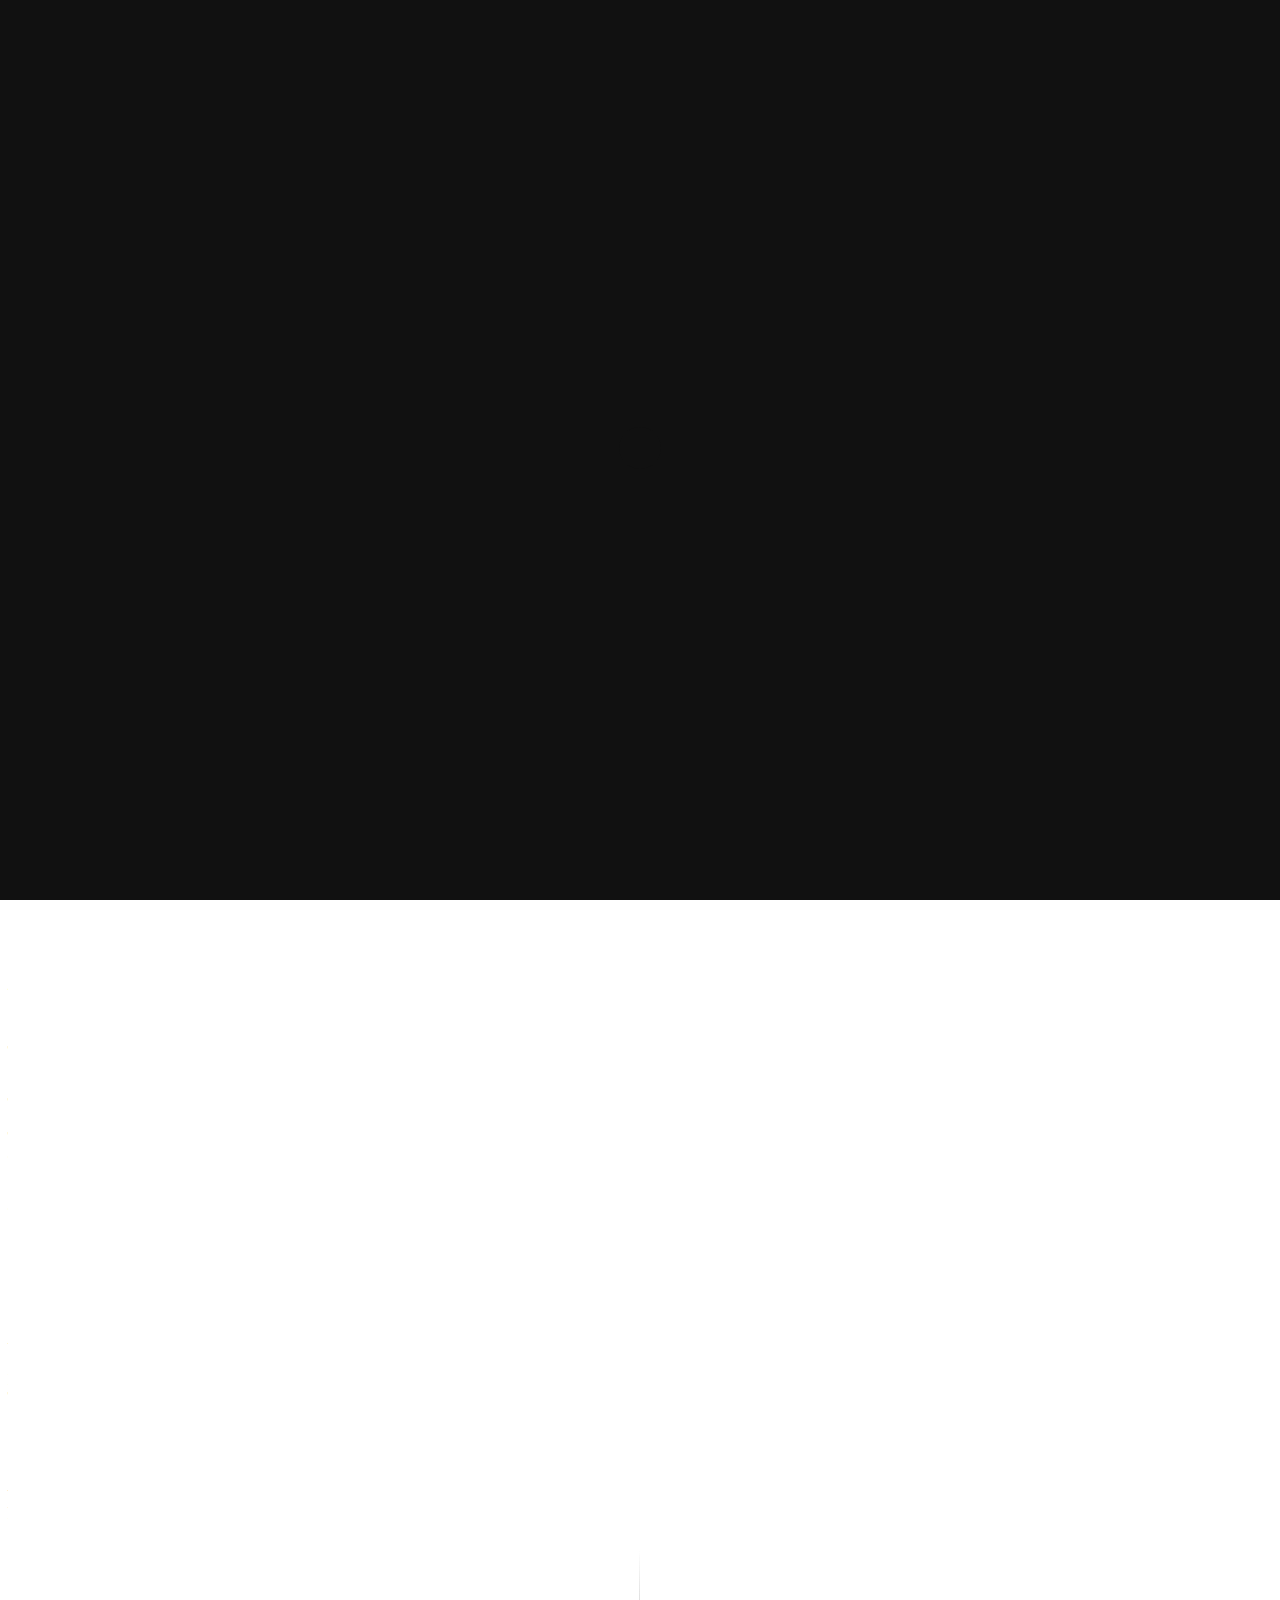
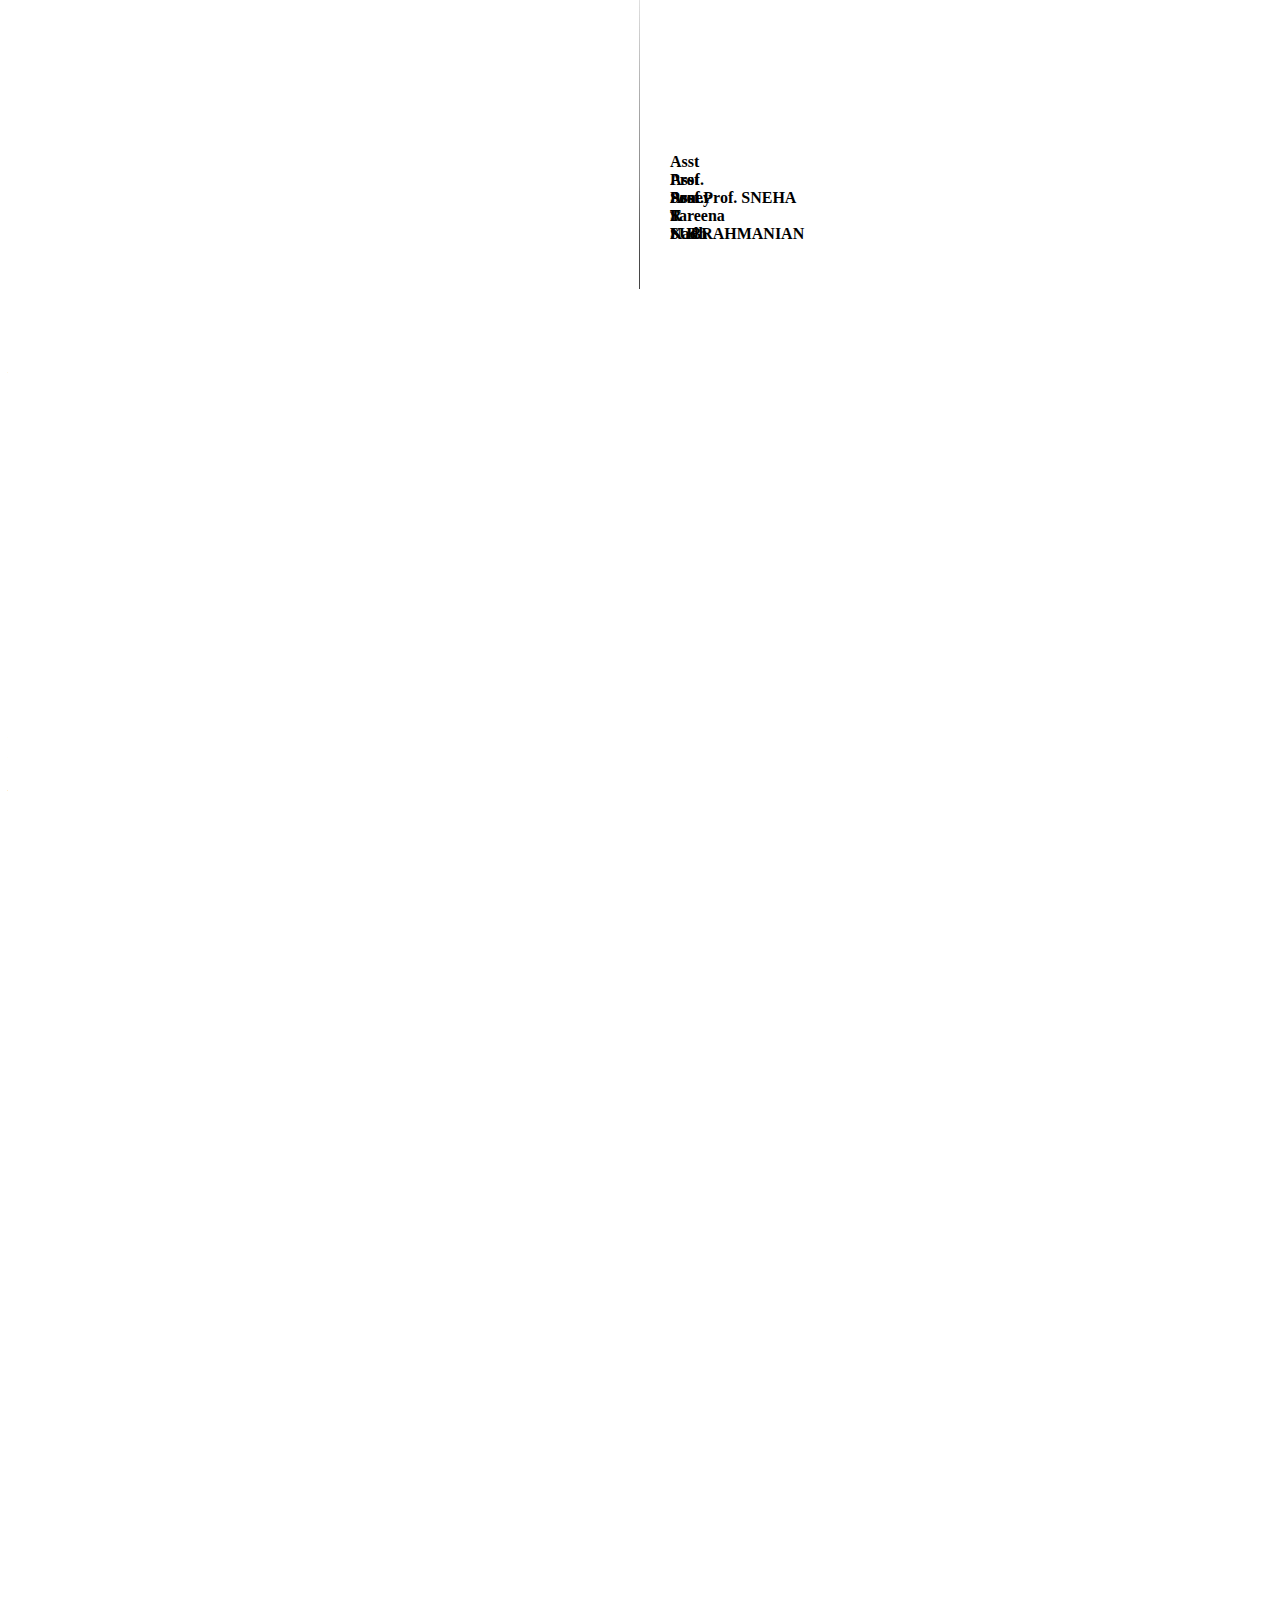
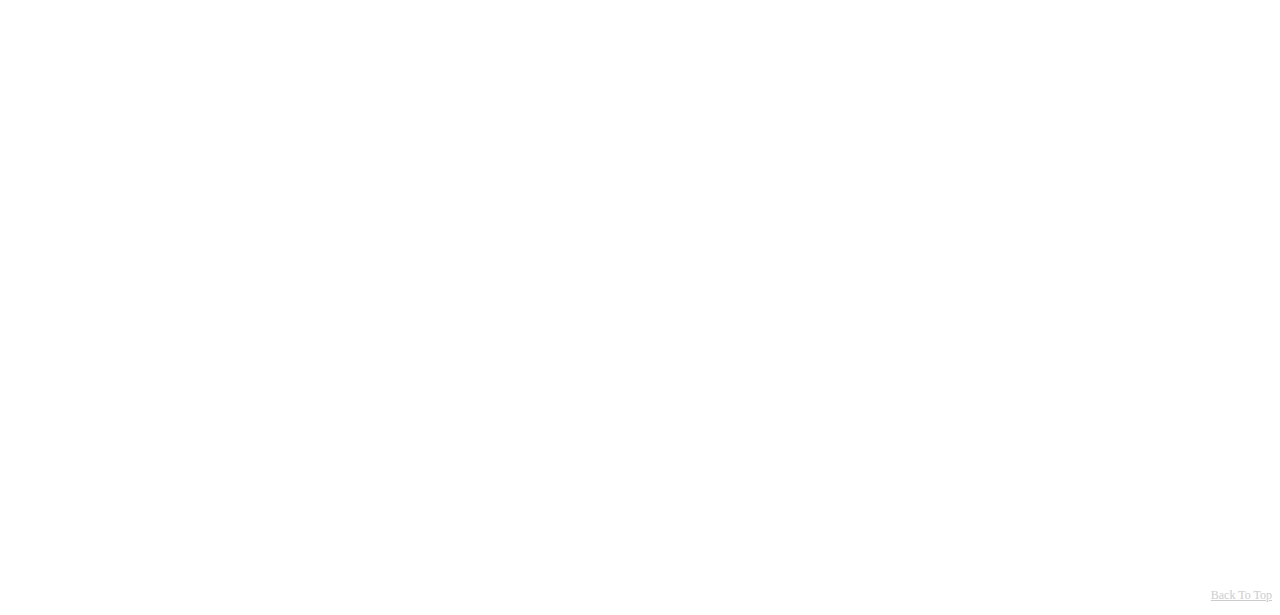
==== index.html @ 72e4f34d "Update index.html" ====
<!DOCTYPE html>
    <html lang="en">


    <head>
        <!-- Metas -->
        <meta charset="utf-8">
        <title>GURUTWA 2023</title>
        <meta name="description" content="GURUTWA PRESENTS HACKATHON|2023">
        <meta name="viewport" content="width=device-width, initial-scale=1.0">
        <meta name="google-site-verification" content="ntUFSe18AqnePAZFrbNZ5cSVRyXndF_cBrPCwZgZ4CY" />
        <!-- Css -->
        <link href="css/bootstrap.css" rel="stylesheet" type="text/css" media="all" />
        <link href="css/base.css" rel="stylesheet" type="text/css" media="all" />
        <link href="css/main.css" rel="stylesheet" type="text/css" media="all" />
        <link href="css/flexslider.css" rel="stylesheet" type="text/css" media="all" />
        <link href="css/venobox.css" rel="stylesheet" type="text/css" media="all" />
        <link href="css/fonts.css" rel="stylesheet" type="text/css" media="all" />
        <link rel="stylesheet" media="screen" href="https://fontlibrary.org//face/bebas-kai" type="text/css"/>
        <link href="https://fonts.googleapis.com/css?family=Work+Sans:300,400,500,600,700" rel="stylesheet">
        <link href="https://fonts.googleapis.com/css?family=Open+Sans:300,300i,400,700" rel="stylesheet">
        <link rel="icon" type="image/png" href="img/logo/MHACKS_logo.png">
        <link rel="preconnect" href="https://fonts.googleapis.com">
        <link rel="preconnect" href="https://fonts.gstatic.com" crossorigin>
        <link href="https://fonts.googleapis.com/css2?family=Comfortaa:wght@700&display=swap" rel="stylesheet">
        <link rel="stylesheet" href="leocheck.css">
        <style>
            espaniac{
                font-family: 'Comfortaa', cursive;
                font-size: 20px;
                white-space: nowrap;
                /* color: linear-gradient(to right, #871262, #0e8074); */
                /* color: -webkit-linear-gradient(#871262, #0e8074); */
                background: linear-gradient(to right, #871262, #0e8074);
                -webkit-background-clip: text;
                -webkit-text-fill-color: transparent;
            }
            h1leo{
                color: #ffff;
                font-size: xx-large;
                font-weight: bold;
                text-align: center;
            }
            pleo{
                color: #ffff;
                font-size: small;
                font-weight: bold;
            }
        </style>
    </head>

    <body>
        <!-- Preloader -->
        <div class="loader">
            <!-- Preloader inner -->
            <div class="loader-inner">
                <svg width="120" height="220" viewbox="0 0 100 100" class="loading-spinner" version="1.1" xmlns="http://www.w3.org/2000/svg">
                    <circle class="spinner" cx="50" cy="50" r="21" fill="#111111" stroke-width="1.5" />
                </svg>
            </div>
            <!-- End preloader inner -->
        </div>
        <!-- End preloader-->
        <!--Wrapper-->
        <div id="wrapper" class="wrapper">
            <!--Hero section-->
            <section class="hero overlay">
                <!--Main slider-->
                <div class="main-slider slider">
                    <ul class="slides">
                        <li>
                            <div class="background-img">
                                <video autoplay muted loop id="myVideo">
                                    <source src="backaground/moon.mp4">
                                  </video>
                            </div>
                        </li>
                    </ul>
                </div>
                <!--End main slider-->
                <!--Header-->
                <header class="header">
                    <!--Container-->
                    <div class="container ">
                        <!--Row-->
                        <div class="row">
                            <div class="col-md-2">
                                <a class="scroll logo" href="">
                                    <img class="logo-default" src="img/logo/Codathon Logo without Name.png" height="20px" width="35px" alt="" />
                                </a>
                            </div>
                            <div class="col-md-10 text-right">
                                <nav class="main-nav">
                                    <div class="toggle-mobile-but">
                                        <a href="#" class="mobile-but">
                                            <div class="lines"></div>
                                        </a>
                                    </div>
                                    <ul>
                                        <li><a class="scroll" href="#wrapper">Home</a></li>
                                        <li><a class="scroll" href="#about">About</a></li>
                                        <li><a class="scroll" href="https://docs.google.com/document/d/1RP4QHwI5sa4HPzfFymJHDdhez-4pf_lH35y48rcq3N8/edit?usp=sharing">Rules</a></li>
                                        <li><a class="scroll" href="#judges">Judges & Mentors</a></li>
                                        <li><a class="scroll" href="#workshop">Workshop</a></li>
                                        <li><a class="scroll" href="#prizes">Prizes</a></li>
                                    </ul>
                                </nav>
                            </div>
                        </div>
                        <!--End row-->
                    </div>
                    <!--End container-->
                </header>
                <!--End header-->
                <!--Inner hero-->
                <div class="inner-hero fade-out">
                    <!--Container-->
                    <div class="container hero-content">
                        <!--Row-->
                        <div class="row">
                            <img class="logo-default box" style="margin-top: 50px;" src="img/logo/Codathon Logo without Name.png" alt="logo" width="45%" height="50%"/>
                            <img class="logo-default box" style="margin-top: 50px;" src="backaground/Nortvis-new.png" alt="logo" width="45%" height="50%"/>
                            <br>
                            <br>
                            <h1><h1leo>C O D A T H O N</h1leo></h1>
                            <br>
                            <h3 style="font-style:normal;">Presents</h3>
                            <h4>MORE THAN A HACKATHON</h4>
                            <p class="gradient-text"><strong> Registrations are Open</strong></p>
                            <a href="https://forms.gle/WYFeBpmaUMt3XEjs5" class="but scroll "> Register Now</a>
                        </div>
                    </div>
                    <!--End row-->
                </div>
                <!--End container-->

                <!--End inner hero-->
            </section>
            <!--End hero section-->
            <!--About section-->
            <section id="about" class="about pt-120 pb-120 brd-bottom">
                <!--Container-->
                <div class="container">
                    <!--Row-->
                    <div class="row">
                        <div class="col-sm-8 col-sm-offset-2 mb-100 text-center">
                            <linearGradient id="SVGID_1_" gradientUnits="userSpaceOnUse" x1="5.1983" y1="28.1187" x2="43.4067" y2="11.702">
                                <stop offset="0" style="stop-color:#399BFF" />
                                <stop offset="1" style="stop-color:#EE71F9" />
                                <h1 class="title">About CODATHON</h1>
                            </linearGradient>
                            <!-- <p class="title-lead mt-20">

                            </p> -->
                            <p class="title-lead mt-20">CODATHON is a two-round all kerala competition hosted by the CS Department Association <espaniac>espaniac</espaniac> of SNM INSTITUTE OF MANAGEMENT AND TECHNOLOGY, MALIANKARA. This is a great opportunity for all coding enthusiasts out there to showcase their skills.</p>
                            <p class="title-lead mt-20">In the first round, participants will face a basic SQL question and a basic logical coding question. These questions are designed to test your fundamental knowledge and problem-solving abilities. The focus of this round is to identify the participants who have a strong foundation in coding and can think logically.</p>
                            <p class="title-lead mt-20">The second round is to provide solution to a real world problem. Participants will be challenged with a real life problem which will test their ability to think on their feet, code efficiently, and optimize their solutions.</p>
                            <p class="title-lead mt-20">Overall, this Codathon provides a great platform for all coding enthusiasts to come together, learn from each other, and showcase their skills. We encourage you to participate and make the most out of this opportunity.</p>
                        </div>
                    </div>
                    <!--End row-->
                </div>

                <!--End container-->
                <!--Container-->
                <div class="container aboutdate">
                    <!--Row-->
                    <div class="row">
                        <div class="col-md-3 col-sm-3">
                            <div class="block-info-1">
                                <svg version="1.1" id="Layer_1" xmlns="http://www.w3.org/2000/svg" xmlns:xlink="http://www.w3.org/1999/xlink" x="0px" y="0px" width="35px" height="25px" viewBox="0 0 42 32" enable-background="new 0 0 42 32"
                                xml:space="preserve">
                                    <linearGradient id="SVGID_1_" gradientUnits="userSpaceOnUse" x1="5.1983" y1="28.1187" x2="43.4067" y2="11.702">
                                        <stop offset="0" style="stop-color:#399BFF" />
                                        <stop offset="1" style="stop-color:#EE71F9" />
                                    </linearGradient>
                                    <path fill="url(#SVGID_1_)" d="M38,30.5v-19c0-0.276-0.224-0.5-0.5-0.5S37,11.224,37,11.5v19c0,0.276-0.224,0.5-0.5,0.5h-31
                                C5.224,31,5,30.776,5,30.5v-19C5,11.224,4.776,11,4.5,11S4,11.224,4,11.5v19C4,31.327,4.673,32,5.5,32h31
                                C37.327,32,38,31.327,38,30.5z" />
                                    <linearGradient id="SVGID_2_" gradientUnits="userSpaceOnUse" x1="4.7162" y1="26.9965" x2="42.9245" y2="10.5799">
                                        <stop offset="0" style="stop-color:#399BFF" />
                                        <stop offset="1" style="stop-color:#EE71F9" />
                                    </linearGradient>
                                    <path fill="url(#SVGID_2_)" d="M8.5,23C8.224,23,8,23.224,8,23.5S8.224,24,8.5,24H10v3.5c0,0.276,0.224,0.5,0.5,0.5
                                s0.5-0.224,0.5-0.5V24h6v3.5c0,0.276,0.224,0.5,0.5,0.5s0.5-0.224,0.5-0.5V24h6v3.5c0,0.276,0.224,0.5,0.5,0.5s0.5-0.224,0.5-0.5V24
                                h6v3.5c0,0.276,0.224,0.5,0.5,0.5s0.5-0.224,0.5-0.5V24h1.5c0.276,0,0.5-0.224,0.5-0.5S33.776,23,33.5,23H32v-5h1.5
                                c0.276,0,0.5-0.224,0.5-0.5S33.776,17,33.5,17H32v-4.5c0-0.276-0.224-0.5-0.5-0.5S31,12.224,31,12.5V17h-6v-4.5
                                c0-0.276-0.224-0.5-0.5-0.5S24,12.224,24,12.5V17h-6v-4.5c0-0.276-0.224-0.5-0.5-0.5S17,12.224,17,12.5V17h-6v-4.5
                                c0-0.276-0.224-0.5-0.5-0.5S10,12.224,10,12.5V17H8.5C8.224,17,8,17.224,8,17.5S8.224,18,8.5,18H10v5H8.5z M31,18v5h-6v-5H31z
                                M24,18v5h-6v-5H24z M11,18h6v5h-6V18z" />
                                    <linearGradient id="SVGID_3_" gradientUnits="userSpaceOnUse" x1="-0.4811" y1="14.9003" x2="37.7272" y2="-1.5164">
                                        <stop offset="0" style="stop-color:#399BFF" />
                                        <stop offset="1" style="stop-color:#EE71F9" />
                                    </linearGradient>
                                    <path fill="url(#SVGID_3_)" d="M32.5,3h4.25C36.837,3,37,3,37,3.5V8H5V3.5C5,3.224,5.224,3,5.5,3h4C9.776,3,10,2.776,10,2.5
                                S9.776,2,9.5,2h-4C4.673,2,4,2.673,4,3.5v5C4,8.776,4.224,9,4.5,9h33C37.776,9,38,8.776,38,8.5v-5C38,2.394,37.354,2,36.75,2H32.5
                                C32.224,2,32,2.224,32,2.5S32.224,3,32.5,3z" />
                                    <linearGradient id="SVGID_4_" gradientUnits="userSpaceOnUse" x1="-1.6311" y1="12.2237" x2="36.5772" y2="-4.1929">
                                        <stop offset="0" style="stop-color:#399BFF" />
                                        <stop offset="1" style="stop-color:#EE71F9" />
                                    </linearGradient>
                                    <path fill="url(#SVGID_4_)" d="M26.5,3C26.776,3,27,2.776,27,2.5S26.776,2,26.5,2h-11C15.224,2,15,2.224,15,2.5S15.224,3,15.5,3
                                H26.5z" />
                                    <linearGradient id="SVGID_5_" gradientUnits="userSpaceOnUse" x1="-2.9557" y1="9.1407" x2="35.2526" y2="-7.2759">
                                        <stop offset="0" style="stop-color:#399BFF" />
                                        <stop offset="1" style="stop-color:#EE71F9" />
                                    </linearGradient>
                                    <path fill="url(#SVGID_5_)" d="M13,4.5v-4C13,0.224,12.776,0,12.5,0S12,0.224,12,0.5v4C12,4.776,12.224,5,12.5,5S13,4.776,13,4.5z" />
                                    <linearGradient id="SVGID_6_" gradientUnits="userSpaceOnUse" x1="-0.3065" y1="15.3067" x2="37.9019" y2="-1.11">
                                        <stop offset="0" style="stop-color:#399BFF" />
                                        <stop offset="1" style="stop-color:#EE71F7" />
                                    </linearGradient>
                                    <path fill="url(#SVGID_6_)" d="M29.5,5C29.776,5,30,4.776,30,4.5v-4C30,0.224,29.776,0,29.5,0S29,0.224,29,0.5v4
                                C29,4.776,29.224,5,29.5,5z" />
                                </svg>
                                <p>
                                    <strong>DATE</strong>
                                    <span>First round: 26-04-2023</span>
                                    <span>Second round: 03-05-2023</span>
                                </p>
                            </div>
                        </div>
                        <div class="col-md-3 col-sm-3">
                            <div class="block-info-1">
                                <svg version="1.1" id="Layer_7" xmlns="http://www.w3.org/2000/svg" xmlns:xlink="http://www.w3.org/1999/xlink" x="0px" y="0px" width="35px" height="25px" viewBox="0 0 42 32" enable-background="new 0 0 42 32"
                                xml:space="preserve">
                                    <linearGradient id="SVGID_7_" gradientUnits="userSpaceOnUse" x1="4.511" y1="11.8158" x2="41.3229" y2="27.6695">
                                        <stop offset="0" style="stop-color:#399BFF" />
                                        <stop offset="1" style="stop-color:#EE71F9" />
                                    </linearGradient>
                                    <path fill="url(#SVGID_7_)" d="M10.239,31.926c0.009,0.006,0.021,0.003,0.03,0.009C10.341,31.973,10.418,32,10.499,32
                                c0.044,0,0.088-0.006,0.132-0.018l10.868-2.966l10.868,2.966C32.411,31.994,32.455,32,32.499,32c0.082,0,0.158-0.027,0.23-0.065
                                c0.01-0.005,0.021-0.003,0.03-0.009l9-5.5c0.191-0.117,0.281-0.348,0.22-0.563l-4.984-17.5c-0.041-0.147-0.148-0.267-0.29-0.326
                                c-0.142-0.057-0.301-0.048-0.436,0.026l-4.962,2.784c-0.24,0.135-0.326,0.44-0.191,0.681c0.135,0.242,0.439,0.327,0.682,0.191
                                l4.409-2.475l4.707,16.526l-8.015,4.898l-1.904-15.231c-0.034-0.275-0.293-0.466-0.559-0.434c-0.273,0.034-0.468,0.284-0.434,0.558
                                l1.907,15.259L22,28.115v-2.73c0-0.276-0.224-0.5-0.5-0.5s-0.5,0.224-0.5,0.5v2.73l-9.911,2.705l1.907-15.259
                                c0.034-0.274-0.16-0.524-0.434-0.558c-0.272-0.032-0.524,0.159-0.559,0.434l-1.904,15.231L2.084,25.77L6.791,9.244l4.409,2.475
                                c0.242,0.134,0.546,0.049,0.682-0.191c0.135-0.241,0.049-0.545-0.191-0.681L6.729,8.063C6.595,7.988,6.436,7.979,6.293,8.037
                                c-0.142,0.059-0.249,0.178-0.29,0.326l-4.984,17.5c-0.062,0.216,0.028,0.446,0.22,0.563L10.239,31.926z" />
                                    <linearGradient id="SVGID_8_" gradientUnits="userSpaceOnUse" x1="12.6241" y1="7.5582" x2="28.5468" y2="14.4156">
                                        <stop offset="0" style="stop-color:#399BFF" />
                                        <stop offset="1" style="stop-color:#EE71F9" />
                                    </linearGradient>
                                    <path fill="url(#SVGID_8_)" d="M21.161,23.367c0.096,0.088,0.217,0.132,0.339,0.132c0.12,0,0.24-0.043,0.336-0.129
                                C22.169,23.067,30,15.882,30,8.499c0-4.767-3.733-8.5-8.5-8.5S13,3.732,13,8.499C13,15.753,20.828,23.059,21.161,23.367z
                                M21.5,0.999c4.275,0,7.5,3.224,7.5,7.5c0,6.097-5.993,12.337-7.497,13.807C20.002,20.819,14,14.497,14,8.499
                                C14,4.223,17.225,0.999,21.5,0.999z" />
                                    <linearGradient id="SVGID_9_" gradientUnits="userSpaceOnUse" x1="17.3671" y1="6.7191" x2="25.6329" y2="10.2789">
                                        <stop offset="0" style="stop-color:#399BFF" />
                                        <stop offset="1" style="stop-color:#EE71F9" />
                                    </linearGradient>
                                    <path fill="url(#SVGID_9_)" d="M26,8.499c0-2.481-2.019-4.5-4.5-4.5S17,6.018,17,8.499s2.019,4.5,4.5,4.5S26,10.98,26,8.499z
                                M21.5,11.999c-1.93,0-3.5-1.57-3.5-3.5s1.57-3.5,3.5-3.5s3.5,1.57,3.5,3.5S23.43,11.999,21.5,11.999z" />
                                </svg>
                                <p>
                                    <strong>LOCATION</strong>
                                    <span>SNM INSTITUTE OF MANAGEMENT AND TECHNOLOGY,MALIANKARA</span>
                                </p>
                            </div>
                        </div>
                        <div class="col-md-3 col-sm-3">
                            <div class="block-info-1">
                                <svg version="1.1" id="Layer_10" xmlns="http://www.w3.org/2000/svg" xmlns:xlink="http://www.w3.org/1999/xlink" x="0px" y="0px" width="35px" height="25px" viewBox="0 0 42 32" enable-background="new 0 0 42 32"
                                xml:space="preserve">
                                    <linearGradient id="SVGID_10_" gradientUnits="userSpaceOnUse" x1="1.9027" y1="28.6566" x2="55.9027" y2="10.9483">
                                        <stop offset="0" style="stop-color:#399BFF" />
                                        <stop offset="1" style="stop-color:#EE71F9" />
                                    </linearGradient>
                                    <path fill="url(#SVGID_10_)" d="M40.498,0c-0.276,0-0.5,0.224-0.5,0.5v31c0,0.276,0.224,0.5,0.5,0.5s0.5-0.224,0.5-0.5v-31
                                C40.998,0.224,40.774,0,40.498,0z" />
                                    <linearGradient id="SVGID_14_" gradientUnits="userSpaceOnUse" x1="1.1102" y1="26.2399" x2="55.1102" y2="8.5316">
                                        <stop offset="0" style="stop-color:#399BFF" />
                                        <stop offset="1" style="stop-color:#EE71F9" />
                                    </linearGradient>
                                    <path fill="url(#SVGID_10_)" d="M38.717,1.204c-0.17-0.083-0.376-0.062-0.526,0.055l-0.565,0.445C34.648,4.059,29.667,8,19.5,8H5.631
                                C4.18,8,3,9.2,3,10.674v10.714C3,22.828,4.18,24,5.631,24h3.394c0.088,1.125,0.502,3.794,2.454,5.761
                                C12.953,31.247,14.979,32,17.5,32c0.276,0,0.5-0.224,0.5-0.5S17.776,31,17.5,31c-2.242,0-4.026-0.652-5.306-1.938
                                c-1.668-1.677-2.067-4.025-2.163-5.062h2.995c0.085,0.682,0.36,1.881,1.274,2.802C15.089,27.597,16.166,28,17.5,28
                                c0.276,0,0.5-0.224,0.5-0.5S17.776,27,17.5,27c-1.055,0-1.891-0.302-2.484-0.896c-0.657-0.659-0.894-1.546-0.981-2.104h5.396
                                c10.216,0,15.237,3.963,18.237,6.331l0.522,0.411c0.089,0.07,0.198,0.105,0.307,0.105c0.075,0,0.15-0.017,0.219-0.051
                                c0.172-0.084,0.281-0.258,0.281-0.449V1.653C38.998,1.462,38.889,1.288,38.717,1.204z M4,21.388V10.674C4,9.751,4.731,9,5.631,9H9
                                v14H5.631C4.716,23,4,22.292,4,21.388z M37.998,29.317C34.864,26.851,29.672,23,19.432,23h-5.797
                                c-0.047-0.015-0.095-0.03-0.148-0.031c-0.001,0-0.001,0-0.002,0c-0.054,0-0.105,0.015-0.154,0.031H10V9h9.5
                                c10.237,0,15.392-3.864,18.498-6.316V29.317z" />
                                    <linearGradient id="SVGID_11_" gradientUnits="userSpaceOnUse" x1="-1.8839" y1="17.1097" x2="52.1161" y2="-0.5987">
                                        <stop offset="0" style="stop-color:#399BFF" />
                                        <stop offset="1" style="stop-color:#EE71F9" />
                                    </linearGradient>
                                    <path fill="url(#SVGID_11_)" d="M1.5,21.857c0.276,0,0.5-0.224,0.5-0.5V10.643c0-0.276-0.224-0.5-0.5-0.5S1,10.367,1,10.643v10.714
                                C1,21.633,1.224,21.857,1.5,21.857z" />
                                </svg>
                                <p>
                                    <strong>Problem Statements</strong>
                                    <span>Real World</span>
                                </p>
                            </div>
                        </div>
                        
                        <!-- <div class="col-md-3 col-sm-3 text-right">
                        <div class="block-info-1">
                            <a href="#tickets" class="scroll but"> Register Now</a>
                        </div>
                    </div> -->
                    </div>
                    <!--End row-->
                </div>
                <!--End container-->
                <!--Faq section-->
                <section id="faq" class="faq pt-120 pb-120 brd-bottom">
                    <!--Container-->
                    
                    <!--End container-->
                    <!--Container-->
                    <div class="container">
                        <!--Row-->
                        <div class="row">
                            <div class="col-sm-8 col-sm-offset-2 ">
                                <div class="block-faq mb-50">
                                    <h4 class="mb-10">ABOUT &nbsp; <espaniac style="font-size:25px;">espaniac</espaniac>								</h4>

                                    <p class="title-lead mb-30">Espaniac is the backbone of all the academic, professional, socio-economic and cultural events of the Computer Science department of SNM INSTITUTE OF MANGEMENT AND TECHNOLOGY, MALIANKARA.
    espaniac is a student run organization that aims in bringing the best facilities and technologies for the students, to uplift the spirit and confidence of all. </p>
                                    
                                </div>

                            </div>
                        </div>
                        <!--End row-->
                    </div>
                    <!--End container-->
                    <!--Container-->
                    <!--End container-->
                </section>
                <!--End faq section-->

                <!--End about section-->
                

                <!--Speakers section-->
                <section id="judges" class="speakers pt-120 brd-bottom">
                    <!--Container-->
                    <div class="container">
                        <!--Row-->
                        <div class="row">
                            <div class="col-sm-8 col-sm-offset-2 mb-100 text-center">
                                <h1 class="title">JUDGES</h1>
                                <p class="title-lead mt-10">We are bringing you the perfect combination of content and experience to ignite your <br>heart, equip your mind and spark your skill.</p>
                            </div>
                        </div>
                        <!--End row-->
                    </div>
                    <!--End container-->
                    <div class="container block-content judges">
                        <div class="row">
                        <div class="col-sm-3 pd-0">
                            <div class="block-speaker">
                                <div class="block-img overlay soft">
                                    <div class="background-img">
                                        <img src="img/sony.jpg" alt="">
                                    </div>
                                    <div class="block-info-2">
                                        <p>
                                            <strong>Asst Prof. Soney R Nadh</strong>
                                        </p>

                                    </div>
                                </div>
                            </div>
                        </div>
                        <div class="col-sm-3 pd-0">
                            <div class="block-speaker">
                                <div class="block-img overlay soft">
                                    <div class="background-img">
                                        <img src="img/mrs.sneha.jpg" alt="">
                                    </div>
                                    <div class="block-info-2">
                                        <p>
                                            <strong>Asst Prof. SNEHA T SUBRAHMANIAN</strong>
                                        </p>
                                    </div>
                                </div>
                            </div>
                        </div>
                        <div class="col-sm-3 pd-0">
                            <div class="block-speaker">
                                <div class="block-img overlay soft">
                                    <div class="background-img">
                                        <img src="img/4.jpg" alt="">
                                    </div>
                                    <div class="block-info-2">
                                        <p>
                                            <strong>Asst Prof. Sareena K K</strong>
                                        </p>

                                    </div>
                                </div>
                            </div>
                        </div>
                    </div>

                    </div>
                </section>

                <!--End speakers section-->

                <!--Workshop Sessions-->
                <section id="workshop" class="speakers pt-120 brd-bottom">
                    <!--Container-->
                    <div class="container">
                        <!--Row-->
                        <div class="row">
                            <div class="col-sm-8 col-sm-offset-2 mb-100 text-center">
                                <h1 class="title">INTERNSHIP</h1>
                                <p class="title-lead mt-10">Yet to be Announced!!!</p>
                            </div>
                        </div>
                        <!--End row-->
                    </div>
                    <!--End container-->
                    <!-- <div class="container block-content">
                        <div class="row">
                            <div class="col-sm-3 pd-0">
                                <div class="block-speaker">
                                    <div class="block-img overlay soft">
                                        <div class="background-img"> <img src="img/Gatsby_Monogram.png" alt=""> </div>
                                        <div class="block-info-2">
                                            <p> <strong>Make Faster Websites w/o Gatsby and GraphQL</strong>
                                                <p>By Akshay U </p>
                                            </p>
                                            <ul class="block-social">
                                                <li><a href="https://github.com/akzhy"><i class="icon-github"></i></a></li>
                                            </ul>
                                        </div>
                                    </div>
                                </div>
                            </div>
                            <div class="col-sm-3 pd-0">
                                <div class="block-speaker">
                                    <div class="block-img overlay soft">
                                        <div class="background-img">
                                            <img src="https://www.vaisulweb.com/wp-content/uploads/2019/02/azure_logo_794_new.png" alt="">
                                        </div>
                                        <div class="block-info-2">
                                            <p>
                                                <strong>Getting started with Microsoft Azure </strong>
                                                <p>By Abhijith Kannan </p>
                                            </p>
                                            <ul class="block-social">
                                                <li><a href="https://github.com/Athul-CA"><i class="icon-github"></i></a></li>
                                                <li><a href="https://www.instagram.com/athulcajay"><i class="icon-instagram"></i></a></li>
                                                <li><a href="https://www.twitter.com/athulcajay"><i class="icon-twitter"></i></a></li>
                                            </ul>
                                        </div>
                                    </div>
                                </div>
                            </div>
                            </div> -->
                </section>
                <!--End Workshop session-->
                <!-- <section id="schedule" class="schedule pt-120 pb-120">
            <!--Container>
                <div class="container">
                <!--Row
                <div class="row">
                    <div class="col-sm-8 col-sm-offset-2 mb-100 text-center">
                        <h1 class="title">EVENT SHEDULE</h1>
                        <p class="title-lead mt-10">The Complete shedule will be mailed after registration. <br>Register Now!! </p>
                    </div>
                </div>
            <!--End row-->
        <!-- </div> -->
        <!--End container-->
        <!--Container-->

        <!--End container-->
        <Container>
            <div class="container schedule">
                <!--Row-->
                <div class="row">

                    <div class="col-sm-8">
                        <ul class="block-tab">
                            <!--Tab-->
                            <li class="active ">
                                <div class="block-date"><i class="et-line-calendar"></i><strong>SCHEDULE OUTLINE</strong> <span> 26 APRIL  to 05 MAY 2023</span></div>
                                <div class="block-detail">
                                    <span class="time">April 26th</span>
                                    <span class="topic">DAY 1</span>
                                    <div class="block-text">
                                        <p>Its Hackathon tym bro!</p>
                                        <p>It will be Online, links and details will be share 12hrs prior to event.</p>
                                        
                                    </div>
                                </div>
                                <div class="block-detail">
                                    <span class="time">May 03th</span> <span class="topic">DAY 2</span>
                                    <div class="block-text">
                                        <p>9:30 AM - REGISTRATION</p>
                                        <p>10:00 AM - REGISTRATION CLOSES</p>
                                         <p>10:00-12:15 PM - COMPETITION</p>
                                        <p>11:00-11:10 AM - REFRESHMENT BREAK (REFRESHMENTS WILL BE PROVIDED)</p>
                                        <P>12:30 - WINNER ANNOUNCEMENT</P>
                                        
                                    </div>
                                </div>
                            </li>
                        </ul>
                    </div>
                </div>
                <!--End row -->
            </div>
            <!--End container -->
            </section>
            <!--End schedule section-->
            <!--Counter section-->
            <!--End counter section-->
            <!--Tickest section-->
            <section id="prizes" class="tickets pt-120 pb-120">
                <!--Container-->
                <div class="container">
                    <!--Row-->
                    <div class="row">
                        <div class="col-sm-8 col-sm-offset-2 mb-130 text-center">
                            <h1 class="title">Event Prizes</h1>
                            <p class="title-lead mt-10">We have a Total Prize Pool of 8,000 Rupees.<br> Come join the world’s influencers and get answers. </p>
                        </div>
                    </div>
                    <!--End row-->
                </div>
                <!--End container-->
                <!--Container-->
                <div class="container">
                    <!--Row-->
                    <div class="row vertical-align tickets">
                        <div class="col-sm-4 ">
                            <h3 class="sub-title-0  mb-20"><span class="gradient-text">Important</span><br>
                            </h3>
                            <div class="review-slider flexslider">
                                <ul class="slides">
                                    <li>
                                        <blockquote>Induvidual Registrations Only.</blockquote>
                                    </li>
                                    <li>
                                        <blockquote>You Have to Register and Pay a Fee of 100Rs Online.</blockquote>
                                    </li>
                                    <li>
                                        <blockquote>Bring What You Need. Laptops, Chargers, Cables.</blockquote>
                                    </li>
                                    
                                </ul>
                                <a href="https://forms.gle/WYFeBpmaUMt3XEjs5" class="but mt-30"> Register Now</a>
                            </div>
                        </div>
                        <div class="col-sm-8 ">
                            <div class="col-sm-6">
                                <ul class="block-tickets active">
                                    <li>
                                        <ul class="block-ticket active">
                                            <li class="block-price"><span class="price"><span class="cur">Rs</span>6,000</span></li>
                                            <li>FIRST PRIZE</li>

                                        </ul>
                                    </li>
                                </ul>
                            </div>
                            <div class="col-sm-6">
                                <ul class="block-tickets">
                                    <li>
                                        <ul class="block-ticket ">
                                            <li class="block-price"><span class="price"><span class="cur">Rs</span>2,000</span></li>
                                            <li>SECOND PRIZE</li>

                                        </ul>
                                    </li>
                                </ul>
                            </div>
                            <!-- <div class="col-sm-6">
                                <ul class="block-tickets">
                                    <li>
                                        <ul class="block-ticket-small ">
                                            <li class="block-price">Gifts from<span class="aca">Balsamiq</span></li>
                                            <li class="block-price"><span class="aca1">&nbsp;&nbsp;&nbsp;&nbsp;&nbsp;&nbsp;3 Monthsof Balsamiq Cloud</span></li>

                                        </ul>
                                    </li>
                                </ul>
                            </div> -->
                            <!-- <div class="col-sm-6">
                                <ul class="block-tickets">
                                    <li>
                                        <ul class="block-ticket-small ">
                                            <li class="block-price">Gifts from<span class="aca">Coding Blocks</span></li>
                                            <li class="block-price"><span class="aca1">Surprise Gifts</span></li>

                                        </ul>
                                    </li>
                                </ul>
                            </div> -->
                        </div>
                    </div>
                    <!--End row-->
                </div>
                <!--End container-->
            </section>
            <!--End register section-->
            <!--Sponsor section-->
<!-- sponsers lived here              -->
          
            <!--End sponser section-->
            <section id="" class="register pt-250 pb-250 overlay">
                <div class="background-img ">
                    <img src="img/SNMIMT.jpg" alt="">
            </section>
            <!--Contact section-->
            <section id="location" class="location pt-200 pb-200">
                <div><iframe
                    
                    src="https://www.google.com/maps/embed?pb=!1m18!1m12!1m3!1d3926.9937280146714!2d76.18039007372008!3d10.181164089933707!2m3!1f0!2f0!3f0!3m2!1i1024!2i768!4f13.1!3m3!1m2!1s0x3b081a29432d18f1%3A0x4af9af844e138c8e!2sSNMIMT%20ENGINEERING%20COLLEGE%2C%20ERNAKULAM!5e0!3m2!1sen!2sin!4v1681926989587!5m2!1sen!2sin"
                    width="800" height="600" frameborder="0" style="border:0" allowfullscreen></iframe></div>
            </section>
            <!--End contact section-->
            <!--Accom section-->
            </section>
            <!--End register section-->
            <!--Sponsor section-->

            <!--End accom section-->

            <!--Faq section-->
            <footer class="bg-dark" style="padding-top: 0px !important;">
                <div class="bottom-footer bg-black pt-50 pb-50">
                    <!--Container-->
                    <div class="container">
                        <div class="row">
                            <div class="col-md-6">
                                <p class="gradient-text scroll"> &copy; CODATHON 2023</p>
                                <br>
                                <a class="gradient-text scroll" style="font-weight: 12px;" href="tel:+918137001561">Contact us</a>
                            </div>
                            <div class="col-md-6 ">
                                <ul class="block-legal">
                                    <li><span><a class="gradient-text scroll" href="#wrapper">Back To Top</a></span></li>
                                    <!-- <li><span><a class="gradient-text scroll" >Anand PS (EVENT COORDINATOR) 9061193652</a></span></li>
                            <li><span><a class="gradient-text scroll" >MAIL ID : anand.p.s@ieee.org</a></span></li> -->
                                </ul>
                            </div>
                        </div>
                    </div>
                    <!--End container-->
                </div>
            </footer>
            </div>
            <!-- End wrapper-->
            <!--Javascript-->
            <script src="js/jquery-1.12.4.min.js" type="text/javascript"></script>
            <script src="js/jquery.flexslider-min.js" type="text/javascript"></script>
            <script src="js/jquery.countdown.min.js" type="text/javascript"></script>
            <script src="js/jquery.countdown.js" type="text/javascript"></script>
            <script src="js/smooth-scroll.js" type="text/javascript"></script>
            <script src="js/jquery.validate.min.js" type="text/javascript"></script>
            <script src="js/placeholders.min.js" type="text/javascript"></script>
            <script src="js/venobox.min.js" type="text/javascript"></script>
            <script src="js/script.js" type="text/javascript"></script>

            <!-- Google analytics -->
            <!-- Global site tag (gtag.js) - Google Analytics -->
            <script async src="https://www.googletagmanager.com/gtag/js?id=UA-136937845-1"></script>
            <script>
                window.dataLayer = window.dataLayer || [];

                function gtag() {
                    dataLayer.push(arguments);
                }
                gtag('js', new Date());

                gtag('config', 'UA-136937845-1');
            </script>

            <!-- End google analytics -->
    </body>

    <!-- Mirrored from mutationmedia.net/EVENTS/ by HTTrack Website Copier/3.x [XR&CO'2014], Wed, 10 Jan 2018 13:20:26 GMT -->

    </html>
---- css/main.css ----
/*
*	DESTINY - WEDDING HTML TEMPLATE
* 	Copyright 2016
* 	www.mutationmedia.net
* 	Created by : mutationthemes
*
*/
/* Table of Content
==================================================
	1.Preloader
	2.Site wrapper
	3.Hero section
	4.About section
	5.Speakers section
	6.Topics section
	7.Schedule section
	8.Countdown section
	9.Tickets section
	10.Registry section
	11.Sponsors section
	12.Contact section
	13.Accommodation section
	14.FAQ section
	15.Gallery section
	16.Fat footer section
	17.Mediaqueries





/*Preloader*/

.loader {
    background: #111111;
    bottom: 0;
    height: 100%;
    left: 0;
    position: fixed;
    right: 0;
    top: 0;
    width: 100%;
    z-index: 9999;
}
.loader-inner {
    left: 0;
    position: absolute;
    top: 50%;
    width: 100%;
    text-align: center;
    transform: translateY(-50%);
    -webkit-transform: translateY(-50%);
    -moz-transform: translateY(-50%);
    -ms-transform: translateY(-50%);
    -o-transform: translateY(-50%);
}
.loading-spinner {
    width: 100px;
    height: 100px;
    animation: spinner-rotate 2s ease-in-out infinite;
    -webkit-animation: spinner-rotate 2s ease-in-out infinite;
    -moz-animation: spinner-rotate 2s ease-in-out infinite;
    -ms-animation: spinner-rotate 2s ease-in-out infinite;
    -o-animation: spinner-rotate 2s ease-in-out infinite;
}
.spinner {
    animation: spinner-color 4s ease-in-out infinite, spinner-dash 2s ease-in-out infinite;
    -webkit-animation: spinner-color 4s ease-in-out infinite, spinner-dash 2s ease-in-out infinite;
    -moz-animation: spinner-color 4s ease-in-out infinite, spinner-dash 2s ease-in-out infinite;
    -ms-animation: spinner-color 4s ease-in-out infinite, spinner-dash 2s ease-in-out infinite;
    -o-animation: spinner-color 4s ease-in-out infinite, spinner-dash 2s ease-in-out infinite;
    stroke-linecap: round;
}
@keyframes spinner-rotate {
    100% {
        transform: rotate(360deg);
        -webkit-transform: rotate(360deg);
        -moz-transform: trotate(360deg);
        -ms-transform: rotate(360deg);
        -o-transform: rotate(360deg);
    }
}
@keyframes spinner-color {
    0%, 100% {
        stroke: #ff0000;
    }
    20% {
        stroke: #ffa600;
    }
    40% {
        stroke: #00ffc8;
    }
    60% {
        stroke: #ff0062;
    }
    80% {
        stroke: #00ff15;
    }
    100% {
        stroke: #000000;
    }
}
@keyframes spinner-dash {
    0% {
        stroke-dasharray: 1, 200;
        stroke-dashoffset: 0;
    }
    50% {
        stroke-dasharray: 90, 200;
        stroke-dashoffset: -35px;
    }
    100% {
        stroke-dasharray: 90, 200;
        stroke-dashoffset: -125px;
    }
}
/*End preloader*/


/*Site wrapper*/

.wrapper {
    position: relative;
    background: #000000;
}
.wrapper,
.header {
    margin: 0 auto;
    max-width: 1980px;
}
/*End site wrapper*/


/* Hero Section*/

section.hero {
    background: #353031;
    padding: 0;
    position: relative;
    overflow: hidden;
}
section.single-hero {
    min-height: 400px;
}
.background-img img {
    display: none;
}
.background-img {
    width: 100%;
    height: 100%;
}
.background-img {
    background-attachment: scroll;
    background-clip: border-box;
    background-color: white;
    background-image: none;
    background-origin: padding-box;
    background-position: 50% 50% !important;
    background-repeat: repeat;
    background-size: cover !important;
    height: 100%;
    left: 0;
    position: absolute;
    top: 0;
    width: 100%;
    z-index: 0;
}

section.hero .inner-hero {
    bottom: 0;
    left: 0;
    position: absolute;
    right: 0;
    top: 0;
    height: 100%;
    z-index: 10;
}
.header {
    padding: 5px 0;
    background-color: rgba(0, 0, 0, 0.8);
    left: 0;
    right: 0;
    position: fixed;
    top: 0;
    width: 100%;
    z-index: 999;
}
.main-slider .slides li {
    height: 900px;
}
.header .logo {
    font-size: 25px;
    font-weight: 700;
    letter-spacing: -2px;
    position: relative;
}
.header .logo h2 {
    padding: 5px 0;
    text-transform: none;
}
.mobile-but {
    display: inline-block;
    height: 24px;
    position: absolute;
    right: 15px;
    top: -30px;
    z-index: 1000;
    display: none;
}
.mobile-but .lines {
    transform: translate(0px, 10px) rotate(0deg);
    -webkit-transform: translate(0px, 10px) rotate(0deg);
    -ms-transform: translate(0px, 10px) rotate(0deg);
    -moz-transform: translate(0px, 10px) rotate(0deg);
}
.mobile-but .lines,
.mobile-but .lines:after,
.mobile-but .lines:before {
    height: 1px;
    width: 22px;
}
.mobile-but .lines:after,
.mobile-but .lines:before {
    content: " ";
    display: block;
}
.mobile-but .lines:after {
    transform: translate(0px, 4px) rotate(0deg);
    -webkit-transform: translate(0px, 4px) rotate(0deg);
    -ms-transform: translate(0px, 4px) rotate(0deg);
    -moz-transform: translate(0px, 4px) rotate(0deg);
}
.mobile-but .lines:before {
    transform: translate(0px, -4px) rotate(0deg);
    -webkit-transform: translate(0px, -4px) rotate(0deg);
    -ms-transform: translate(0px, -4px) rotate(0deg);
    -moz-transform: translate(0px, -4px) rotate(0deg);
}
.mobile-but .lines:after,
.mobile-but .lines:before {
    background: #ffffff;
}
.toggle-mobile-but.active .mobile-but .lines:after {
    transform: translate(0px, 0px) rotate(45deg);
    -webkit-transform: translate(0px, 0px) rotate(45deg);
    -ms-transform: translate(0px, 0px) rotate(45deg);
    -moz-transform: translate(0px, 0px) rotate(45deg);
}
.toggle-mobile-but.active .mobile-but .lines:before {
    transform: translate(0px, 1px) rotate(-45deg);
    -webkit-transform: translate(0px, 1px) rotate(-45deg);
    -ms-transform: translate(0px, 1px) rotate(-45deg);
    -moz-transform: translate(0px, 1px) rotate(-45deg);
}
.main-nav li {
    display: inline-block;
    font-size: 13px;
    font-weight: 400;
    margin-left: 35px;
}
.main-nav li a {
    color: #ffffff;
    display: block;
    padding: 12px 0;
    position: relative;
}
.hero-content {
    position: relative;
    text-align: center;
    top: 50%;
    transform: translateY(-50%);
    -webkit-transform: translateY(-50%);
    -moz-transform: translateY(-50%);
    -ms-transform: translateY(-50%);
    -o-transform: translateY(-50%);
}
h1.large {
    color: #ffffff;
    font-size: 68px;
    font-weight: 700;
    text-transform: none;
}
.hero-content h3 {
    font-style: italic;
    font-size: 44px;
    color: #ffffff;
    text-transform: none;
    font-weight: 300;
}
.hero-content p {
    font-size: 15px;
    font-weight: 500;
    margin-bottom: 40px;
    color: #ffffff;
}
/* End hero section*/


/* About section*/

.block-info-1 {
    position: relative;
}
.block-info-1 svg {
    color: #399bff;
    font-size: 25px;
    position: absolute;
    transform: translateY(-50%);
    -webkit-transform: translateY(-50%);
    -moz-transform: translateY(-50%);
    -ms-transform: translateY(-50%);
    -o-transform: translateY(-50%);
    left: 0;
    top: 50%;
}
.block-info-1 p {
    margin-left: 60px;
}
/* End about section*/


/* Speakers section*/

.block-img {
    height: 350px;
    position: relative;
}
.block-speaker .block-img:after {
    /* Permalink - use to edit and share this gradient: http://colorzilla.com/gradient-editor/#000000+0,444444+70,444444+100&0+3,0.4+70,1+100 */

    background: -moz-linear-gradient(top, rgba(0, 0, 0, 0) 0%, rgba(3, 3, 3, 0) 3%, rgba(68, 68, 68, 0.4) 70%, rgba(68, 68, 68, 1) 100%);
    /* FF3.6-15 */

    background: -webkit-linear-gradient(top, rgba(0, 0, 0, 0) 0%, rgba(3, 3, 3, 0) 3%, rgba(68, 68, 68, 0.4) 70%, rgba(68, 68, 68, 1) 100%);
    /* Chrome10-25,Safari5.1-6 */

    background: linear-gradient(to bottom, rgba(0, 0, 0, 0) 0%, rgba(3, 3, 3, 0) 3%, rgba(68, 68, 68, 0.4) 70%, rgba(68, 68, 68, 1) 100%);
    /* W3C, IE10+, FF16+, Chrome26+, Opera12+, Safari7+ */

    filter: progid: DXImageTransform.Microsoft.gradient( startColorstr='#000000', endColorstr='#444444', GradientType=0);
    /* IE6-9 */

    bottom: 0;
    content: "";
    right: 0;
    position: absolute;
    top: 0;
    width: 1px;
    z-index: 4;
}
.block-content .col-sm-3:last-child .block-img:after {
    content: none;
}
/* .block-speaker .block-img .background-img {
    filter: grayscale(0.5);
    -webkit-filter: grayscale(0.5);
    -moz-filter: grayscale(0.5);
    -ms-filter: grayscale(0.5);
    -o-filter: grayscale(0.5);
}
.block-speaker .block-img:hover .background-img {
    filter: grayscale(0);
    -webkit-filter: grayscale(0);
    -moz-filter: grayscale(0);
    -ms-filter: grayscale(0);
    -o-filter: grayscale(0);
} */
.block-info-2 {
    bottom: 30px;
    left: 30px;
    position: absolute;
    z-index: 3;
}
.block-social li {
    display: inline-block;
    font-size: 18px;
    margin-left: -3px;
    margin-right: 6px;
}
.block-social a {
    color: #ffffff;
    opacity: .3;
    display: inline-block;
}
.block-social a:hover {
    opacity: 1;
}
.block-content .row {
    display: flex;
    justify-content: center;
    
}

@media only screen and (max-width: 768px){
    .block-content .row {
        display: block;
       
        
    }
}
/* End speakers section*/


/* Topics section*/

.block-video iframe {
    height: 300px;
}
ul.block-topic li {
    line-height: 30px;
    font-size: 15px;
    font-weight: 700;
    color: #ffffff;
}
.vertical-align {
    align-items: center;
    -webkit-align-items: center;
    display: flex;
    display: -webkit-flex;
    display: -moz-flex;
    display: -ms-flexbox;
    flex-direction: row;
    -webkit-flex-direction: row;
}
/* End topics section*/


/* Schedule section*/

.block-tabs,
.block-tab {
    border: 1px solid #444444;
}
.block-tabs li {
    border-bottom: 1px solid #444444;
    line-height: 60px;
    padding-left: 25px;
    cursor: pointer;
    position: relative;
}
.block-tabs li strong,
.block-date strong {
    font-size: 17px;
}
.block-tabs li i,
.block-tab li i {
    font-size: 20px;
    vertical-align: middle;
    margin-right: 25px;
}
.block-tabs li:last-child {
    border-bottom: 0;
}
.block-tabs li.active {
    background: #444444;
    border-bottom: 0;
}
.block-tabs li:first-child.active {
    border-radius: 5px 5px 0 0;
    -webkit-border-radius: 5px 5px 0 0;
    -moz-border-radius: 5px 5px 0 0;
    -ms-border-radius: 5px 5px 0 0;
    -o-border-radius:  5px 5px 0 0;
}
.block-tabs li:last-child.active {
    border-radius: 0 0 5px 5px;
    -webkit-border-radius: 0 0 5px 5px;
    -moz-border-radius: 0 0 5px 5px;
    -ms-border-radius: 0 0 5px 5px;
    -o-border-radius: 0 0 5px 5px;
}
.block-tabs li.active:before {
    border-bottom: 6px solid #444444;
    border-left: 6px solid rgba(0, 0, 0, 0);
    border-right: 6px solid rgba(0, 0, 0, 0);
    content: "";
    height: 0;
    right: -10px;
    position: absolute;
    top: 50%;
    transform: rotate(90deg) translateX(-50%);
    -webkit-transform: rotate(90deg) translateX(-50%);
    -moz-transform: rotate(90deg) translateX(-50%);
    -ms-transform: rotate(90deg) translateX(-50%);
    -o-transform: rotate(90deg) translateX(-50%);
    width: 0;
}
.block-tab li {
    display: none;
}
.block-tab li.active {
    display: block;
}
.block-tab li .block-date {
    background: #444444;
    line-height: 60px;
    padding-left: 25px;
    border-radius: 5px 5px 0 0;
    -webkit-border-radius: 5px 5px 0 0;
    -moz-border-radius: 5px 5px 0 0;
    -ms-border-radius: 5px 5px 0 0;
    -o-border-radius: 5px 5px 0 0;
}
.block-tab .block-detail {
    border-bottom: 1px solid #444444;
    padding: 25px;
    cursor: pointer;
    overflow: hidden;
}
.block-tab .block-detail:hover {
    background: #121212;
}
.block-tab .block-detail span {
    display: block;
    font-size: 15px;
}
.block-tab .block-detail .time {
    color: #ffffff;
    margin-bottom: 4px;
    font-weight: 500;
}
.block-tab .block-detail .speaker {
    margin-top: 20px;
    font-size: 14px;
    color: #ffffff;
}
.block-tab .block-detail .speaker strong {
    font-weight: 500;
}
.block-tab .block-detail .block-text {
    opacity: 0;
    max-height: 0;
}
.block-tab .block-detail:hover .block-text {
    padding-top: 20px;
    max-height: 300px;
    opacity: 1;
}
.block-tab li .block-detail:last-child {
    border-bottom: 0;
    border-radius: 0 0 5px 5px;
    -webkit-border-radius: 0 0 5px 5px;
    -moz-border-radius: 0 0 5px 5px;
    -ms-border-radius: 0 0 5px 5px;
    -o-border-radius: 0 0 5px 5px;
}
/* End Schedule section*/


/* Countdown section*/

.countdown {
    font-size: 45px;
    font-weight: 300;
}
/* End Countdown section*/


/* Tickets section*/

.review-slider li blockquote {
    color: #ffffff;
    font-size: 20px;
    font-style: italic;
    font-weight: 300;
    line-height: 35px;
    overflow: hidden;
}
.tickets .col-sm-6 {
    padding-left: 0;
    padding-right: 0;
}
.block-ticket {
    background: #121212;
    opacity: 0.3;
    text-align: center;
    cursor: pointer;
    position: relative;
    transform: scale(.8);
    -webkit-transform: scale(.8);
    -ms-transform: scale(.8);
    -moz-transform: scale(.8);
    -o-transform: scale(.8);
    padding: 80px 0;
}
.block-ticket-small {
    background: #121212;
    opacity: 1.0;
    text-align: center;
    cursor: pointer;
    position: relative;
    transform: scale(.8);
    -webkit-transform: scale(.8);
    -ms-transform: scale(.8);
    -moz-transform: scale(.8);
    -o-transform: scale(.8);
    padding: 30px 0;
}
.block-tickets.overlap {
    position: relative;
    left: 150px;
}
.block-ticket li {
    display: block;
    margin-bottom: 10px;
    color: #999999;
}

.block-ticket:hover,
.block-ticket.active {
    transform: scale(1);
    -webkit-transform: scale(1);
    -ms-transform: scale(1);
    -moz-transform: scale(1);
    -o-transform: scale(1);
    /* z-index: 40; */
    backface-visibility: hidden;
    -webkit-backface-visibility: hidden;
    -moz-backface-visibility: hidden;
    -ms-backface-visibility: hidden;
    opacity: 1;
}
.block-ticket .block-price .price {
    color: #cccccc;
    font-size: 95px;
    font-weight: 700;
    position: relative;
    margin-bottom: 20px;
}
.block-ticket .block-price .cur {
    display: block;
    font-size: 20px;
    font-weight: 500;
    left: -18px;
    position: absolute;
    top: 20px
}
.block-ticket-small .block-price .aca{
    display: block;
    font-size: 50px;
    font-weight:700;
    position: relative;
    margin-bottom: 10px;
}
.block-ticket-small .block-price .aca1{
    display: block;
    font-size: 20px;
    font-weight: 300;
    left: -18px;
    position: relative;
    top: 10px
}
.block-ticket .block-price .block-type {
    display: block;
    font-size: 14px;
    font-weight: 400;
    position: relative;
    top: -12px;
    color: #999999;
}
/* End tickets section*/


/* Registry section*/

.registry-form {
    background: rgba(0, 0, 0, .4);
    padding: 50px 45px;
    overflow: hidden;
}
.registry-form div {
    padding: 0;
}
.form p {
    font-size: 12px;
    margin-top: 15px;
}
.input-columns .column-1,
.input-columns .column-2 {
    float: left;
    width: 50%;
    position: relative;
}
.input-columns .column-1 .column-inner {
    margin-right: 10px;
}
.input-columns .column-2 .column-inner {
    margin-left: 10px;
}
input[type="text"],
.registry-form .block-select {
    background: rgba(255, 255, 255, .08);
    border: 1px solid rgba(255, 255, 255, 0);
    margin-bottom: 25px;
    outline: 0 none;
    overflow: hidden;
    padding: 0 25px;
    resize: none;
    max-width: 90%;
    border-radius: 25px;
    -webkit-border-radius: 25px;
    -moz-border-radius: 25px;
    -ms-border-radius: 25px;
    -o-border-radius:  25px;
    color: #ffffff;
    height: 45px;
}
.registry-form select {
    background: none;
    border: 1px solid rgba(255, 255, 255, 0);
    cursor: pointer;
    margin-top: 11px;
    width: 100%;
}
input[type="text"]:focus,
input[type="text"]:hover,
.registry-form .block-select:focus,
.registry-form .block-select:hover {
    background: rgba(255, 255, 255, .09);
}
.registry-form .submit {
    width: 95%;
}
.form .submit {
    cursor: pointer;
    height: 45px;
    color: #ffffff;
    border: none;
}
input.error,
select.error {
    border: 1px solid rgba(238, 113, 249, .5);
}
/* End registry section*/


/* Sponsors section*/


.vertical-center {
    display: flex;
    flex-direction: row;
    align-items: center;
    justify-content: center;
}

.block-sponsor {
    width: 200px;
    height: 200px;
    display: flex;
    justify-content: center;
    align-items: center;
	flex-wrap: wrap;
    flex-direction: column;
}
.block-sponsor img {
    opacity: .18;
    width: 85%;
}
.block-sponsor span{
	opacity: .18;
}

.block-sponsor:hover img, .block-sponsor:hover span{
    opacity: 1;
    transform: scale(1.10);
    -webkit-transform: scale(1.10);
    -ms-transform: scale(1.10);
    -moz-transform: scale(1.10);
}


/* End sponsors section*/
.block-club img {

    height:85%;
    opacity: 1.0;

    width: 85%;
}
.block-club-1 img{
    height:2048;
    width:1080;
} 
/* Contact section*/

.block-map {
    width: 50%;
    height: 100%;
    position: absolute;
    top: 0;
    left: 0;
}
.map {
    width: 100%;
    height: 100%;
}
.location h1.title {
    color: #cccccc;
}
.block-info-3 p,
.location p.title-lead {
    color: #999999;
}
/* End contact section*/


/* Accommodation section*/

.accom .block-img {
    height: 250px;
}
/* End accommodation section*/


/* FAQ section*/

.block-faq h4 {
    font-size: 16px;
    font-weight: 700;
    text-transform: none;
}
/* End faq section*/


/* Gallery section*/

.block-gallery li {
    opacity: .45;
    position: relative;
    padding: 0 3px;
}
.block-gallery li:last-child {
    margin-right: 0;
}
.block-gallery li .block-img {
    height: 180px;
}
.block-gallery li:hover,
.block-gallery li.active {
    transform: scale(1.5);
    -webkit-transform: scale(1.5);
    -ms-transform: scale(1.5);
    -moz-transform: scale(1.5);
    -o-transform: scale(1.5);
    opacity: 1;
    z-index: 1;
    backface-visibility: hidden;
    -webkit-backface-visibility: hidden;
    -moz-backface-visibility: hidden;
    -ms-backface-visibility: hidden;
}
/* End gallery section*/


/* Fat footer section */

.subscribe-form input[type="text"] {
    margin-bottom: 0;
    min-width: 100%;
    max-width: 100%;
}
.subscribe-form .submit {
    min-width: 100%;
    max-width: 100%;
}
.top-footer {
    color: #999999;
}
.top-footer .block-social li {
    margin-right: 10px;
}
.top-footer .block-social li a {
    border-radius: 50%;
    -webkit-border-radius: 50%;
    -moz-border-radius: 50%;
    -ms-border-radius: 50%;
    -o-border-radius:  50%;
    color: #ffffff;
    display: inline-block;
    height: 40px;
    line-height: 40px;
    width: 40px;
    opacity: 1;
    text-align: center;
    font-size: 16px;
}
.top-footer .block-social li:first-child a {
    background: #175f9f;
}
.top-footer .block-social li:nth-child(2) a {
    background: #00c6f8;
}
.top-footer .block-social li:nth-child(3) a {
    background: #df0006;
}
.top-footer .block-social li:nth-child(4) a {
    background: #ee322a;
}
.top-footer .block-social li:last-child a {
    background: #3c59ef;
}
.insta-Feed li,
.insta-Feed li a {
    padding: 0;
    position: relative;
    display: block;
}
.insta-Feed li:after,
.insta-Feed li a:after {
    position: absolute;
    background: #121212;
    width: 4px;
    height: 100%;
    content: '';
    right: 0;
    top: 0;
}
.insta-Feed li:before,
.insta-Feed li a:before {
    position: absolute;
    background: #121212;
    width: 100%;
    height: 4px;
    content: '';
    right: 0;
    bottom: 0;
}
.insta-Feed li:first-child,
.insta-Feed li:first-child a {
    padding-left: 0
}
.insta-Feed li:nth-child(3):after,
.insta-Feed li:nth-child(3) a:after,
.insta-Feed li:nth-child(6):after,
.insta-Feed li:nth-child(6) a:after {
    content: none;
}
.insta-Feed li:nth-child(4):before,
.insta-Feed li:nth-child(4) a:before,
.insta-Feed li:nth-child(5):before,
.insta-Feed li:nth-child(5) a:before,
.insta-Feed li:nth-child(6):before,
.insta-Feed li:nth-child(6) a:before {
    content: none;
}
.insta-Feed li img {
    display: inline-block;
    width: 100%;
}
.insta-Feed li a:hover,
.top-footer .block-social li a:hover {
    opacity: .5;
}
.bottom-footer {
    font-size: 12px;
}
.block-legal {
    text-align: right;
}
.block-legal li {
    display: inline-block;
}
.block-legal li a {
    margin-right: 10px;
    margin-top: 3px;
    padding-right: 12px;
    white-space: nowrap;
    color: #cccccc;
    font-size: 12px;
    position: relative;
}
.block-legal li a:before {
    content: "";
    background: #cccccc;
    width: 1px;
    height: 10px;
    right: 0;
    top: 50%;
    transform: translateY(-50%);
    -webkit-transform: translateY(-50%);
    -ms-transform: translateY(-50%);
    -moz-transform: translateY(-50%);
    -o-transform: translateY(-50%);
    width: 1px;
    position: absolute;
}
.block-legal li:last-child a {
    border-right: none;
    margin-right: 0;
    padding-right: 0;
}
.block-legal li:last-child a:before {
    content: none;
}
/* End fat footer section*/


/*Media queries*/

@media screen and (min-width: 600px) and (max-width: 800px) {
    input,
    textarea {
        -webkit-appearance: none;
        -webkit-border-radius: 0;
    }
    .mobile-but {
        display: block;
    }
    .main-nav ul {
        display: none;
        text-align: left;
    }
    .main-nav li {
        float: none;
        display: block;
        margin-left: 0;
    }
    .main-nav li a {
        display: inline-block;
        padding-top: 0;
        padding-bottom: 12px;
    }
    .main-nav li:first-child a {
        padding-top: 7px;
    }
    .main-nav li:last-child a {
        padding-bottom: 12px;
    }
    .title {
        font-size: 28px;
    }
    .but {
        padding: 13px 35px;
	margin-bottom: 50px;
    }
    .block-speaker .block-img {
        height: 300px;
    }
    .block-ticket .block-price {
        font-size: 75px;
    }
    .sub-title-0 {
        font-size: 22px;
    }
    .block-sponsor img {
        width: 100%;
    }
    .location {
        padding-top: 100px !important;
        padding-bottom: 0px !important;
    }
    .accom .block-img {
        height: 200px;
    }
    .top-footer .block-social li {
        margin-bottom: 6px;
    }
    .block-legal {
        text-align: left;
        margin-top: 5px;
    }
    .registry-form input[type="text"] {
        width: 100%
    }
    .block-sponsor img {
        width: 100%;
    }
}
@media only screen and (min-device-width: 720px) and (max-device-width: 1280px) and (orientation: portrait) {
    input,
    textarea {
        -webkit-appearance: none;
        -webkit-border-radius: 0;
    }
    .mobile-but {
        display: block;
    }
    .main-nav ul {
        display: none;
        text-align: left;
    }
    .main-nav li {
        float: none;
        display: block;
        margin-left: 0;
    }
    .main-nav li a {
        display: inline-block;
        padding-top: 0;
        padding-bottom: 12px;
    }
    .but {
        padding: 13px 35px;
	margin-bottom: 50px;
    }
    .main-nav li:first-child a {
        padding-top: 7px;
    }
    .main-nav li:last-child a {
        padding-bottom: 12px;
    }
    .block-ticket .block-price {
        font-size: 70px
    }
    .block-img {
        height: 300px;
    }
    .accom .block-img {
        height: 200px;
    }
    .top-footer .block-social li {
        margin-bottom: 6px;
    }
    .block-legal {
        text-align: left;
        margin-top: 5px;
    }
}
@media only screen and (min-device-width: 1024px) and (max-device-width: 1366px) and (orientation: landscape) {
    input,
    textarea {
        -webkit-appearance: none;
        -webkit-border-radius: 0;
    }
}
@media only screen and (min-device-width: 1024px) and (max-device-width: 1366px) and (orientation: portrait) {
    input,
    textarea {
        -webkit-appearance: none;
        -webkit-border-radius: 0;
    }
    .main-nav ul {
        display: block;
        text-align: right;
    }
    .main-nav li {
        display: inline-block;
        font-size: 13.2px;
        font-weight: 400;
        margin-left: 35px;
    }
    .main-nav li a {
        color: #ffffff;
        display: block;
        padding: 12px 0;
        position: relative;
    }
}
@media only screen and (min-width: 768px) and (max-width: 1024px) and (orientation: landscape) {
    input,
    textarea {
        -webkit-appearance: none;
        -webkit-border-radius: 0;
    }
}
@media only screen and (min-width: 768px) and (max-width: 960px) {
    input,
    textarea {
        -webkit-appearance: none;
        -webkit-border-radius: 0;
    }
    .mobile-but {
        display: block;
    }
    .main-nav ul {
        display: none;
        text-align: left;
    }
    .main-nav li {
        float: none;
        display: block;
        margin-left: 0;
    }
    .main-nav li a {
        display: inline-block;
        padding-top: 0;
        padding-bottom: 12px;
    }
    .main-nav li:first-child a {
        padding-top: 7px;
    }
    .main-nav li:last-child a {
        padding-bottom: 12px;
    }
    .title {
        font-size: 28px;
    }
    .but{
        padding: 12px 20px;
        margin-bottom: 50px;
    }
    .block-ticket .block-price {
        font-size: 75px;
    }
    .sub-title-0 {
        font-size: 22px;
    }
    .registry-form input[type="text"] {
        width: 100%
    }
    .block-sponsor img {
        width: 100%;
    }
    .location {
        padding-top: 30px !important;
        padding-bottom:0px !important;
    }
    .accom .block-img {
        height: 200px;
    }
        .accom .row.mt-100 {
        margin-top: 30px !important;
    }
    .top-footer .block-social li {
        margin-bottom: 6px;
    }
    .block-legal {
        text-align: left;
        margin-top: 5px;
    }
}
@media only screen and (min-width: 480px) and (max-width: 767px) {
    input,
    textarea {
        -webkit-appearance: none;
        -webkit-border-radius: 0;
    }
    .mobile-but {
        display: block;
    }
    .main-nav ul {
        display: none;
        text-align: left;
    }
    .main-nav li {
        float: none;
        display: block;
        margin-left: 0;
    }
    .main-nav li a {
        display: inline-block;
        padding-top: 0;
        padding-bottom: 12px;
    }
    .main-nav li:first-child a {
        padding-top: 7px;
    }
    .main-nav li:last-child a {
        padding-bottom: 12px;
    }
    .main-slider .slides li {
        height: 500px;
    }
    h1.large {
        font-size: 45px;
    }
    .hero-content h3 {
        font-size: 35px;
    }
    .hero-content p {
        font-size: 13px;
    }
    .col-md-3.col-sm-3.text-right {
        text-align: left;
        margin-top: 10px;
    }
    .vertical-align {
        display: block;
    }
    .block-tab {
        margin-top: 50px;
    }
    .block-tickets li {
        display: block;
    }
    .block-tickets.overlap {
        left: auto;
        margin-bottom: 20px;
        margin-top: 100px;
    }
    .block-video {
        margin-top: 20px;
    }
    .block-ticket {
        -webkit-transform: scale(1);
        opacity: 1;
    }
    .block-tab {
        margin-top: 100px;
    }
    .vertical-center {
        flex-direction: column;
    }
    .block-sponsor img {
        width: 100%;
    }
    .registry-form .submit {
        width: 90%;
    }
    .registry-form input[type="text"] {
        width: 100%
    }
    .block-map {
        display: none;
    }
    .subscribe-form input[type="text"] {
        margin-bottom: 25px;
    }
    .registry-form .submit{width: 100%;}
    input[type="text"], .registry-form .block-select{max-width: 100%;}
    .block-speaker .block-img::after {
        content: none;
    }
    .col-sm-4.col-sm-offset-2.text-center {
        margin-bottom: 20px;
    }
    .block-legal {
        text-align: left;
        margin-top: 5px;
    }
    .top-footer .block-social {
        margin-bottom: 20px;
    }
    .insta-Feed li:after,
    .insta-Feed li a:after,
    .insta-Feed li:before,
    .insta-Feed li a:before {
        content: none;
    }
}
@media only screen and (max-width: 479px) {
    input,
    textarea {
        -webkit-appearance: none;
        -webkit-border-radius: 0;
    }
    .mobile-but {
        display: block;
    }
    .main-nav ul {
        display: none;
        text-align: left;
    }
    .main-nav li {
        float: none;
        display: block;
        margin-left: 0;
    }
    .main-nav li a {
        display: inline-block;
        padding-top: 0;
        padding-bottom: 12px;
    }
    .main-nav li:first-child a {
        padding-top: 7px;
    }
    .main-nav li:last-child a {
        padding-bottom: 12px;
    }
    .main-slider .slides li {
        height: 500px;
    }
    h1.large {
        font-size: 30px;
    }
    .hero-content h3 {
        font-size: 25px;
    }
    .hero-content p {
        font-size: 15px;
    }
    .col-md-3.col-sm-3.text-right {
        text-align: left;
        margin-top: 10px;
    }
    .vertical-align {
        display: block;
    }
    .block-tab {
        margin-top: 50px;
    }
    .countdown {
        font-size: 35px;
    }
    .block-tickets li {
        display: block;
    }
    .but {
        padding: 13px 35px;
	margin-bottom: 50px !important;
    }
    .block-tickets.overlap {
        left: auto;
        margin-bottom: 20px;
        margin-top: 100px;
    }
    .block-video {
        margin-top: 20px;
    }
    .block-ticket {
        -webkit-transform: scale(1);
        opacity: 1;
    }
    .subscribe-form input[type="text"] {
        margin-bottom: 25px;
    }
    .registry-form .submit{width: 100%;}
    input[type="text"], .registry-form .block-select{max-width: 100%;}
    .block-speaker .block-img:after {
        content: none;
    }
    .block-tab {
        margin-top: 50px;
    }

    .vertical-center {
        flex-direction: column;
    }
    .block-sponsor img {
        width: 100%;
    }
    .block-map {
        display: none;
    }

    .col-sm-4.col-sm-offset-2.text-center {
        margin-bottom: 20px;
    }
        .accom .row.mt-100 {
        margin-top: 30px !important;
    }
    .top-footer .block-social {
        margin-bottom: 20px;
    }
    .block-legal {
        text-align: left;
        margin-top: 5px;
    }
    .insta-Feed li:after,
    .insta-Feed li a:after,
    .insta-Feed li:before,
    .insta-Feed li a:before {
        content: none;
    }
}
/*End media queries*/
.block-speaker .row,.judges .row,.schedule .row, .clubs .row .col-sm-12,.aboutdate .row{
    display: flex;
    justify-content: center;
    
}

@media only screen and (max-width: 768px){
    .block-speaker .row,.judges .row,.schedule .row, .clubs .row .col-sm-12,.aboutdate .row{
        display: block;
    }
}
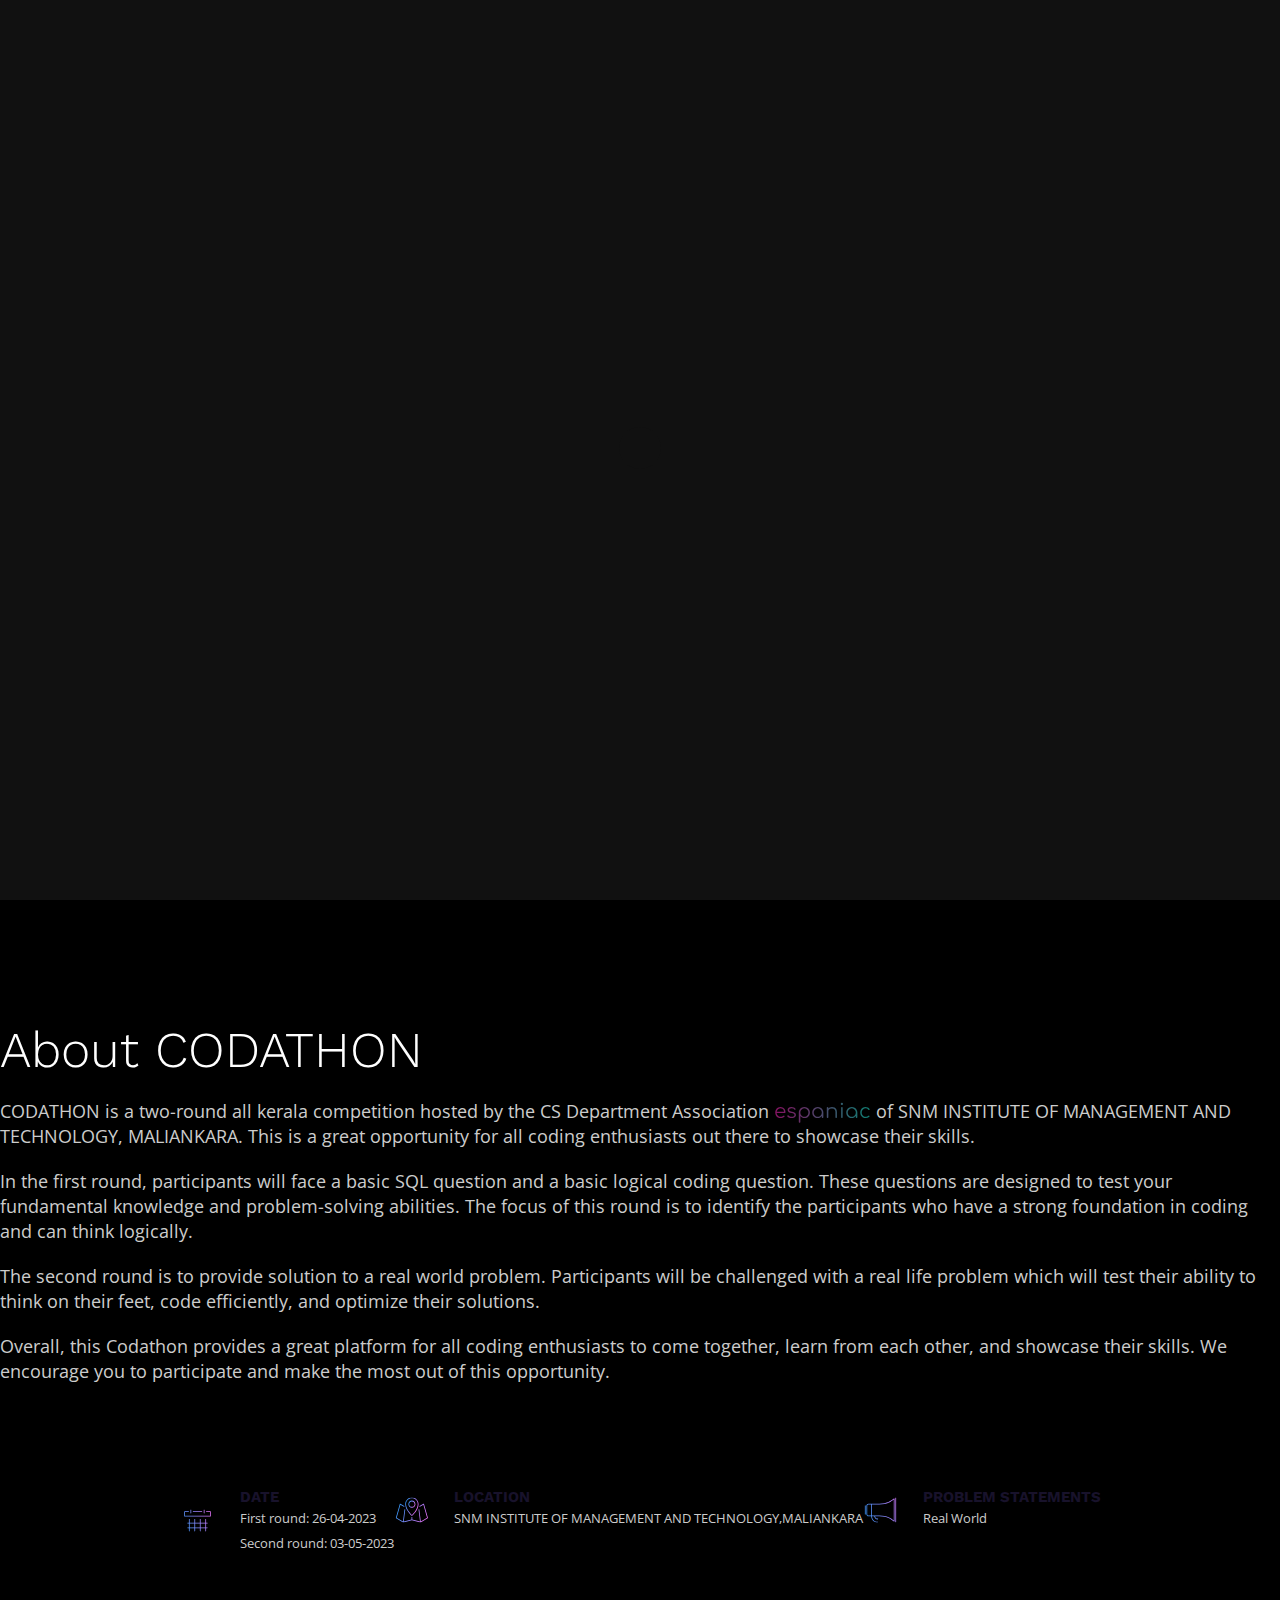
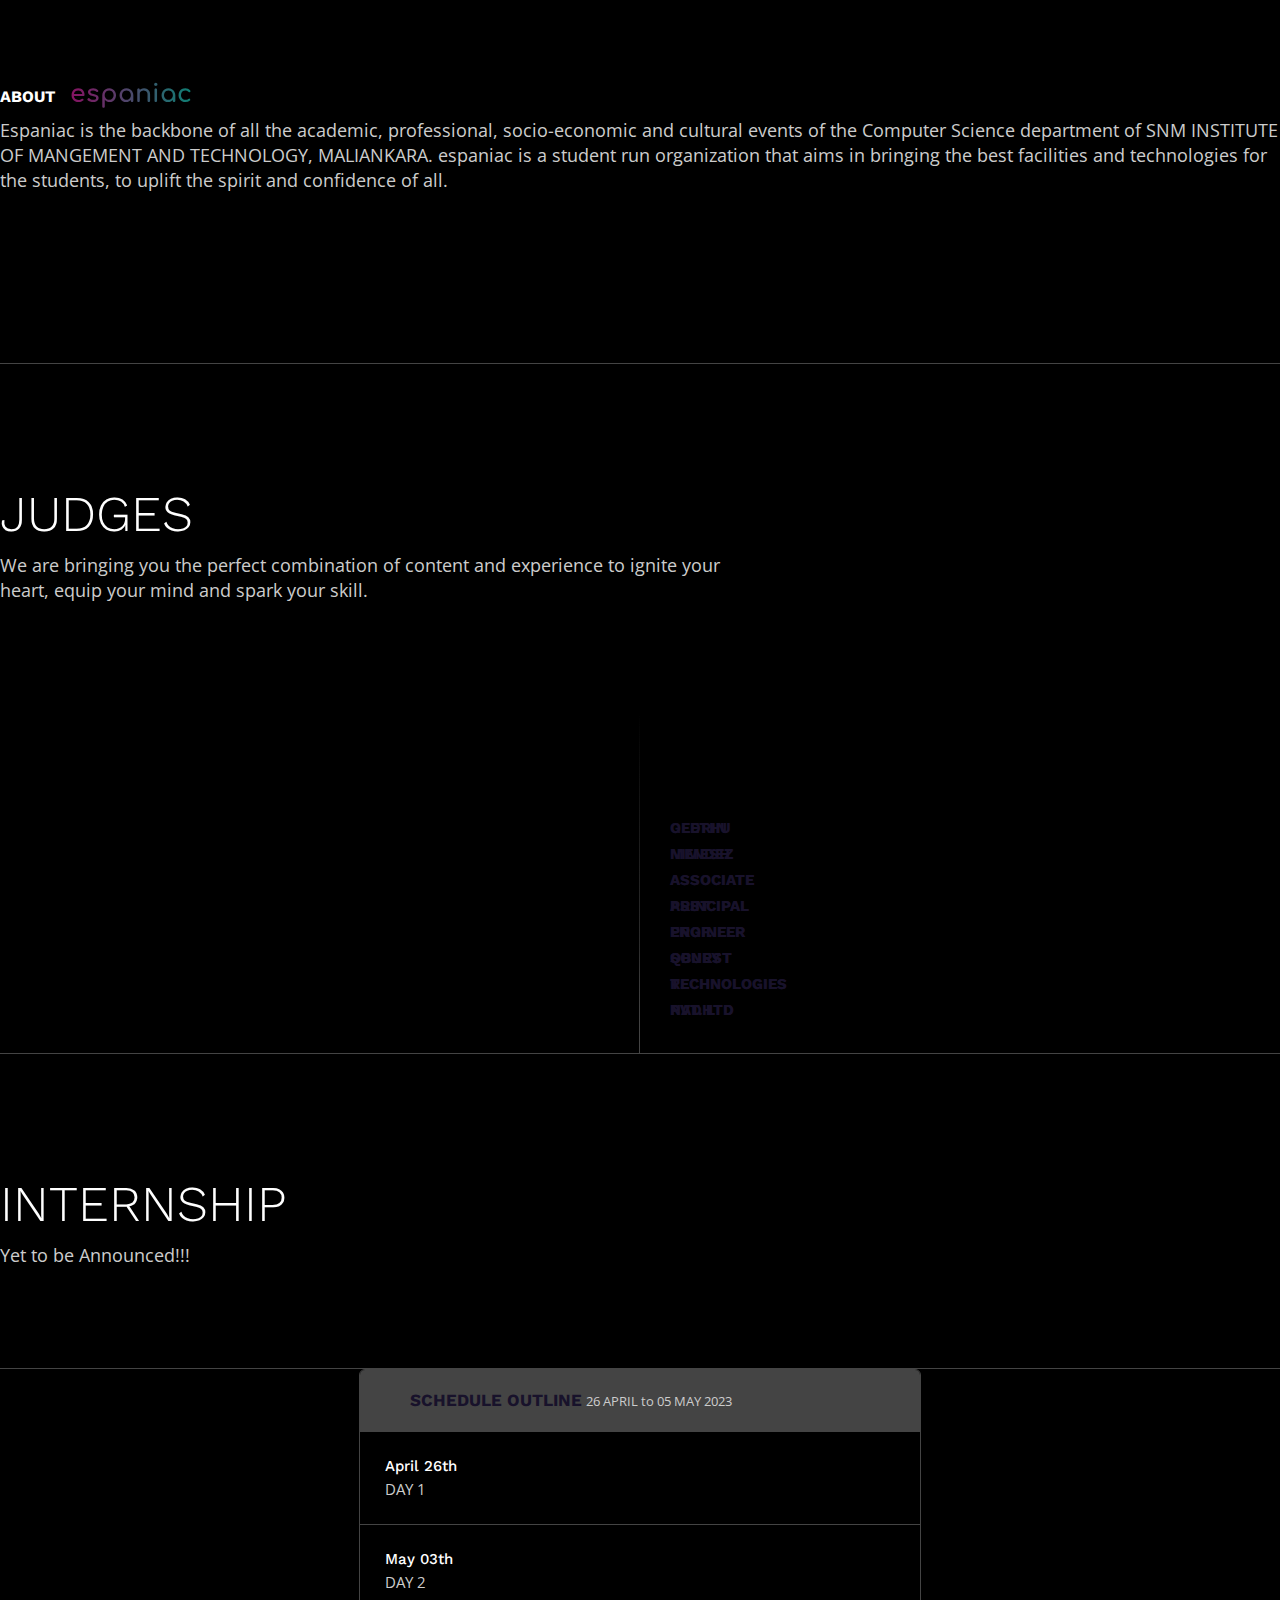
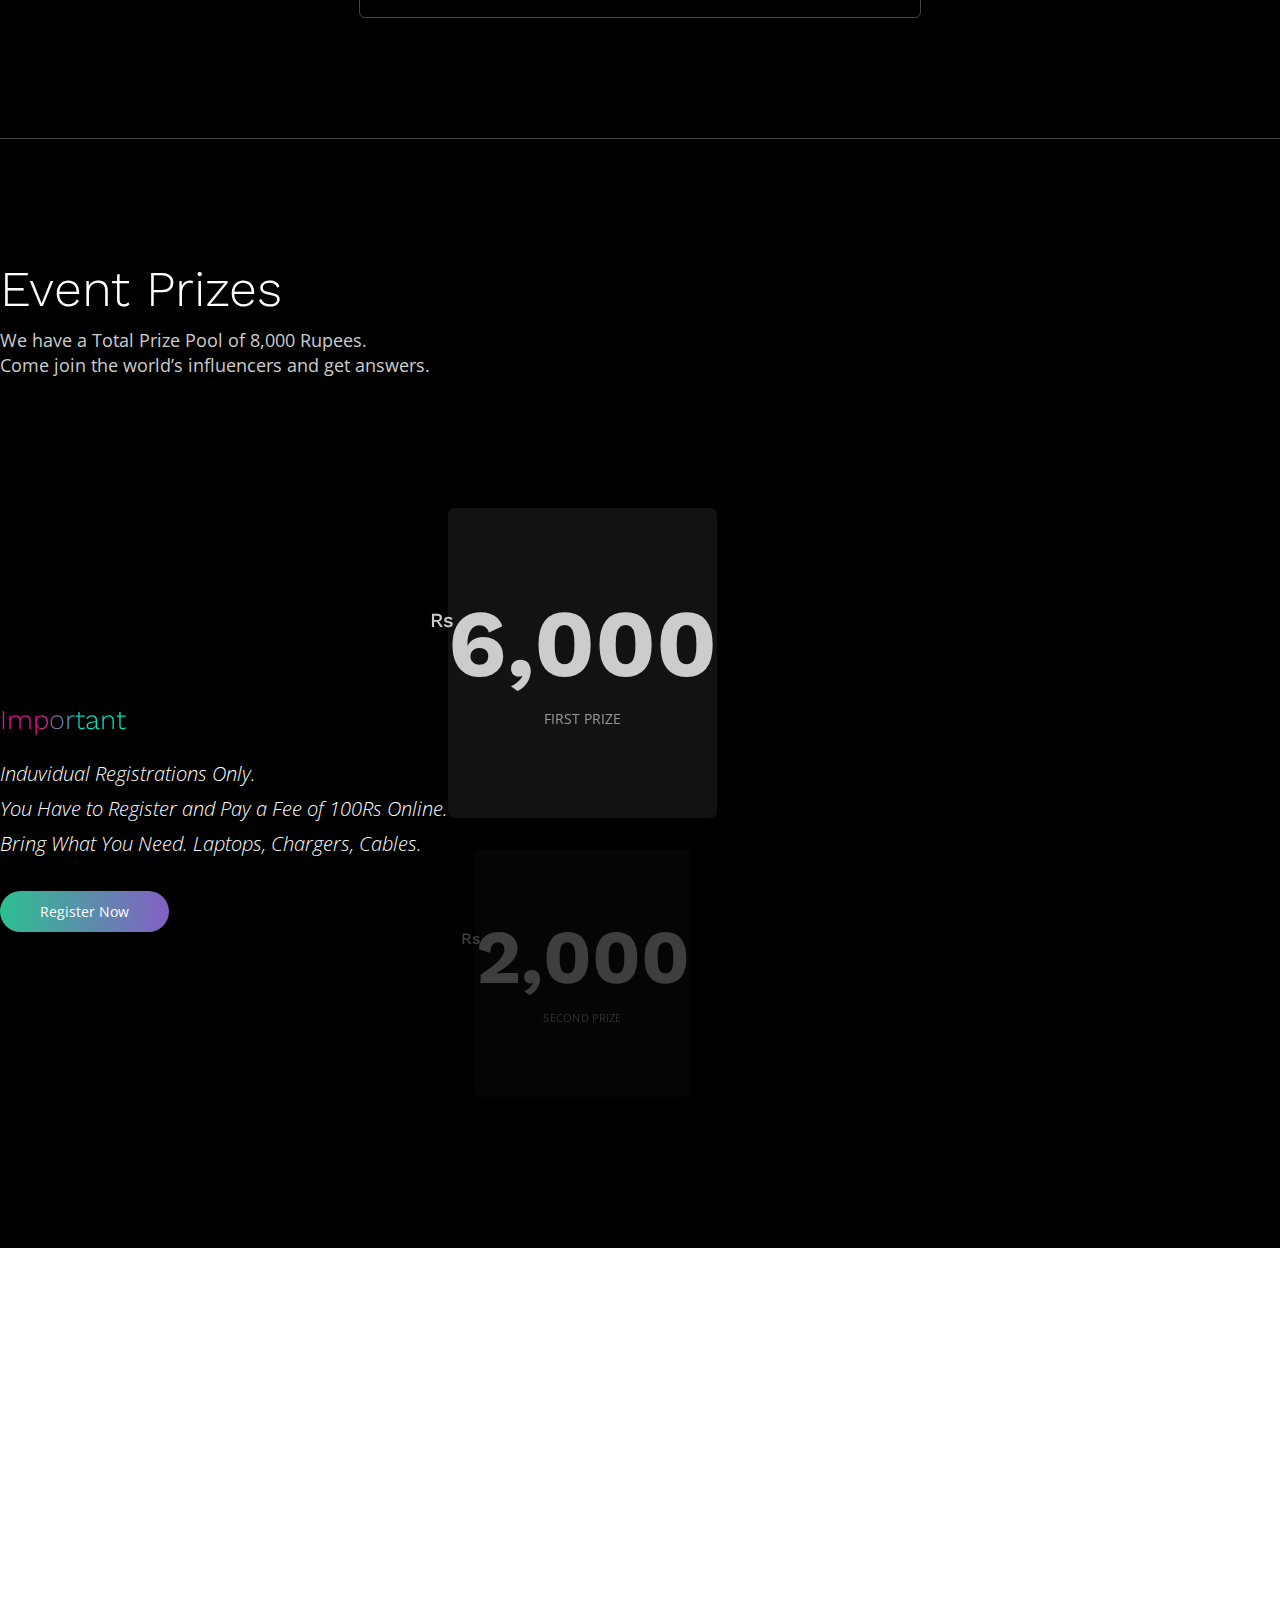
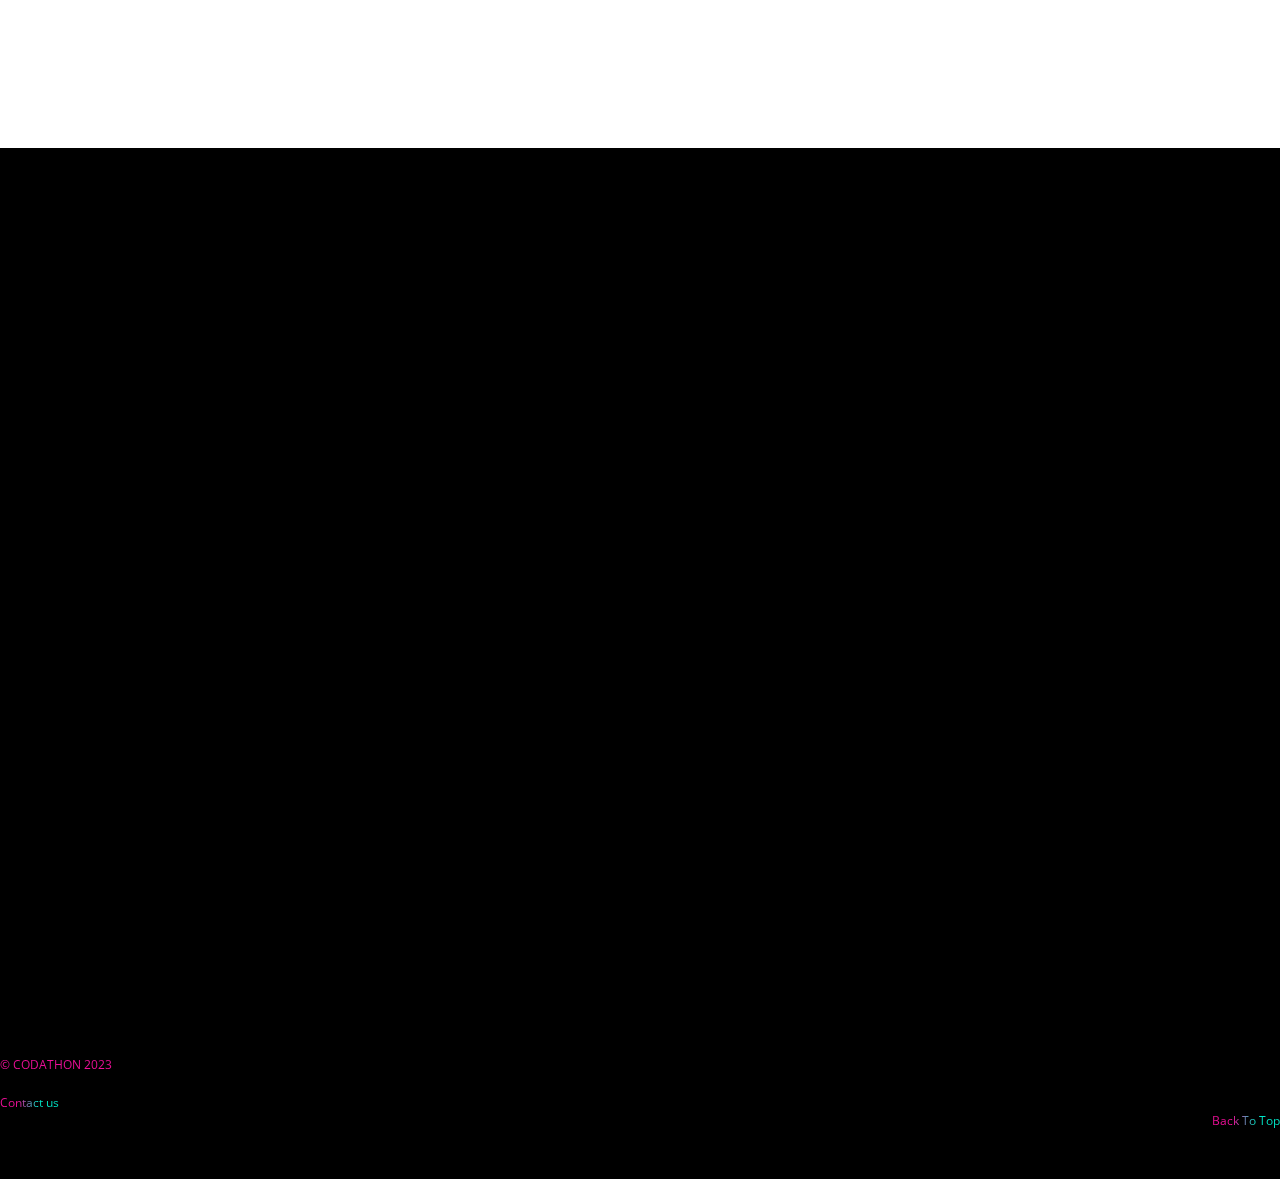
==== commit 96bc0218: "commt" ====
--- a/index.html
+++ b/index.html
@@ -356,11 +356,14 @@
                             <div class="block-speaker">
                                 <div class="block-img overlay soft">
                                     <div class="background-img">
-                                        <img src="img/sony.jpg" alt="">
+                                        <img src="backaground/geethu.jpg" alt="">
                                     </div>
                                     <div class="block-info-2">
                                         <p>
-                                            <strong>Asst Prof. Soney R Nadh</strong>
+                                            <strong>GEETHU NIMESH<br>
+                                                Associate Principal Engineer<br>
+                                                QBurst Technologies Pvt. Ltd
+                                                </strong>
                                         </p>
 
                                     </div>
@@ -371,11 +374,14 @@
                             <div class="block-speaker">
                                 <div class="block-img overlay soft">
                                     <div class="background-img">
-                                        <img src="img/mrs.sneha.jpg" alt="">
+                                        <img src="backaground/oldrin.jpg" alt="">
                                     </div>
                                     <div class="block-info-2">
                                         <p>
-                                            <strong>Asst Prof. SNEHA T SUBRAHMANIAN</strong>
+                                            <strong>OLDRIN MENDEZ<br>
+                                                Associate Principal Engineer<br>
+                                                QBurst Technologies Pvt. Ltd
+                                            </strong>
                                         </p>
                                     </div>
                                 </div>
@@ -385,17 +391,17 @@
                             <div class="block-speaker">
                                 <div class="block-img overlay soft">
                                     <div class="background-img">
-                                        <img src="img/4.jpg" alt="">
+                                        <img src="img/sony.jpg" alt="">
                                     </div>
                                     <div class="block-info-2">
                                         <p>
-                                            <strong>Asst Prof. Sareena K K</strong>
+                                            <strong>ASST PROF. SONEY R. NADH </strong>
                                         </p>
 
                                     </div>
                                 </div>
                             </div>
-                        </div>
+                        </div> 
                     </div>
 
                     </div>
--- a/css/base.css
+++ b/css/base.css
@@ -0,0 +1,716 @@
+/* Table of Content
+==================================================
+	1.Reset & Basics
+	2.Basic Styles
+	3.Typography and Common style
+	4.Links
+	5.Misc
+
+
+/* Reset & Basics (Inspired by E. Meyers) */
+
+*,
+*:before,
+*:after {
+    -moz-box-sizing: border-box;
+    -webkit-box-sizing: border-box;
+    -ms-box-sizing: border-box;
+    -o-box-sizing: border-box;
+}
+* {
+    margin: 0;
+    padding: 0;
+}
+html,
+body,
+div,
+span,
+applet,
+object,
+iframe,
+h1,
+h2,
+h3,
+h4,
+h5,
+h6,
+p,
+blockquote,
+pre,
+a,
+abbr,
+acronym,
+address,
+big,
+cite,
+code,
+dfn,
+em,
+img,
+ins,
+kbd,
+q,
+s,
+samp,
+small,
+strike,
+strong,
+sub,
+sup,
+tt,
+var,
+b,
+u,
+i,
+center,
+dl,
+dt,
+dd,
+ol,
+ul,
+li,
+fieldset,
+form,
+label,
+legend,
+table,
+caption,
+tbody,
+tfoot,
+thead,
+tr,
+th,
+td,
+article,
+aside,
+canvas,
+details,
+embed,
+figure,
+figcaption,
+footer,
+header,
+hgroup,
+menu,
+nav,
+output,
+ruby,
+section,
+summary,
+time,
+mark,
+audio,
+video {
+    margin: 0;
+    padding: 0;
+    border: 0;
+    font-size: 100%;
+    font: inherit;
+    vertical-align: baseline;
+    text-decoration: none;
+}
+article,
+aside,
+details,
+figcaption,
+figure,
+footer,
+header,
+hgroup,
+menu,
+nav,
+section {
+    display: block;
+}
+ol,
+ul {
+    list-style: none;
+}
+blockquote,
+q {
+    quotes: none;
+}
+blockquote:before,
+blockquote:after,
+q:before,
+q:after {
+    content: '';
+    content: none;
+}
+table {
+    border-collapse: collapse;
+    border-spacing: 0;
+}
+a,
+a:hover,
+a:active,
+a:visited,
+a:focus {
+    text-decoration: none;
+}
+img {
+    padding-top: 10px;
+    display: inline-block;
+    vertical-align: middle;
+    height: auto;
+    max-width: 100%;
+}
+.map img {
+    max-width: none;
+}
+a:focus {
+    outline: 0;
+}
+iframe {
+    width: 100%;
+    border: none;
+    display: inline-block;
+}
+::-moz-selection {
+    background: #000000;
+    color: #ffffff;
+}
+/* End reset & basics (Inspired by E. Meyers) */
+/*Basic Styles*/
+
+body {
+    background: #111111;
+    font-family: "Open Sans", "Helvetica Neue", "Helvetica", Helvetica, Arial, sans-serif;
+    color: #cccccc;
+    margin: 0;
+    font-size: 14px;
+    font-weight: 400;
+    -moz-osx-font-smoothing: grayscale;
+    -webkit-font-smoothing: antialiased;
+}
+.stop-scroll {
+    overflow: hidden;
+}
+/*End basic styles*/
+/* Typography and Common style*/
+
+h1,
+h2,
+h3,
+h4,
+h5,
+h6 {
+    color: #ffffff;
+    text-transform: uppercase;
+    position: relative;
+}
+h1,
+h2,
+h3,
+h4,
+h5,
+h6,
+.header .logo,
+.hero-content p,
+p strong,
+li strong,
+ul.block-topic li,
+.block-detail .time,
+.block-detail .speaker strong,
+.block-ticket .block-price,
+p strong,
+li strong,
+input[type="text"],
+a.link {
+    font-family: "Work Sans", "Helvetica Neue", "Helvetica", Helvetica, Arial, sans-serif;
+}
+.hero-content h3,
+.block-ticket .block-price .block-type {
+    font-family: "Open Sans", "Helvetica Neue", "Helvetica", Helvetica, Arial, sans-serif;
+}
+em {
+    font-style: italic;
+}
+strong {
+    font-weight: 700;
+    color: #ffffff;
+    font-size: 15px;
+}
+p strong,
+li strong {
+    color: #18122B;
+}
+p strong {
+    text-transform: uppercase;
+}
+p span {
+    display: block;
+    position: relative;
+    top: -4px;
+}
+p span,
+li span {
+    font-size: 13px;
+}
+p,
+blockquote {
+    line-height: 25px;
+}
+.title {
+    font-size: 50px;
+    font-weight: 300;
+    text-transform: capitalize;
+}
+.sub-title-0 {
+    font-size: 27px;
+    font-weight: 300;
+    text-transform: none;
+}
+.sub-title-1 {
+    font-size: 25px;
+    font-weight: 300;
+    text-transform: none;
+}
+.sub-title-2 {
+    font-size: 20px;
+    font-weight: 300;
+    text-transform: none;
+}
+.sub-title-3 {
+    font-size: 16px;
+    font-weight: 500;
+    text-transform: none;
+    color: #cccccc;
+}
+.gradient-text {
+    background: -webkit-linear-gradient(left, #ee0e98 30%, rgba(0, 255, 221, 0.9) 65%);
+    background: -moz-linear-gradient(left, #ee0e98 30%, rgba(0, 255, 191, 0.9) 65%);
+    background: linear-gradient(left, #ee0e98 30%, rgba(0, 255, 191, 0.9) 65%);
+    -webkit-background-clip: text;
+    -webkit-text-fill-color: transparent;
+    color: #399bff;
+}
+p.title-lead {
+    font-size: 18px;
+}
+section,
+.section,
+.row.relative,
+.block-content {
+    position: relative;
+    overflow: hidden;
+}
+.front-p {
+    position: relative;
+    z-index: 100;
+}
+.uppercase {
+    text-transform: uppercase;
+}
+.white {
+    color: #ffffff;
+}
+.top {
+    position: relative;
+    top: -10px;
+}
+.block-form,
+.block-tabs,
+.block-tab,
+.block-ticket,
+.registry-form {
+    border-radius: 6px;
+    -webkit-border-radius: 6px;
+    -moz-border-radius: 6px;
+    -ms-border-radius: 6px;
+    -o-border-radius: : 6px;
+}
+.indent {
+    text-indent: -999px;
+    display: none;
+}
+input[type]:-moz-placeholder {
+    color: #ffffff;
+    opacity: .4;
+    font-size: 14px;
+}
+:-moz-placeholder {
+    color: #ffffff;
+    opacity: .4;
+    font-size: 14px;
+}
+::-moz-placeholder {
+    color: #ffffff;
+    opacity: .4;
+    font-size: 14px;
+}
+:-ms-input-placeholder {
+    color: #ffffff;
+    opacity: .4;
+    font-size: 14px;
+}
+::-webkit-input-placeholder {
+    color: #ffffff;
+    opacity: .4;
+    font-size: 14px;
+}
+/* End typography and common style*/
+/*Links*/
+
+span a,
+p a {
+    position: relative;
+}
+p a:hover:after,
+span a:hover:after {
+    transform: translateY(0) translateZ(0);
+    -webkit-transform: translateY(0) translateZ(0);
+    -moz-transform: translateY(0) translateZ(0);
+    -ms-transform: translateY(0) translateZ(0);
+    -o-transform: translateY(0) translateZ(0);
+    opacity: 1;
+}
+span a:after,
+p a:after {
+    content: "";
+    height: 1px;
+    left: 0;
+    opacity: 0;
+    pointer-events: none;
+    position: absolute;
+    top: 100%;
+    transform: translateY(5px);
+    -webkit-transform: translateY(5px);
+    -moz-transform: translateY(5px);
+    -ms-transform: translateY(5px);
+    -o-transform: translateY(5px);
+    transition-delay: 0s;
+    -webkit-transition-delay: 0s;
+    -moz-transition-delay: 0s;
+    -ms-transition-delay: 0s;
+    -o-transition-delay: 0s;
+    transition-duration: 0.20s;
+    -webkit-transition-duration: 0.20s;
+    -moz-transition-duration: 0.20s;
+    -ms-transition-duration: 0.20s;
+    -o-transition-duration: 0.20s;
+    transition-property: opacity, transform, -webkit-transform;
+    -webkit-transition-property: opacity, transform, -webkit-transform;
+    -moz-transition-property: opacity, transform, -webkit-transform;
+    -ms-transition-property: opacity, transform, -webkit-transform;
+    -o-transition-property: opacity, transform, -webkit-transform;
+    transition-timing-function: cubic-bezier(0.39, 0.575, 0.565, 1);
+    -webkit-timing-function: cubic-bezier(0.39, 0.575, 0.565, 1);
+    -moz-timing-function: cubic-bezier(0.39, 0.575, 0.565, 1);
+    -ms-timing-function: cubic-bezier(0.39, 0.575, 0.565, 1);
+    -o-timing-function: cubic-bezier(0.39, 0.575, 0.565, 1);
+    width: 100%;
+}
+a,
+input[type="text"],
+input[type="submit"] textarea,
+.registry-form .block-select,
+.mobile-but .lines:after,
+.mobile-but .lines:before,
+.block-img a:before,
+.block-ticket,
+.blog-post-short,
+.block-img .background-img,
+.block-detail .block-text,
+.block-detail,
+.block-sponsor img,
+.block-gallery li {
+    transition: all 0.3s ease 0s;
+    -webkit-transition: all 0.3s ease 0s;
+    -moz-transition: all 0.3s ease 0s;
+    -ms-transition: all 0.3s ease 0s;
+    -o-transition: all 0.3s ease 0s;
+}
+.but {
+    display: inline-block;
+    position: relative;
+    color: #ffffff;
+    padding: 11px 40px;
+    border-radius: 25px;
+    -webkit-border-radius: 25px;
+    -moz-border-radius: 25px;
+    -ms-border-radius: 25px;
+    -o-border-radius: : 25px;
+}
+a.link {
+    position: relative;
+    display: inline-block;
+    font-weight: 600;
+    min-height: 22px;
+}
+a.link:after {
+    bottom: 0px;
+    content: "";
+    right: 0;
+    position: absolute;
+    width: 100%;
+    z-index: 4;
+    height: 3px;
+}
+a.link:after,
+.but,
+span a:after,
+p a:after {
+    /*background: rgb(57, 155, 255);*/
+    /* Old browsers */
+    background: #8360c3;  /* fallback for old browsers */
+background: -webkit-linear-gradient(to right, #2ebf91, #8360c3);  /* Chrome 10-25, Safari 5.1-6 */
+background: linear-gradient(to right, #2ebf91, #8360c3); /* W3C, IE 10+/ Edge, Firefox 16+, Chrome 26+, Opera 12+, Safari 7+ */
+
+    
+
+    
+    
+    filter: progid: DXImageTransform.Microsoft.gradient( startColorstr='#399bff', endColorstr='#ee71f9', GradientType=1);
+    /* IE6-9 fallback on horizontal gradient */
+}
+/*End links*/
+/*Misc */
+
+.pt-8 {
+    padding-top: 8px !important;
+}
+
+.pt-10 {
+    padding-top: 10px !important;
+}
+.pb-10 {
+    padding-bottom: 10px !important;
+}
+.pt-15 {
+    padding-top: 15px !important;
+}
+.pb-15 {
+    padding-bottom: 15px !important;
+}
+.pt-20 {
+    padding-top: 20px !important;
+}
+.pb-20 {
+    padding-bottom: 20px !important;
+}
+.pt-25 {
+    padding-top: 25px !important;
+}
+.pb-25 {
+    padding-bottom: 25px !important;
+}
+.pt-30 {
+    padding-top: 30px !important;
+}
+.pb-30 {
+    padding-bottom: 30px !important;
+}
+.pt-40 {
+    padding-top: 40px !important;
+}
+.pb-40 {
+    padding-bottom: 40px !important;
+}
+.pt-50 {
+    padding-top: 50px !important;
+}
+.pb-50 {
+    padding-bottom: 50px !important;
+}
+.pt-60 {
+    padding-top: 60px !important;
+}
+.pb-60 {
+    padding-bottom: 60px !important;
+}
+.pt-70 {
+    padding-top: 70px !important;
+}
+.pb-70 {
+    padding-bottom: 70px !important;
+}
+.pt-80 {
+    padding-top: 80px !important;
+}
+.pb-80 {
+    padding-bottom: 80px !important;
+}
+.pt-90 {
+    padding-top: 90px !important;
+}
+.pb-90 {
+    padding-bottom: 90px !important;
+}
+.pt-100 {
+    padding-top: 30px !important;
+}
+.pb-100 {
+    padding-bottom: 100px !important;
+}
+.pt-120 {
+    padding-top: 120px !important;
+}
+.pb-120 {
+    padding-bottom: 120px !important;
+}
+.pt-130 {
+    padding-top: 130px !important;
+}
+.pb-130 {
+    padding-bottom: 130px !important;
+}
+.pt-140 {
+    padding-top: 140px !important;
+}
+.pb-140 {
+    padding-bottom: 140px !important;
+}
+.pt-150 {
+    padding-top: 150px !important;
+}
+.pb-150 {
+    padding-bottom: 150px !important;
+}
+.pt-160 {
+    padding-top: 160px !important;
+}
+.pb-160 {
+    padding-bottom: 160px !important;
+}
+.pt-200 {
+    padding-top: 200px !important;
+}
+.pb-200 {
+    padding-bottom: 50px !important;
+}
+.pt-250 {
+    padding-top: 250px !important;
+}
+.pb-250 {
+    padding-bottom: 250px !important;
+}
+.mt-5 {
+    margin-top: 5px !important;
+}
+.mb-5 {
+    margin-bottom: 5px !important;
+}
+.mt-10 {
+    margin-top: 10px !important;
+}
+.mb-10 {
+    margin-bottom: 10px !important;
+}
+.mt-15 {
+    margin-top: 15px !important;
+}
+.mb-15 {
+    margin-bottom: 15px !important;
+}
+.mt-20 {
+    margin-top: 20px !important;
+}
+.mb-20 {
+    margin-bottom: 20px !important;
+}
+.mt-25 {
+    margin-top: 25px !important;
+}
+.mb-25 {
+    margin-bottom: 25px !important;
+}
+.mt-30 {
+    margin-top: 30px !important;
+}
+.mb-30 {
+    margin-bottom: 30px !important;
+}
+.mt-40 {
+    margin-top: 40px !important;
+}
+.mb-40 {
+    margin-bottom: 40px !important;
+}
+.mt-50 {
+    margin-top: 50px !important;
+}
+.mb-50 {
+    margin-bottom: 50px !important;
+}
+.mt-60 {
+    margin-top: 60px !important;
+}
+.mb-60 {
+    margin-bottom: 60px !important;
+}
+.mt-70 {
+    margin-top: 70px !important;
+}
+.mb-70 {
+    margin-bottom: 70px !important;
+}
+.mt-80 {
+    margin-top: 80px !important;
+}
+.mb-80 {
+    margin-bottom: 80px !important;
+}
+.mt-90 {
+    margin-top: 90px !important;
+}
+.mb-90 {
+    margin-bottom: 90px !important;
+}
+.mt-100 {
+    margin-top: 100px !important;
+}
+.mb-100 {
+    margin-bottom: 100px !important;
+}
+.mt-130 {
+    margin-top: 130px !important;
+}
+.mb-130 {
+    margin-bottom: 130px !important;
+}
+.mt-150 {
+    margin-top: 150px !important;
+}
+.mb-150 {
+    margin-bottom: 150px !important;
+}
+.mt-200 {
+    margin-top: 200px !important;
+}
+.mt-350 {
+    margin-top: 350px !important;
+}
+.mb-200 {
+    margin-bottom: 200px !important;
+}
+.not-mb {
+    margin-bottom: 0;
+}
+.brd-bottom {
+    border-bottom: 1px #444444 solid;
+}
+.bg-dark {
+    background: #141414;
+}
+.bg-black {
+    background: #000000;
+}
+.pd-0 {
+    padding: 0 !important;
+}
+a[href^="http://maps.google.com/maps"] {
+    display: none !important
+}
+a[href^="https://maps.google.com/maps"] {
+    display: none !important
+}
+.gmnoprint a,
+.gmnoprint span,
+.gm-style-cc {
+    display: none;
+}
+.gmnoprint div {
+    background: none !important;
+}
+/*End misc */
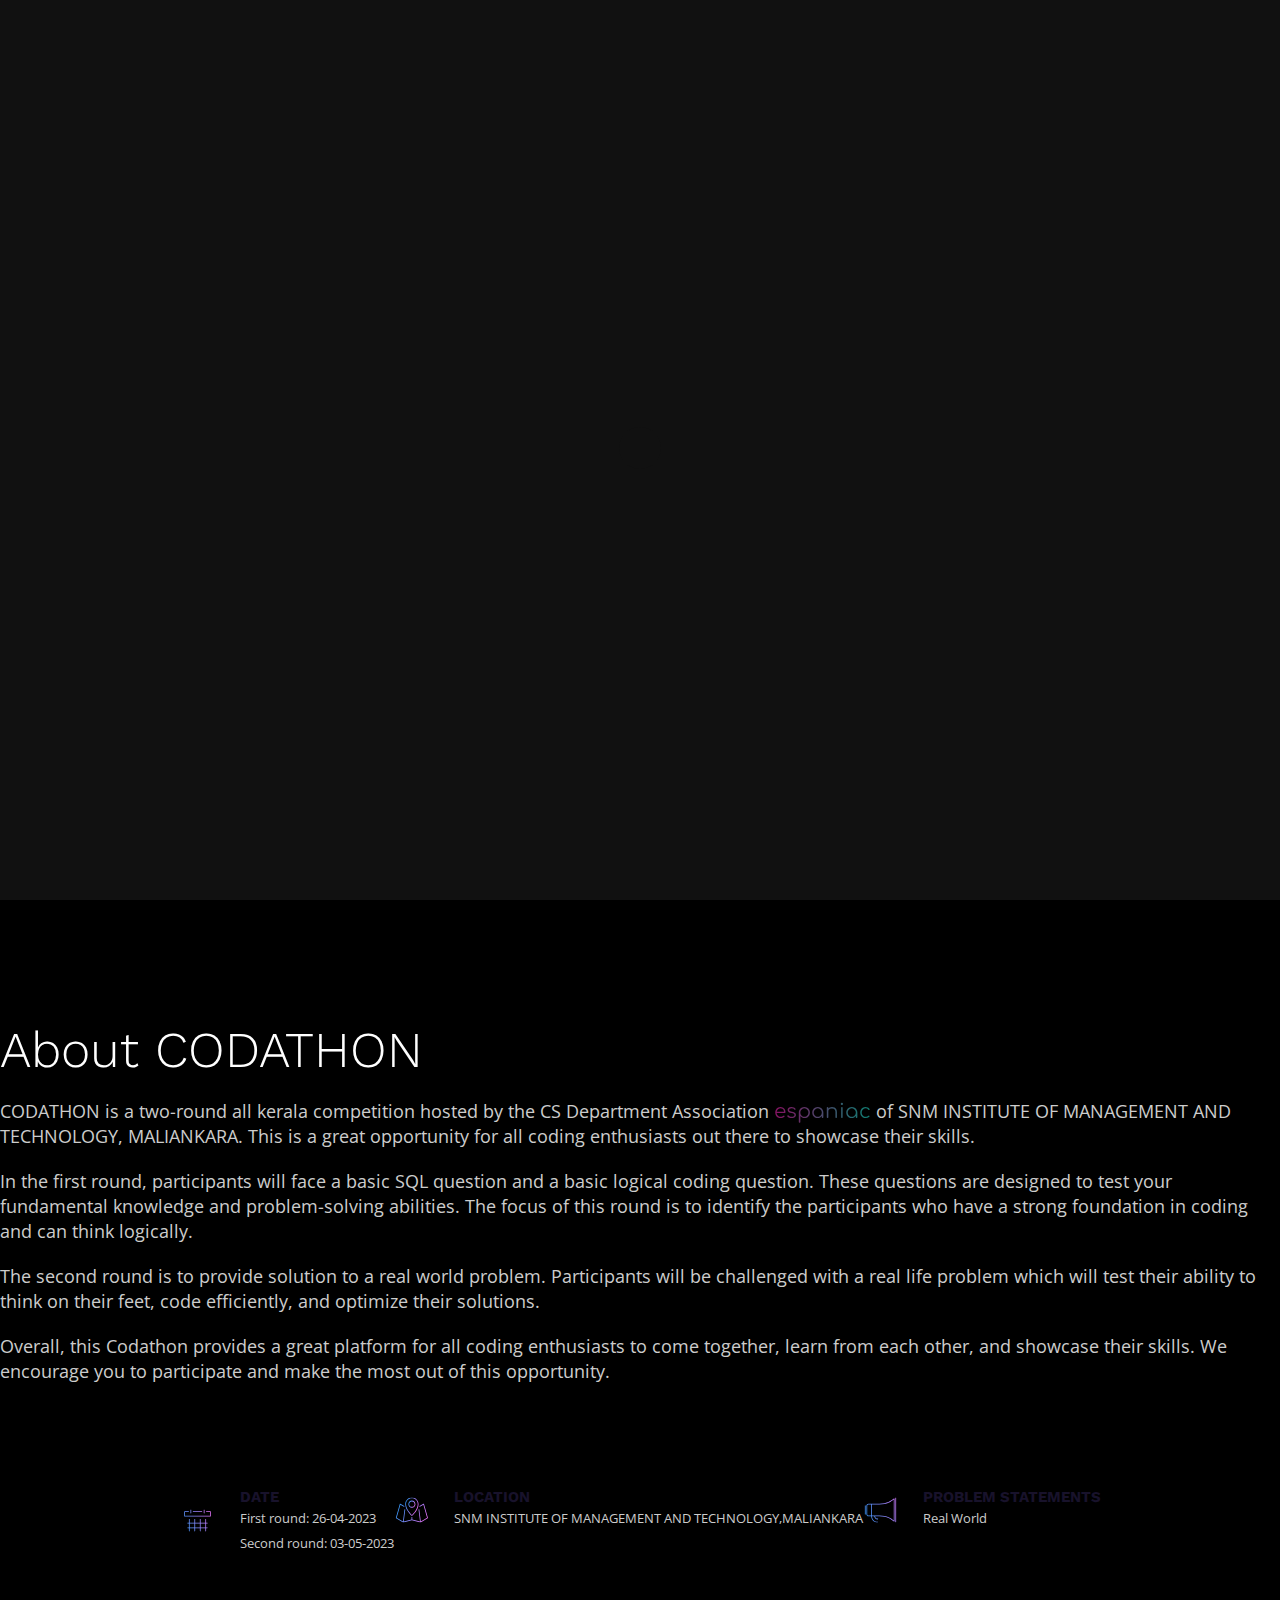
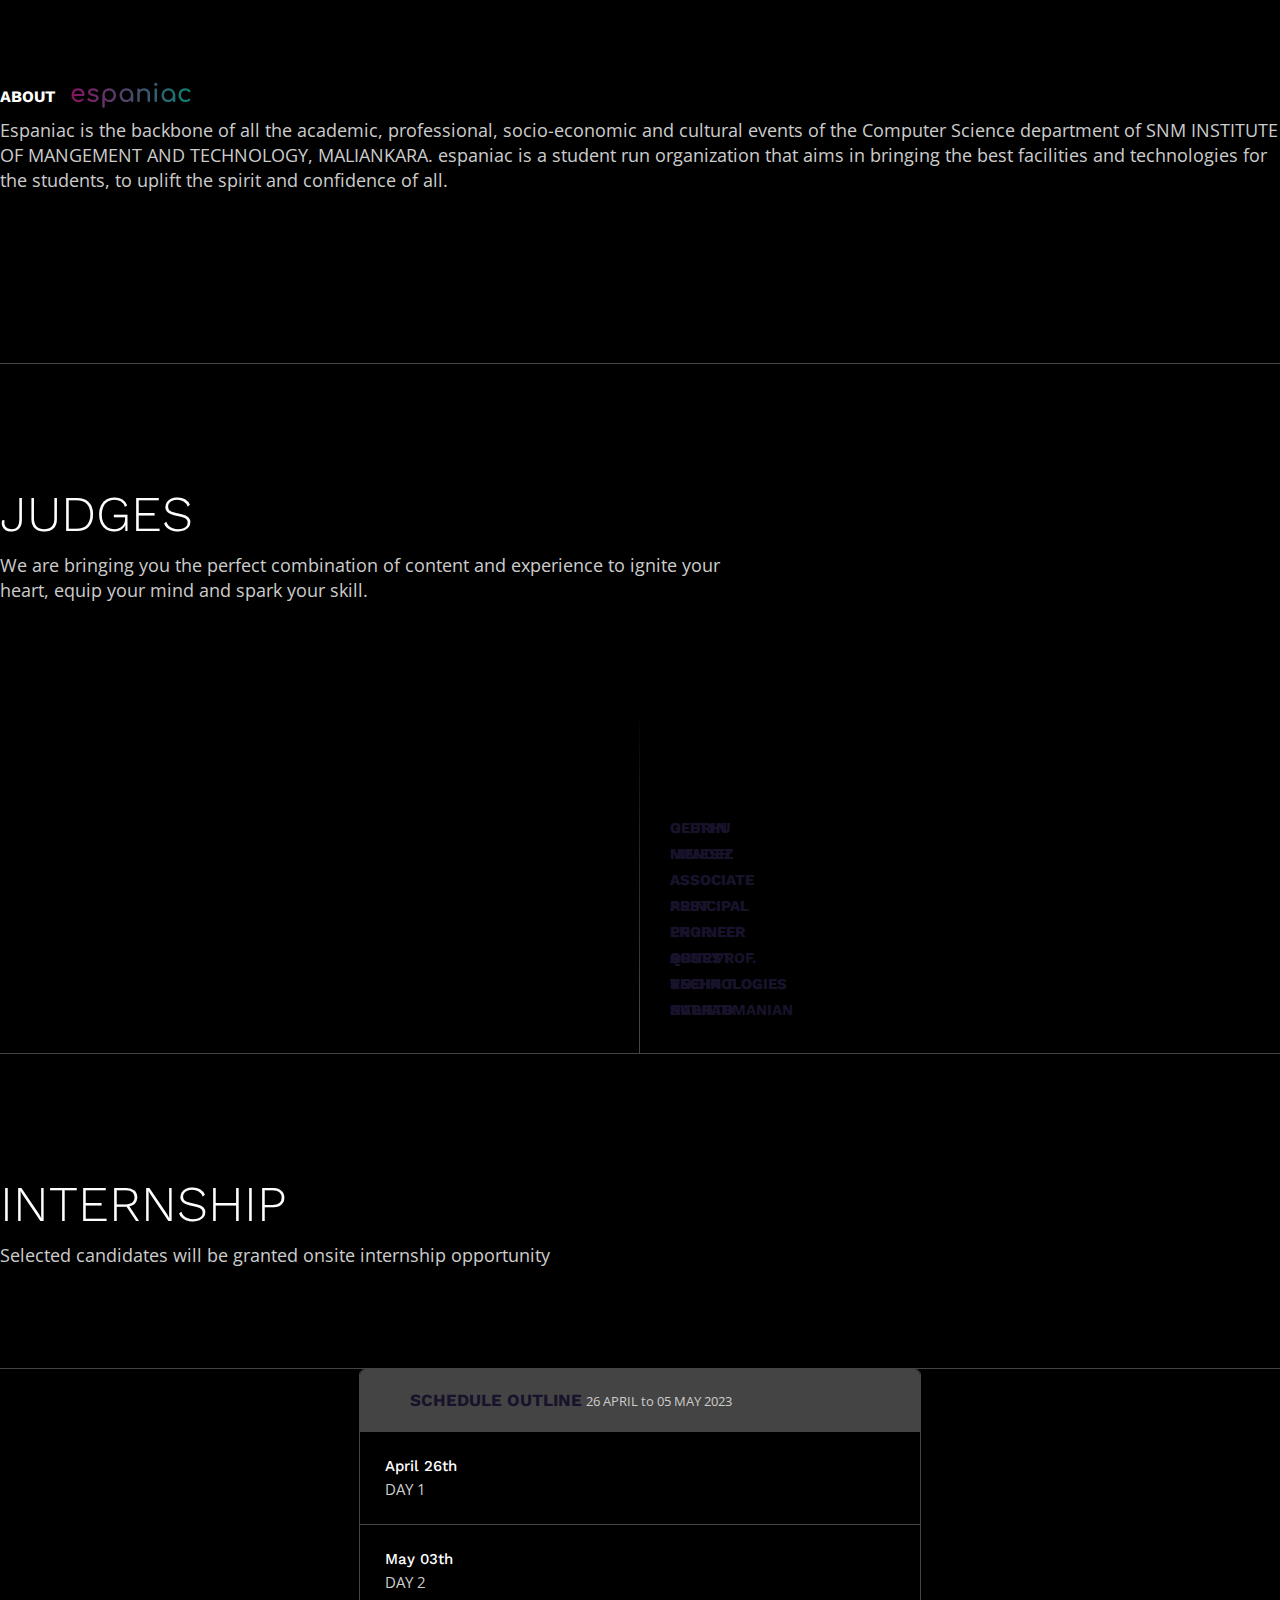
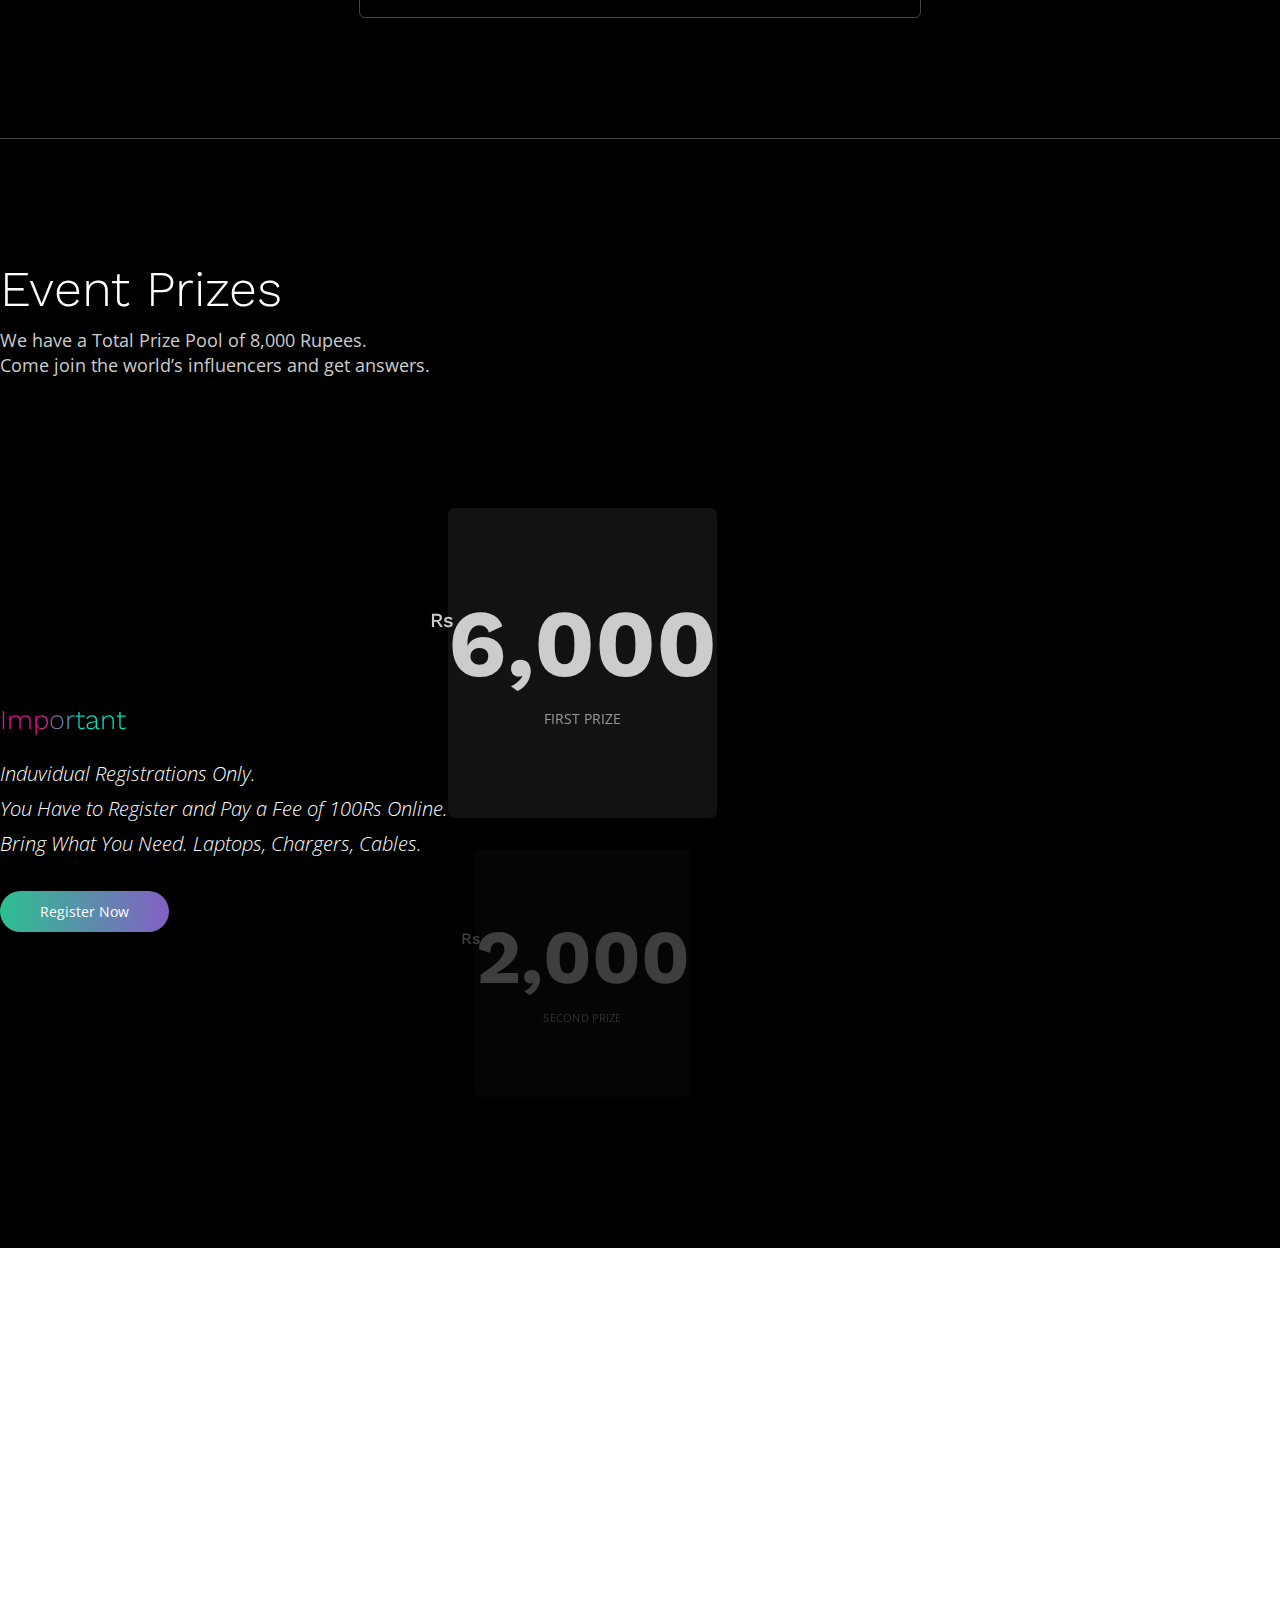
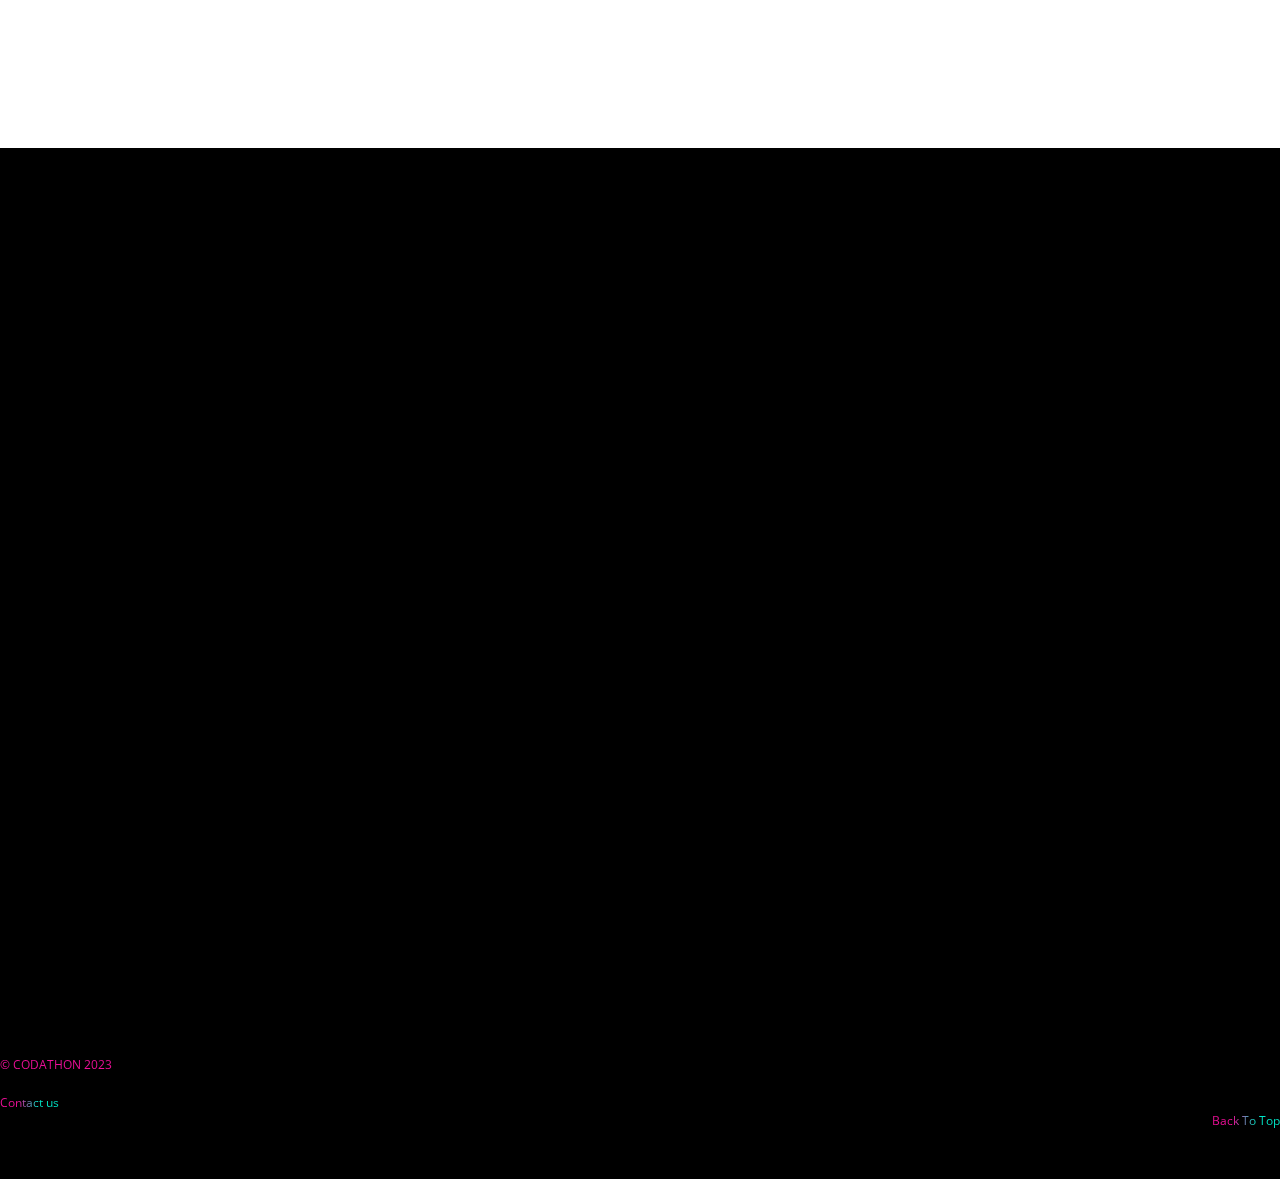
==== commit 939ff48e: "sneha" ====
--- a/index.html
+++ b/index.html
@@ -402,6 +402,21 @@
                                 </div>
                             </div>
                         </div> 
+                        <div class="col-sm-3 pd-0">
+                            <div class="block-speaker">
+                                <div class="block-img overlay soft">
+                                    <div class="background-img">
+                                        <img src="img/mrs.sneha.jpg" alt="">
+                                    </div>
+                                    <div class="block-info-2">
+                                        <p>
+                                            <strong>ASST PROF. SNEHA T SUBRAHMANIAN </strong>
+                                        </p>
+
+                                    </div>
+                                </div>
+                            </div>
+                        </div> 
                     </div>
 
                     </div>
@@ -417,7 +432,7 @@
                         <div class="row">
                             <div class="col-sm-8 col-sm-offset-2 mb-100 text-center">
                                 <h1 class="title">INTERNSHIP</h1>
-                                <p class="title-lead mt-10">Yet to be Announced!!!</p>
+                                <p class="title-lead mt-10">Selected candidates will be granted onsite internship opportunity</p>
                             </div>
                         </div>
                         <!--End row-->
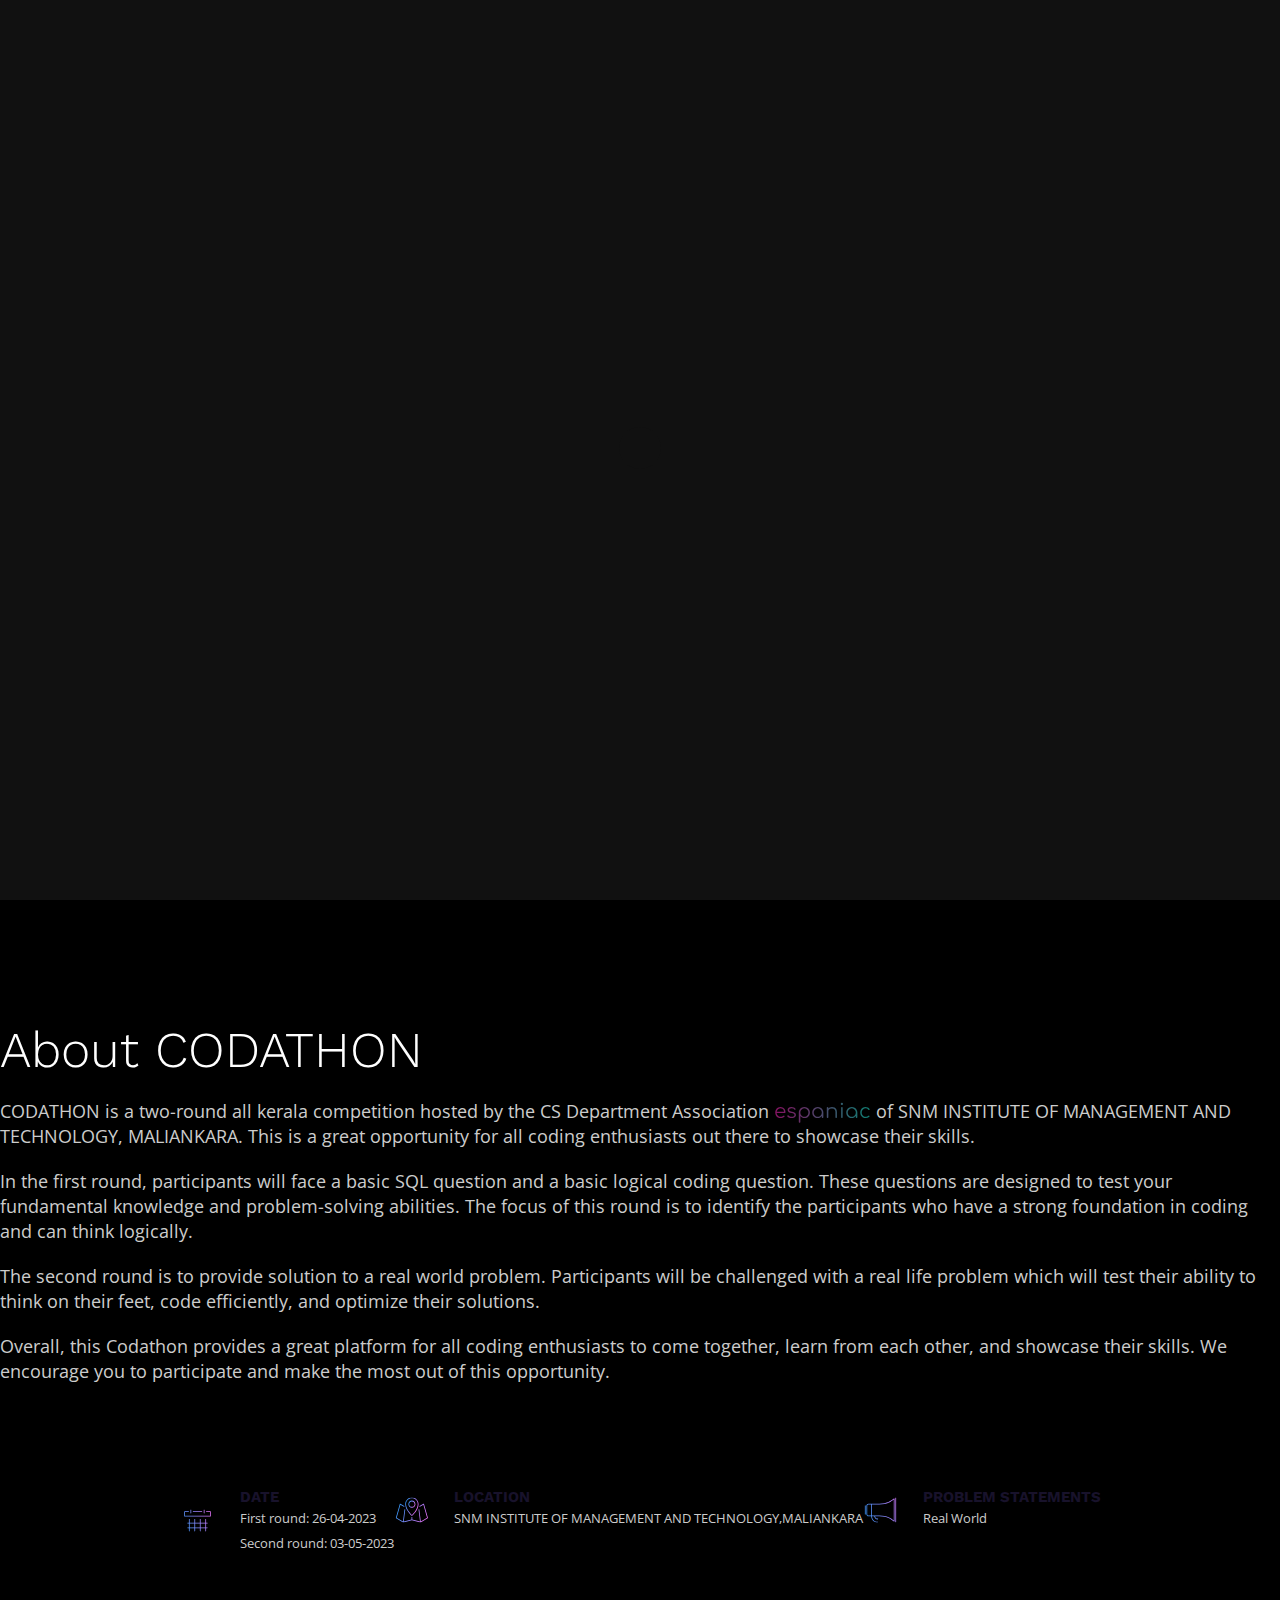
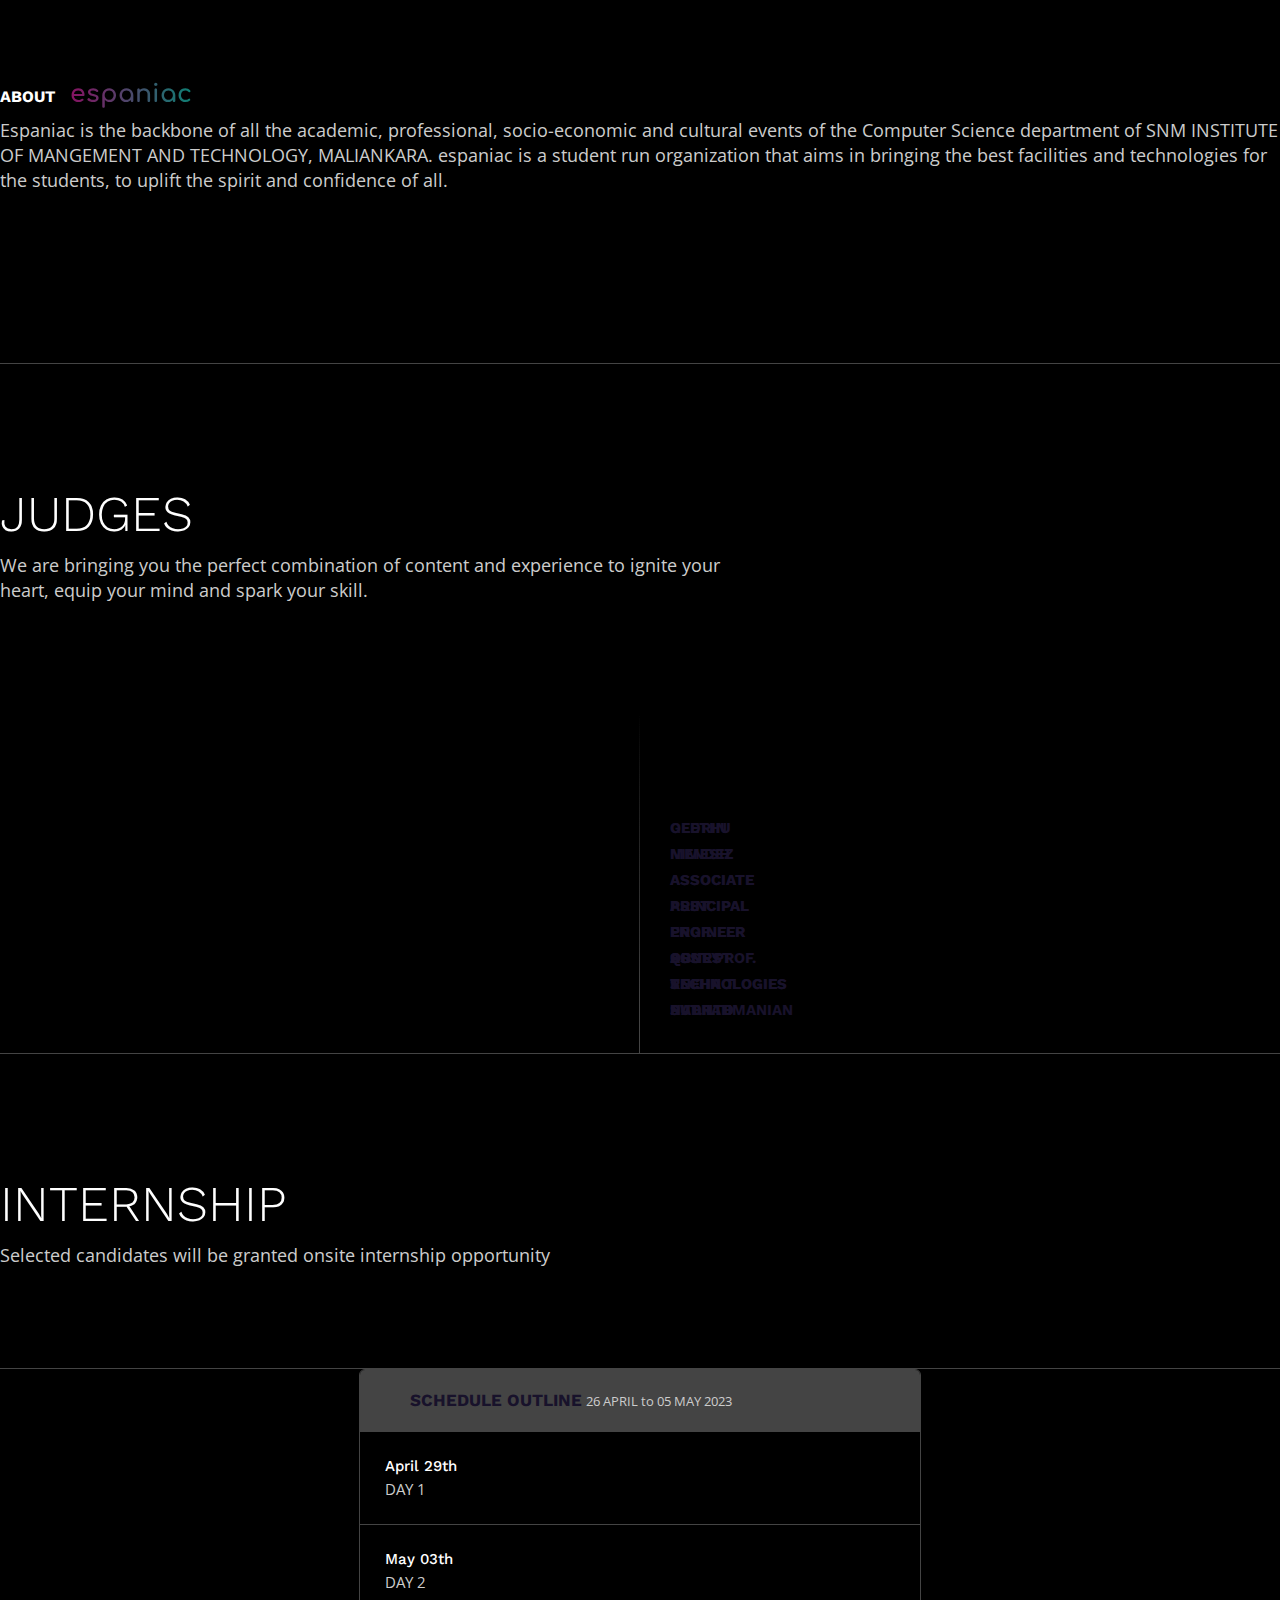
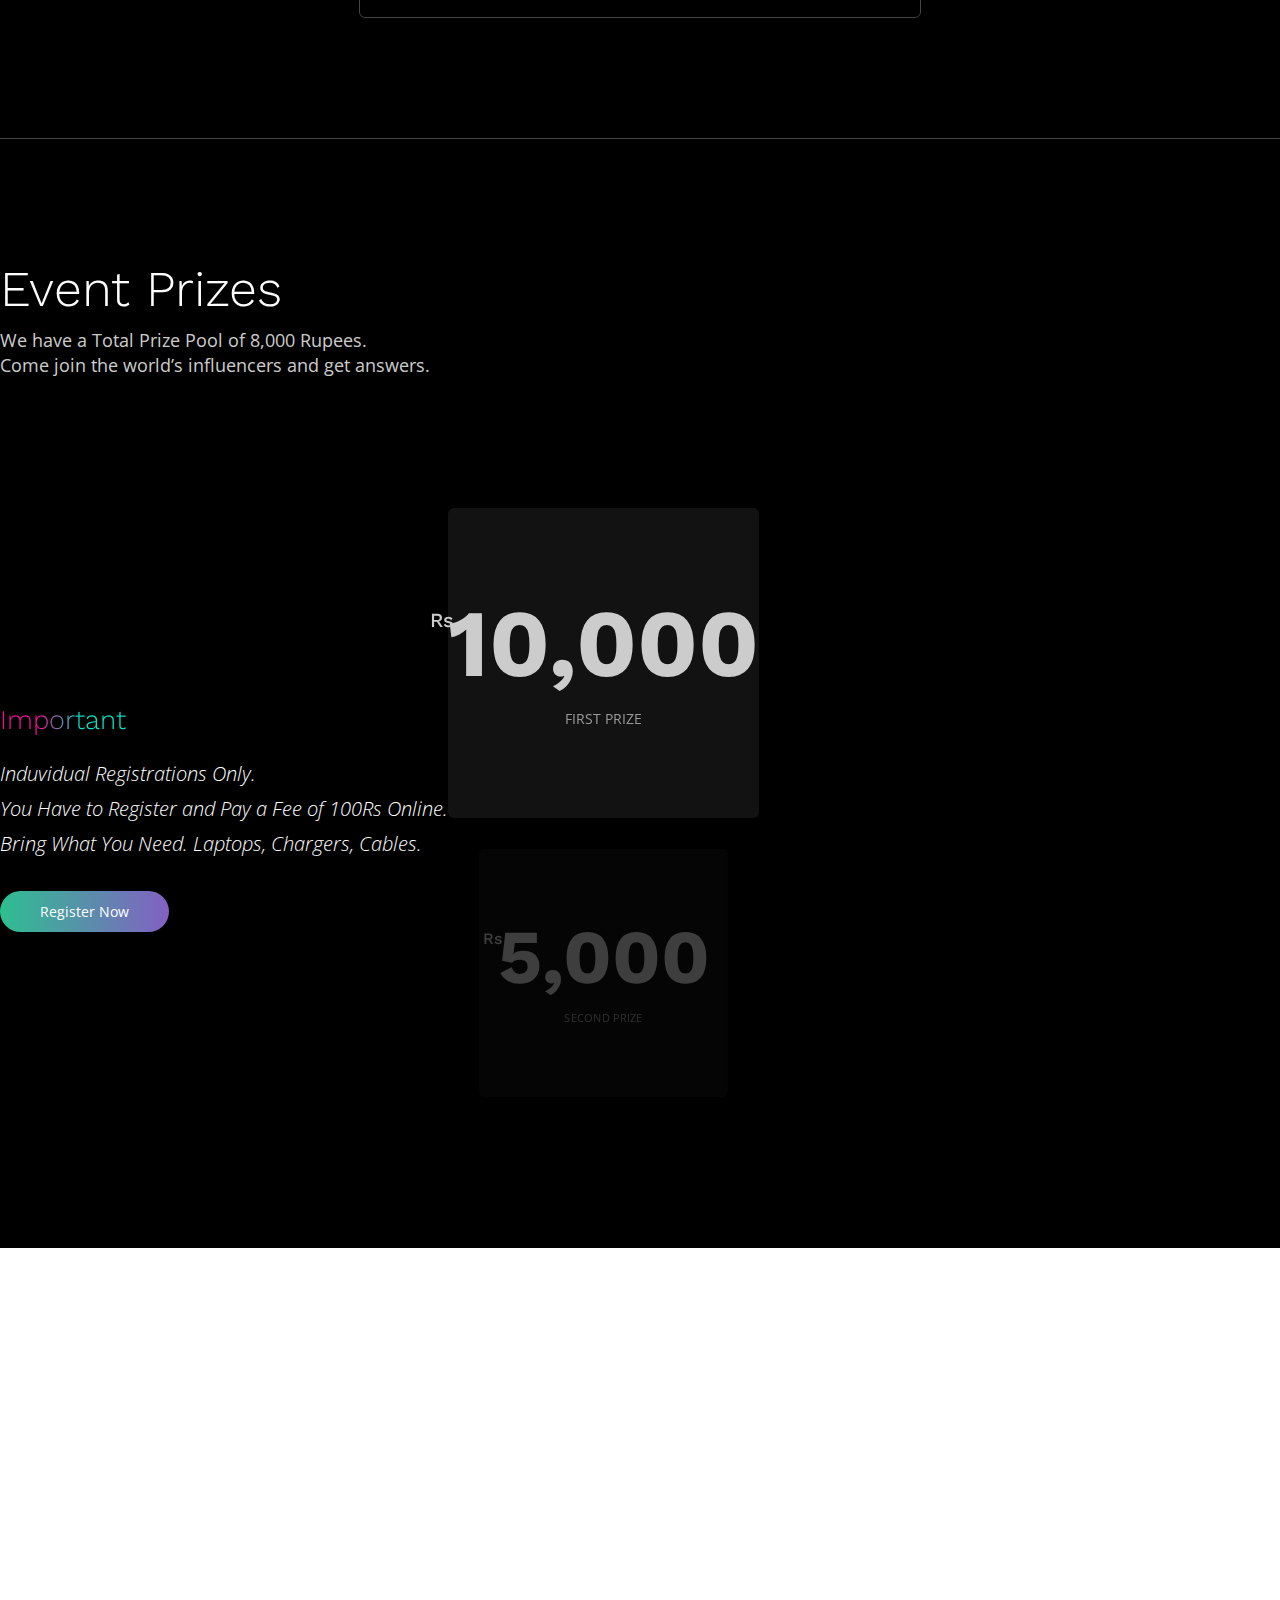
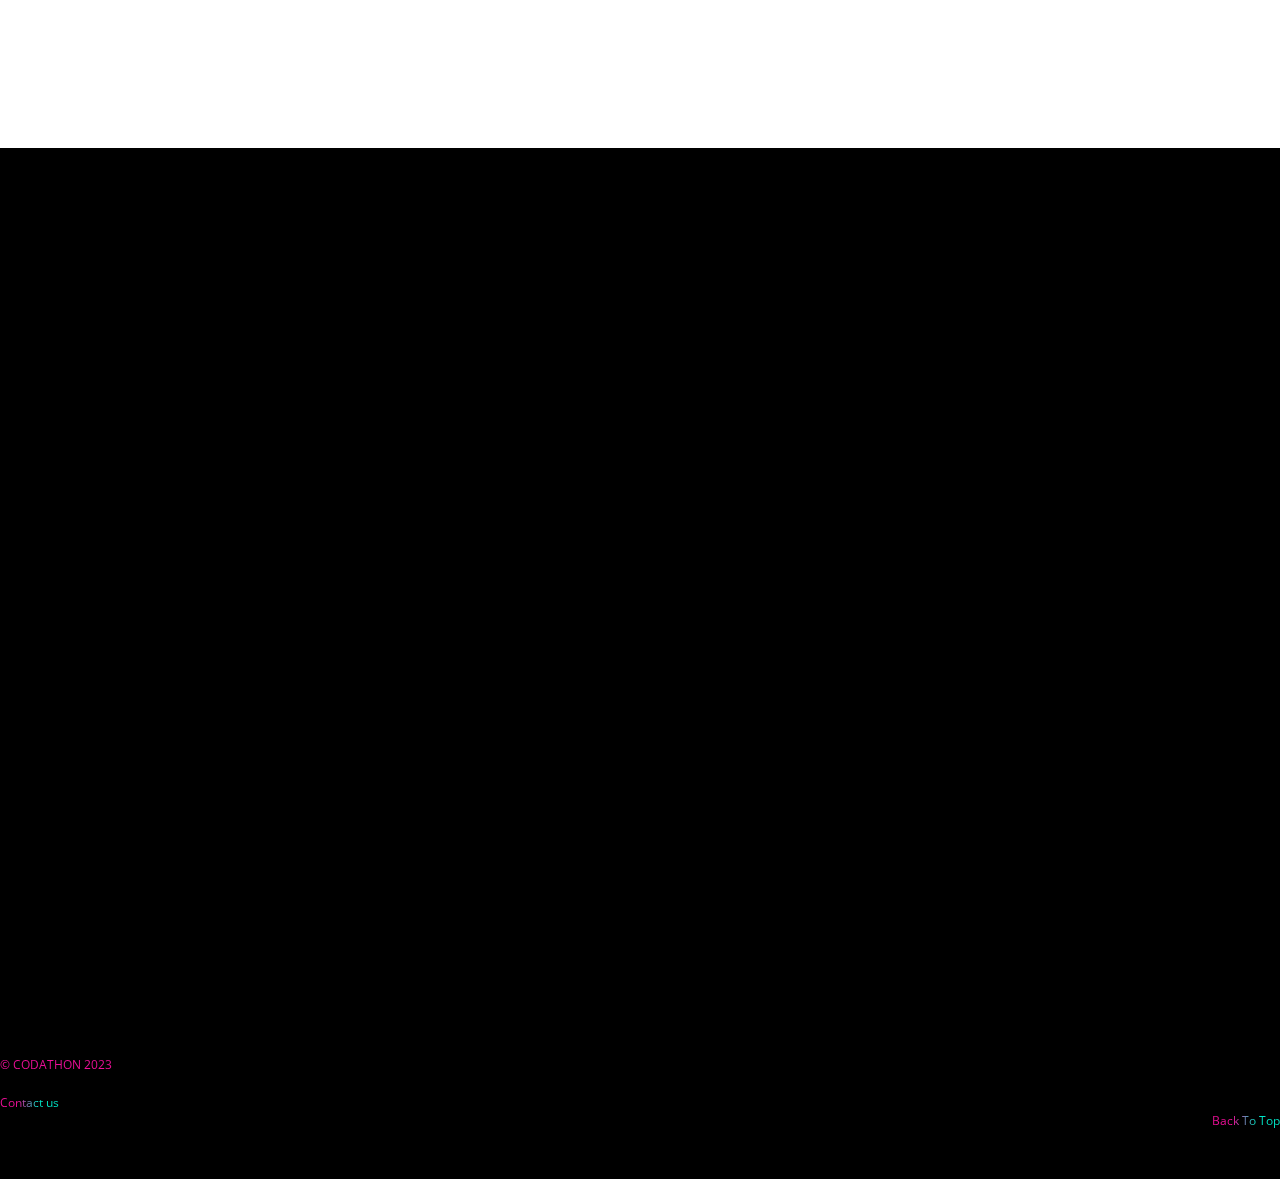
==== commit 7f70a6cc: "Update index.html" ====
--- a/index.html
+++ b/index.html
@@ -505,7 +505,7 @@
                             <li class="active ">
                                 <div class="block-date"><i class="et-line-calendar"></i><strong>SCHEDULE OUTLINE</strong> <span> 26 APRIL  to 05 MAY 2023</span></div>
                                 <div class="block-detail">
-                                    <span class="time">April 26th</span>
+                                    <span class="time">April 29th</span>
                                     <span class="topic">DAY 1</span>
                                     <div class="block-text">
                                         <p>Its Hackathon tym bro!</p>
@@ -577,7 +577,7 @@
                                 <ul class="block-tickets active">
                                     <li>
                                         <ul class="block-ticket active">
-                                            <li class="block-price"><span class="price"><span class="cur">Rs</span>6,000</span></li>
+                                            <li class="block-price"><span class="price"><span class="cur">Rs </span> 10,000</span></li>
                                             <li>FIRST PRIZE</li>
 
                                         </ul>
@@ -588,7 +588,7 @@
                                 <ul class="block-tickets">
                                     <li>
                                         <ul class="block-ticket ">
-                                            <li class="block-price"><span class="price"><span class="cur">Rs</span>2,000</span></li>
+                                            <li class="block-price"><span class="price"><span class="cur">Rs </span> 5,000</span></li>
                                             <li>SECOND PRIZE</li>
 
                                         </ul>
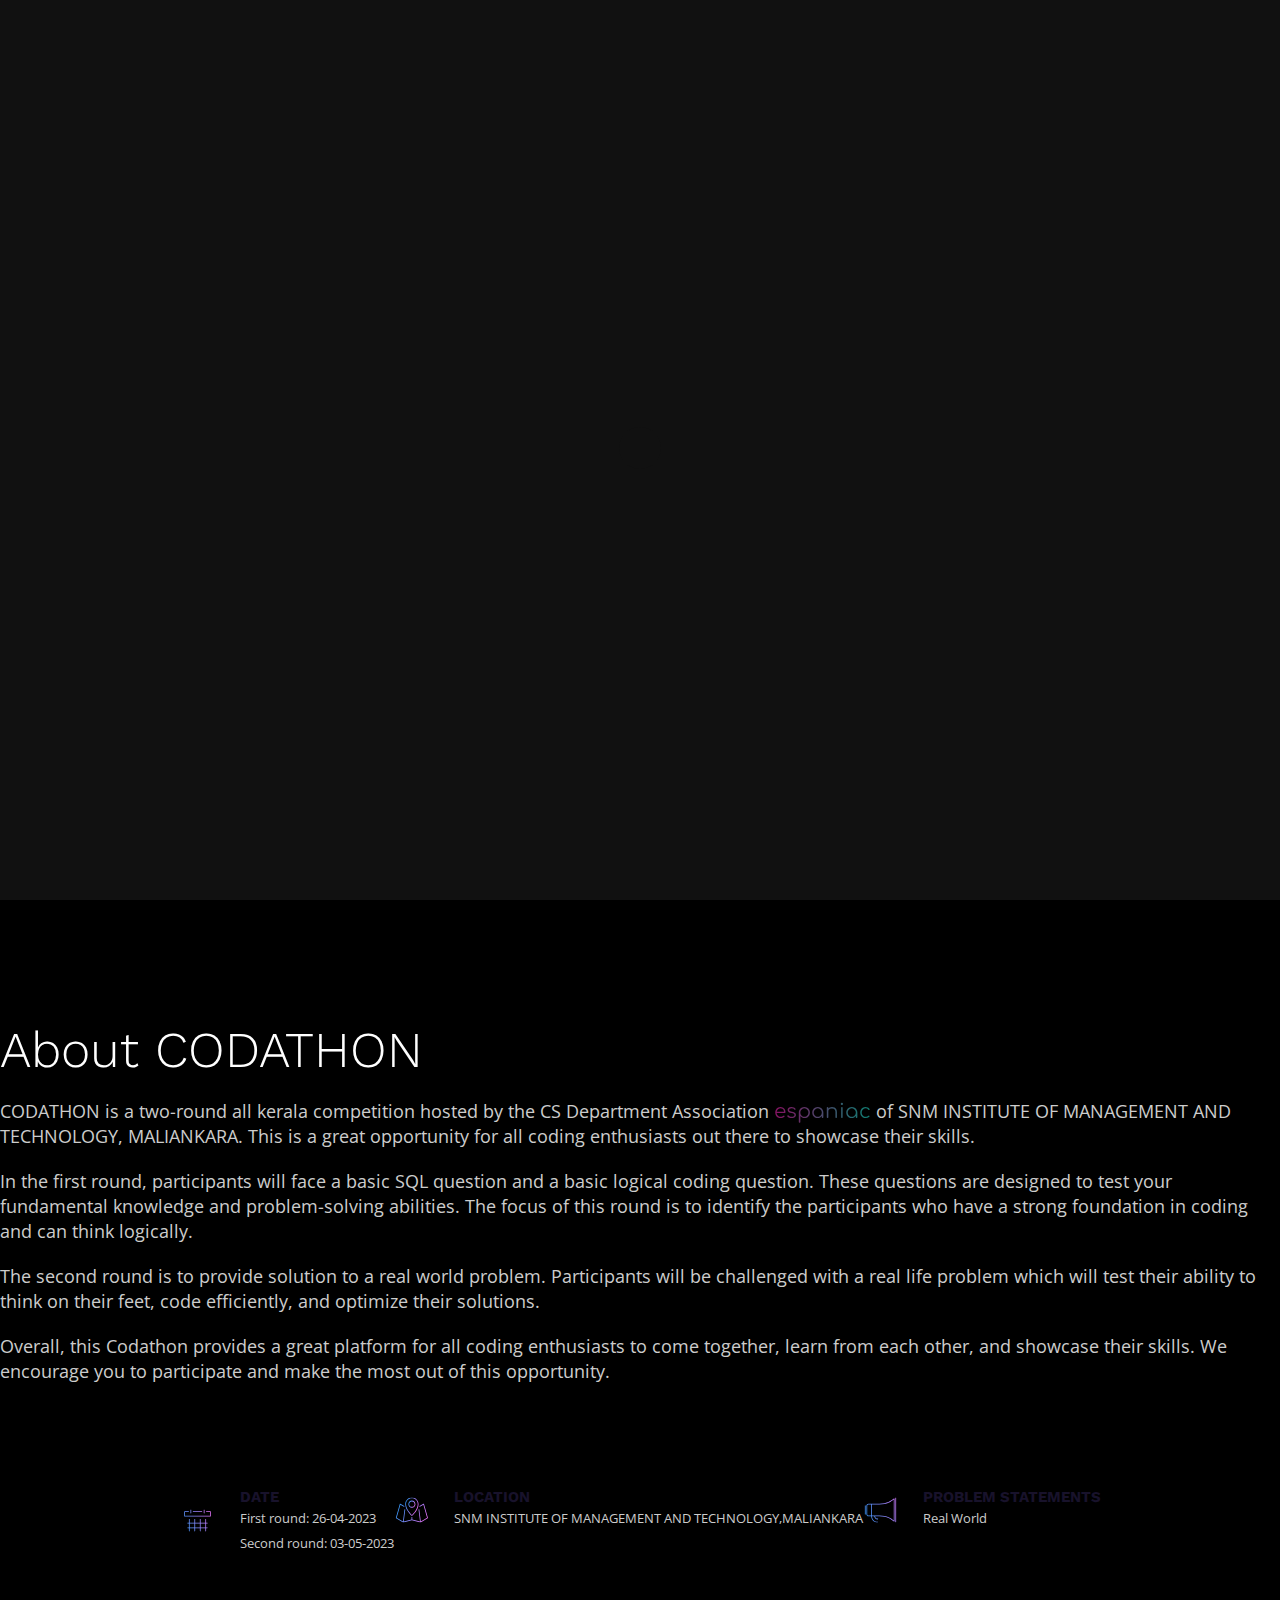
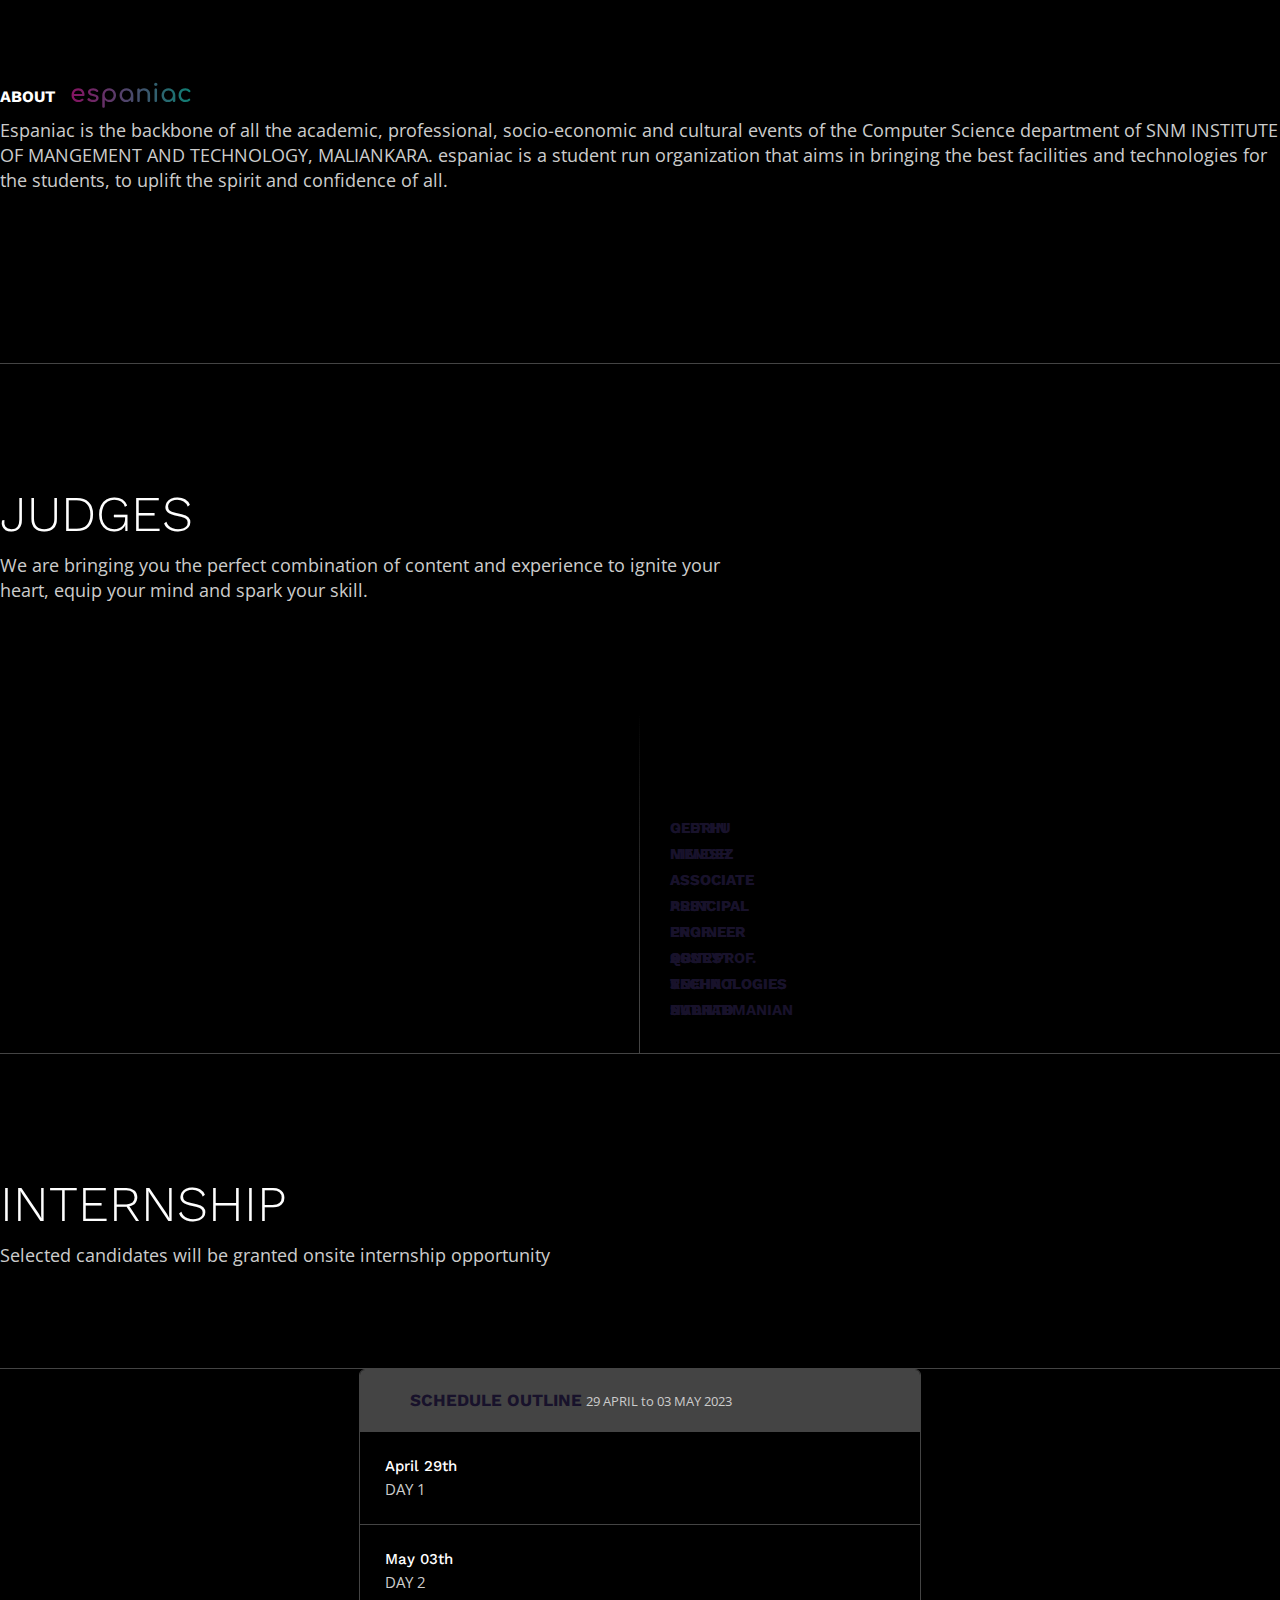
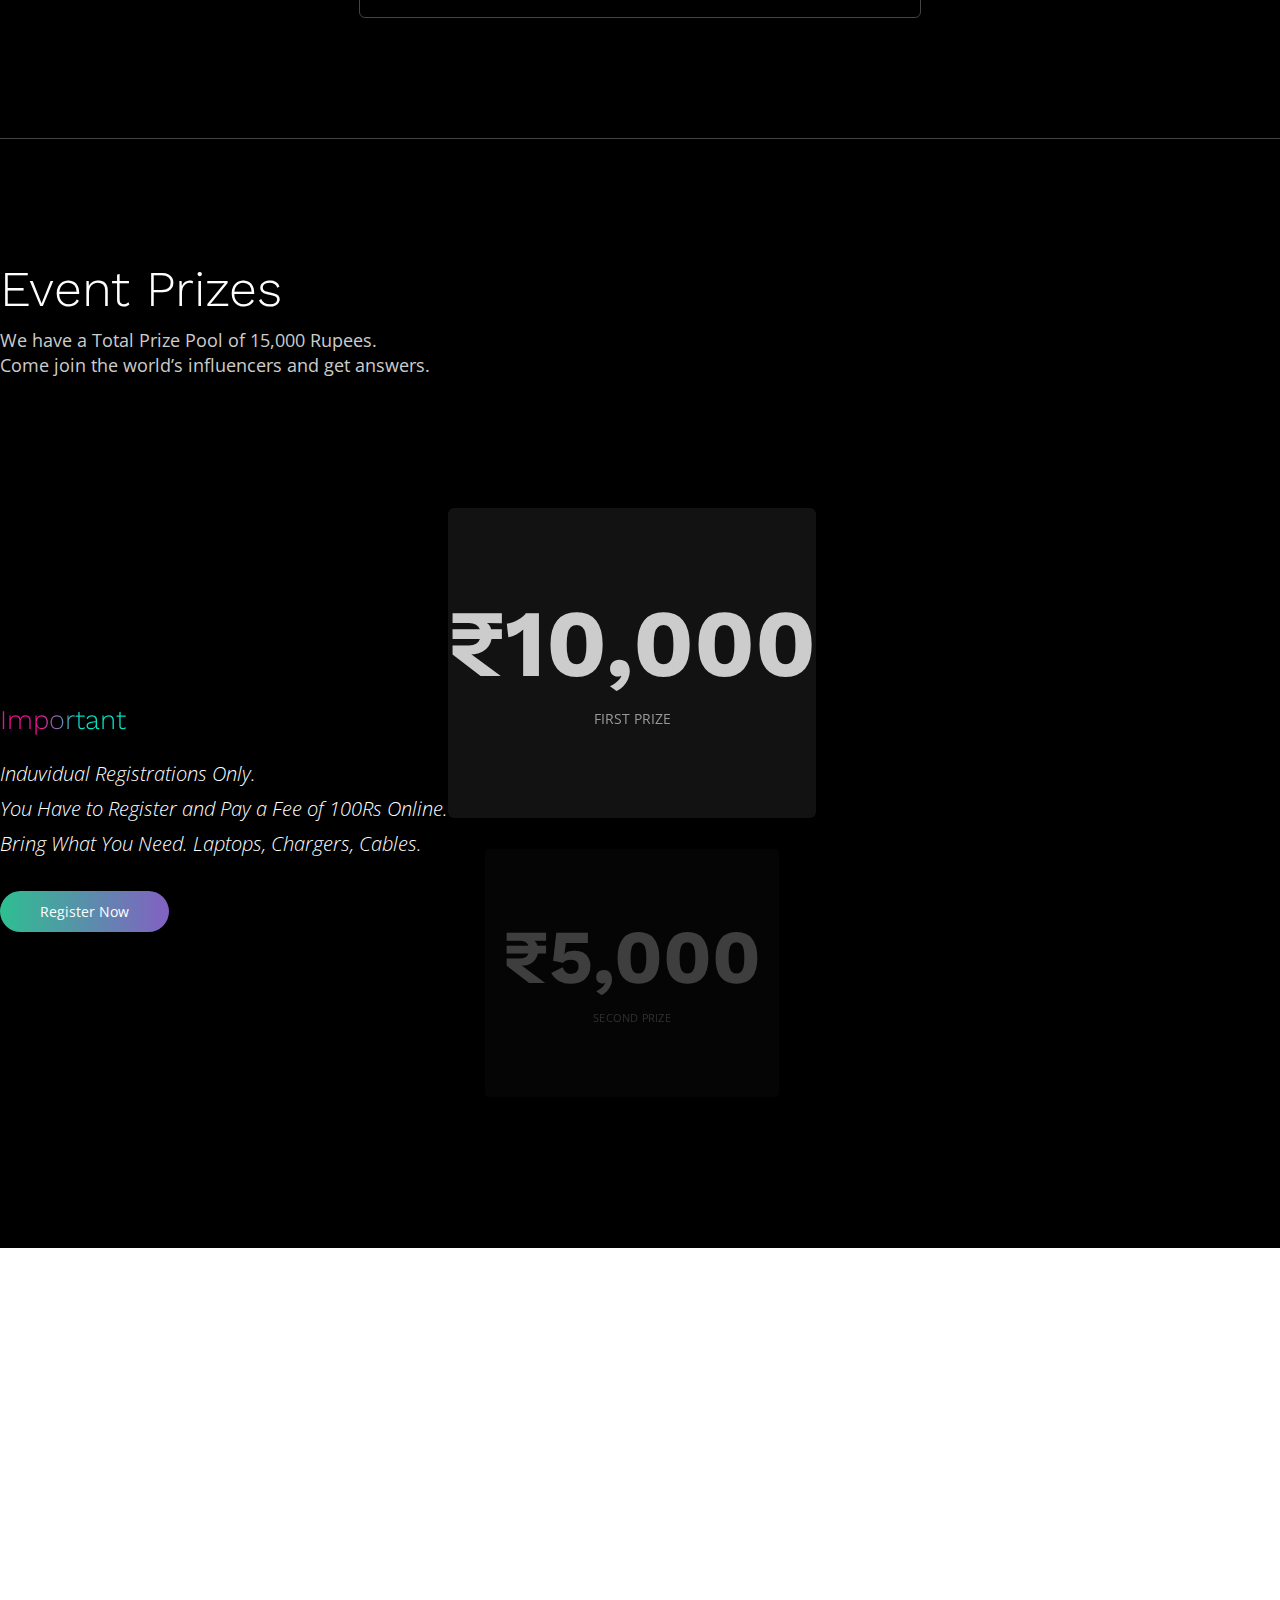
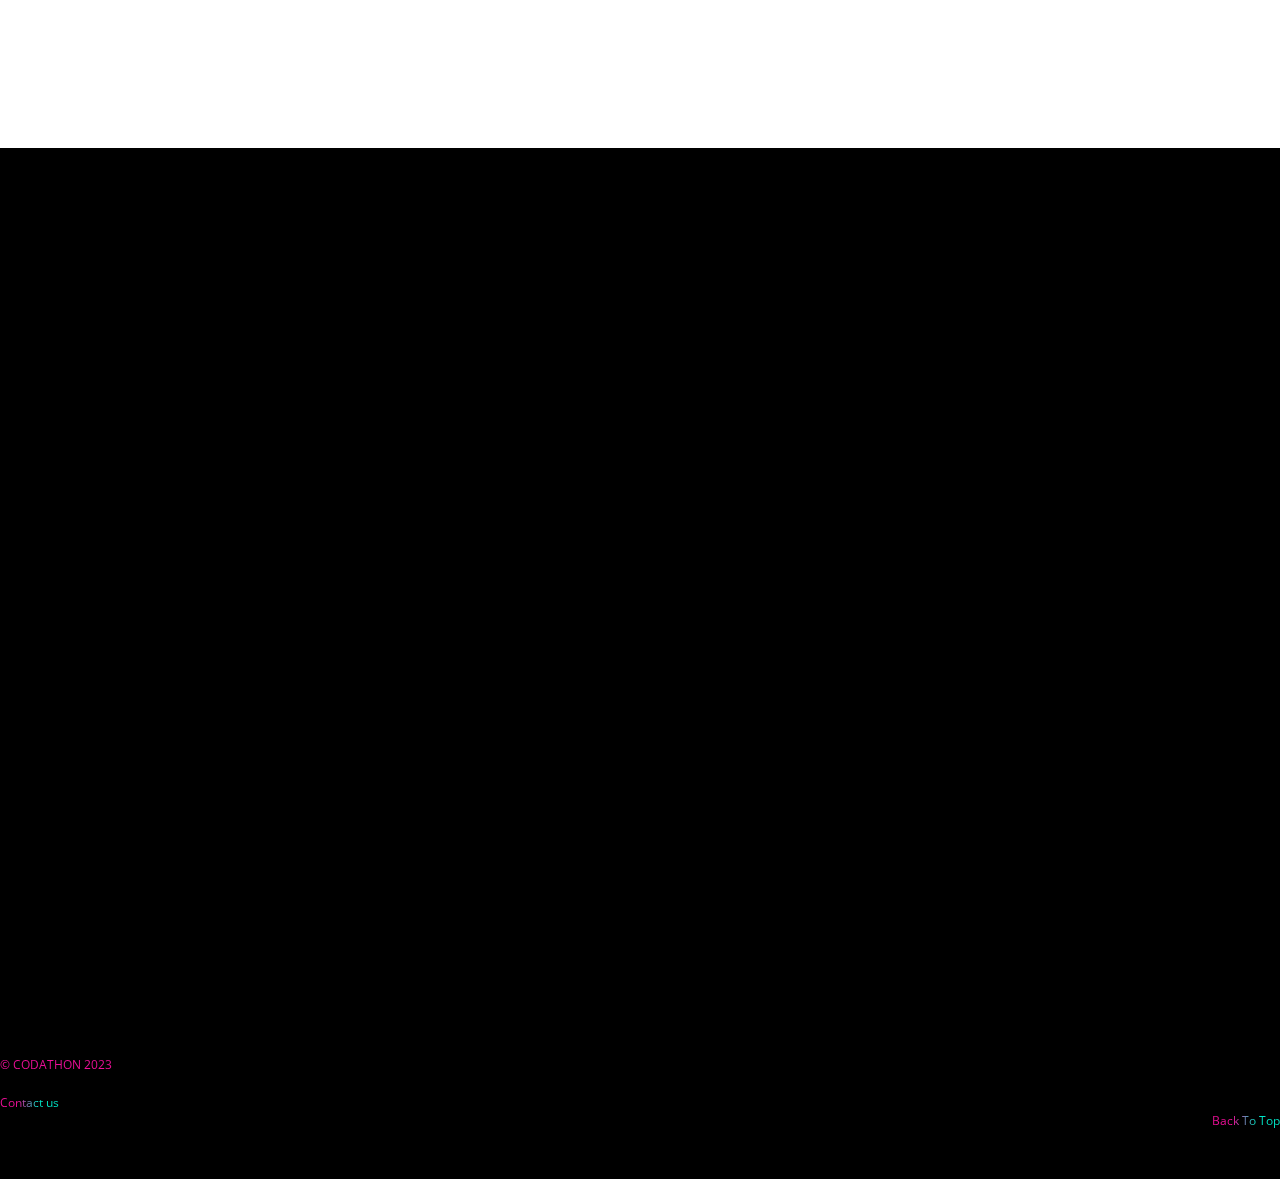
==== commit 252a9714: "date changed" ====
--- a/index.html
+++ b/index.html
@@ -503,7 +503,7 @@
                         <ul class="block-tab">
                             <!--Tab-->
                             <li class="active ">
-                                <div class="block-date"><i class="et-line-calendar"></i><strong>SCHEDULE OUTLINE</strong> <span> 26 APRIL  to 05 MAY 2023</span></div>
+                                <div class="block-date"><i class="et-line-calendar"></i><strong>SCHEDULE OUTLINE</strong> <span> 29 APRIL  to 03 MAY 2023</span></div>
                                 <div class="block-detail">
                                     <span class="time">April 29th</span>
                                     <span class="topic">DAY 1</span>
@@ -543,7 +543,7 @@
                     <div class="row">
                         <div class="col-sm-8 col-sm-offset-2 mb-130 text-center">
                             <h1 class="title">Event Prizes</h1>
-                            <p class="title-lead mt-10">We have a Total Prize Pool of 8,000 Rupees.<br> Come join the world’s influencers and get answers. </p>
+                            <p class="title-lead mt-10">We have a Total Prize Pool of 15,000 Rupees.<br> Come join the world’s influencers and get answers. </p>
                         </div>
                     </div>
                     <!--End row-->
@@ -577,7 +577,7 @@
                                 <ul class="block-tickets active">
                                     <li>
                                         <ul class="block-ticket active">
-                                            <li class="block-price"><span class="price"><span class="cur">Rs </span> 10,000</span></li>
+                                            <li class="block-price"><span class="price"><span class="cur"></span> ₹10,000 </span></li>
                                             <li>FIRST PRIZE</li>
 
                                         </ul>
@@ -588,7 +588,7 @@
                                 <ul class="block-tickets">
                                     <li>
                                         <ul class="block-ticket ">
-                                            <li class="block-price"><span class="price"><span class="cur">Rs </span> 5,000</span></li>
+                                            <li class="block-price"><span class="price"><span class="cur"> </span> ₹5,000</span></li>
                                             <li>SECOND PRIZE</li>
 
                                         </ul>
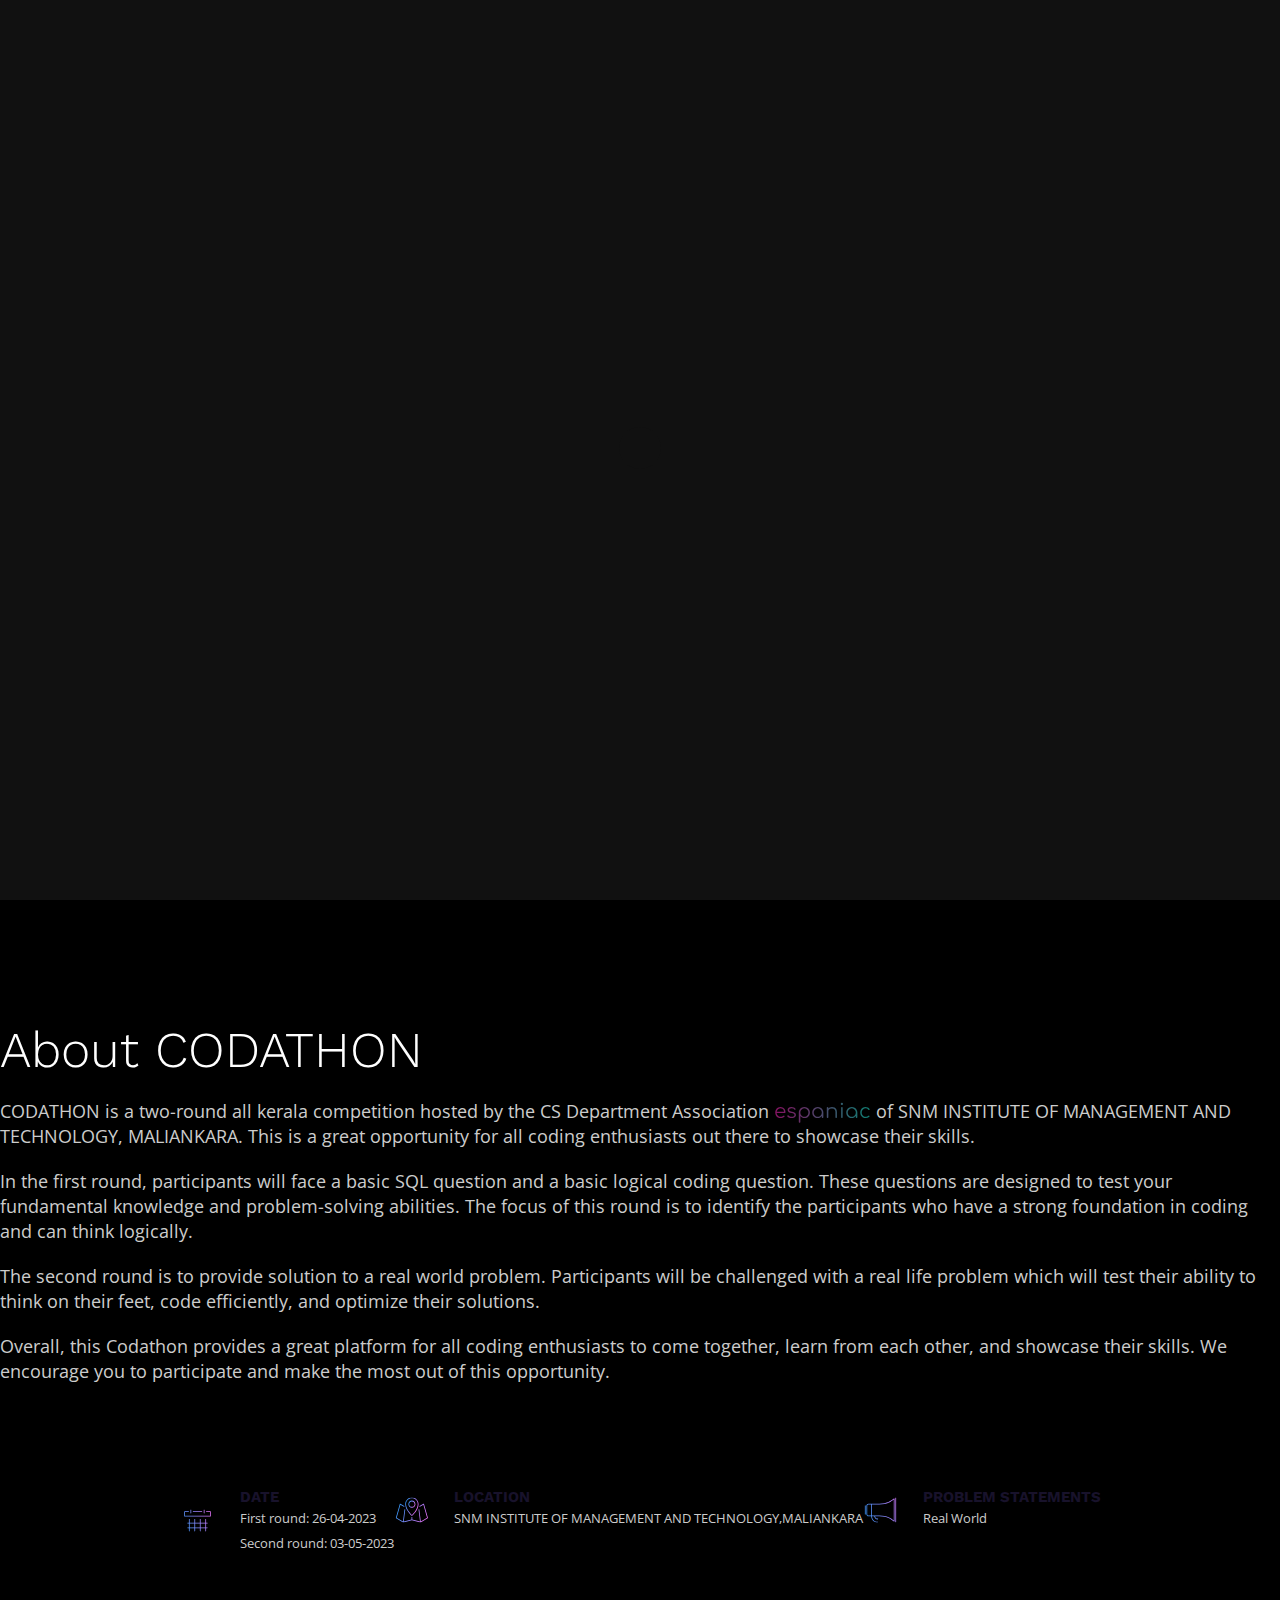
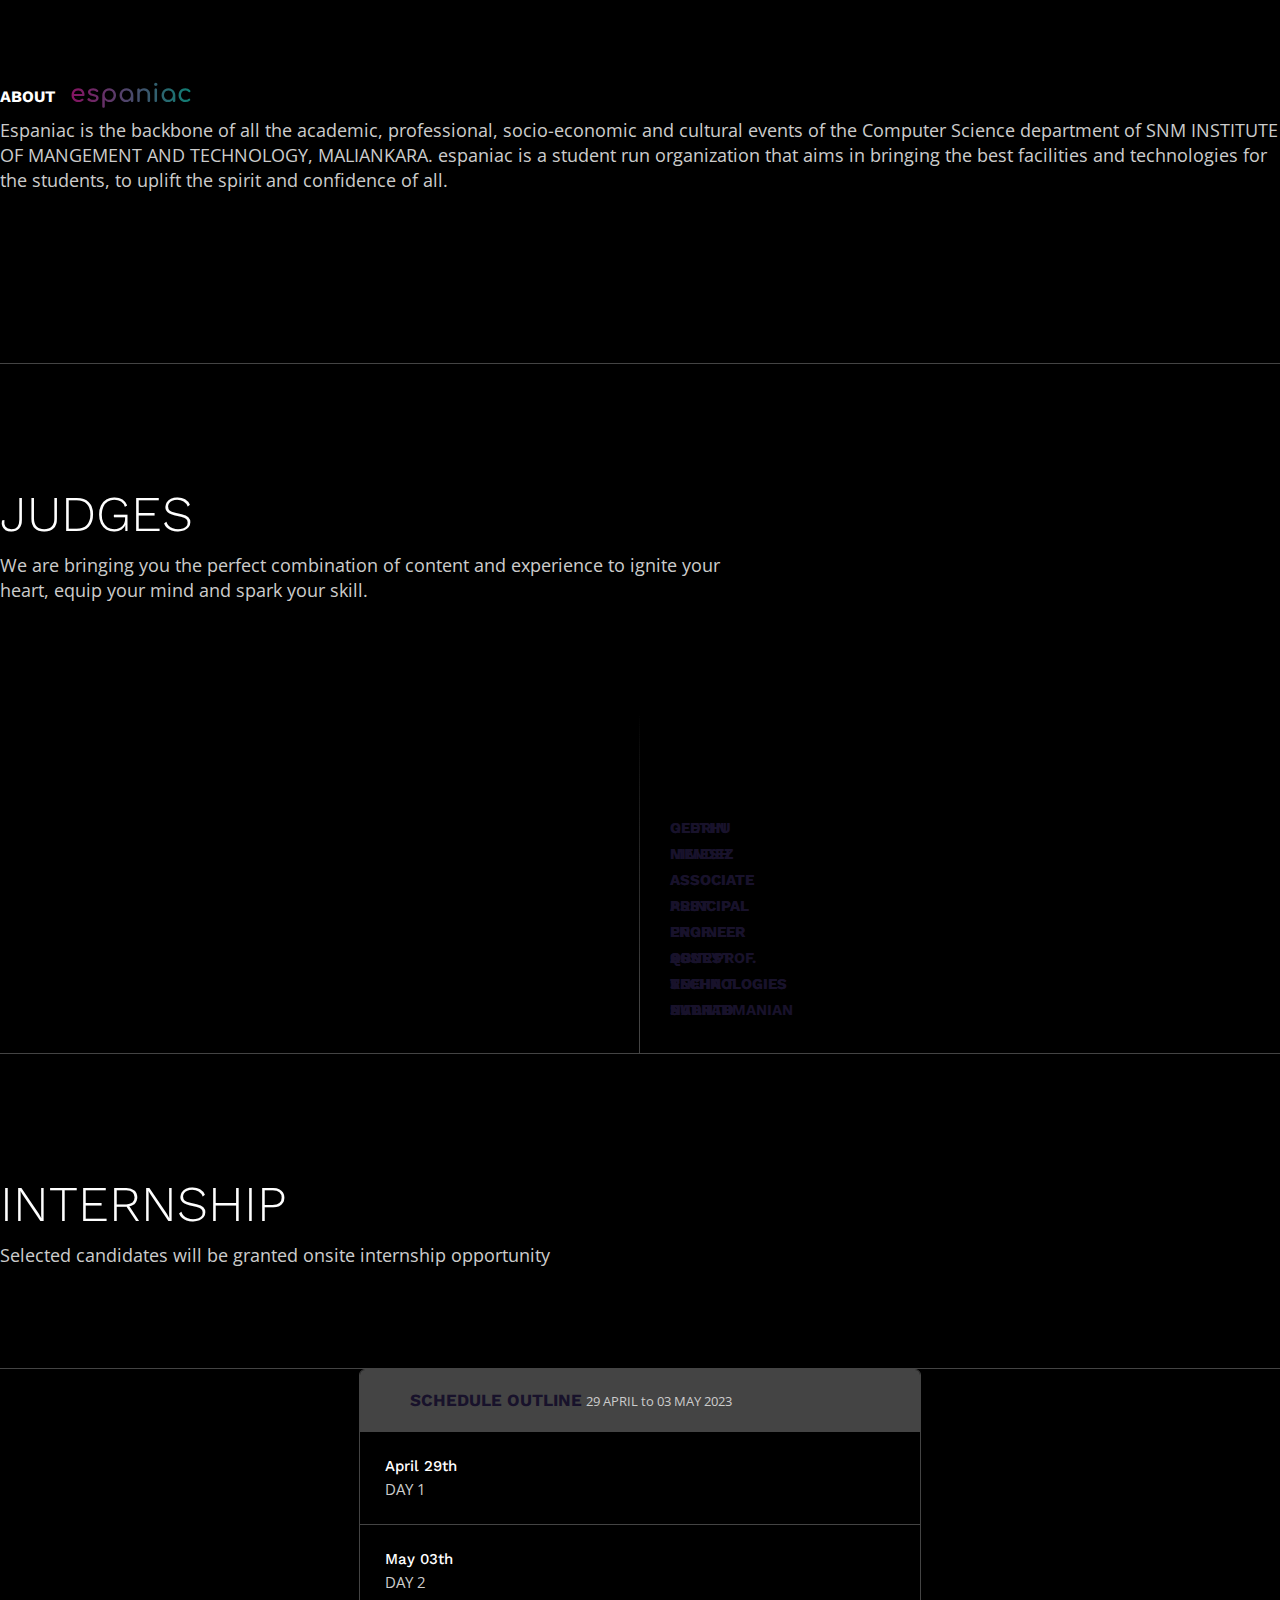
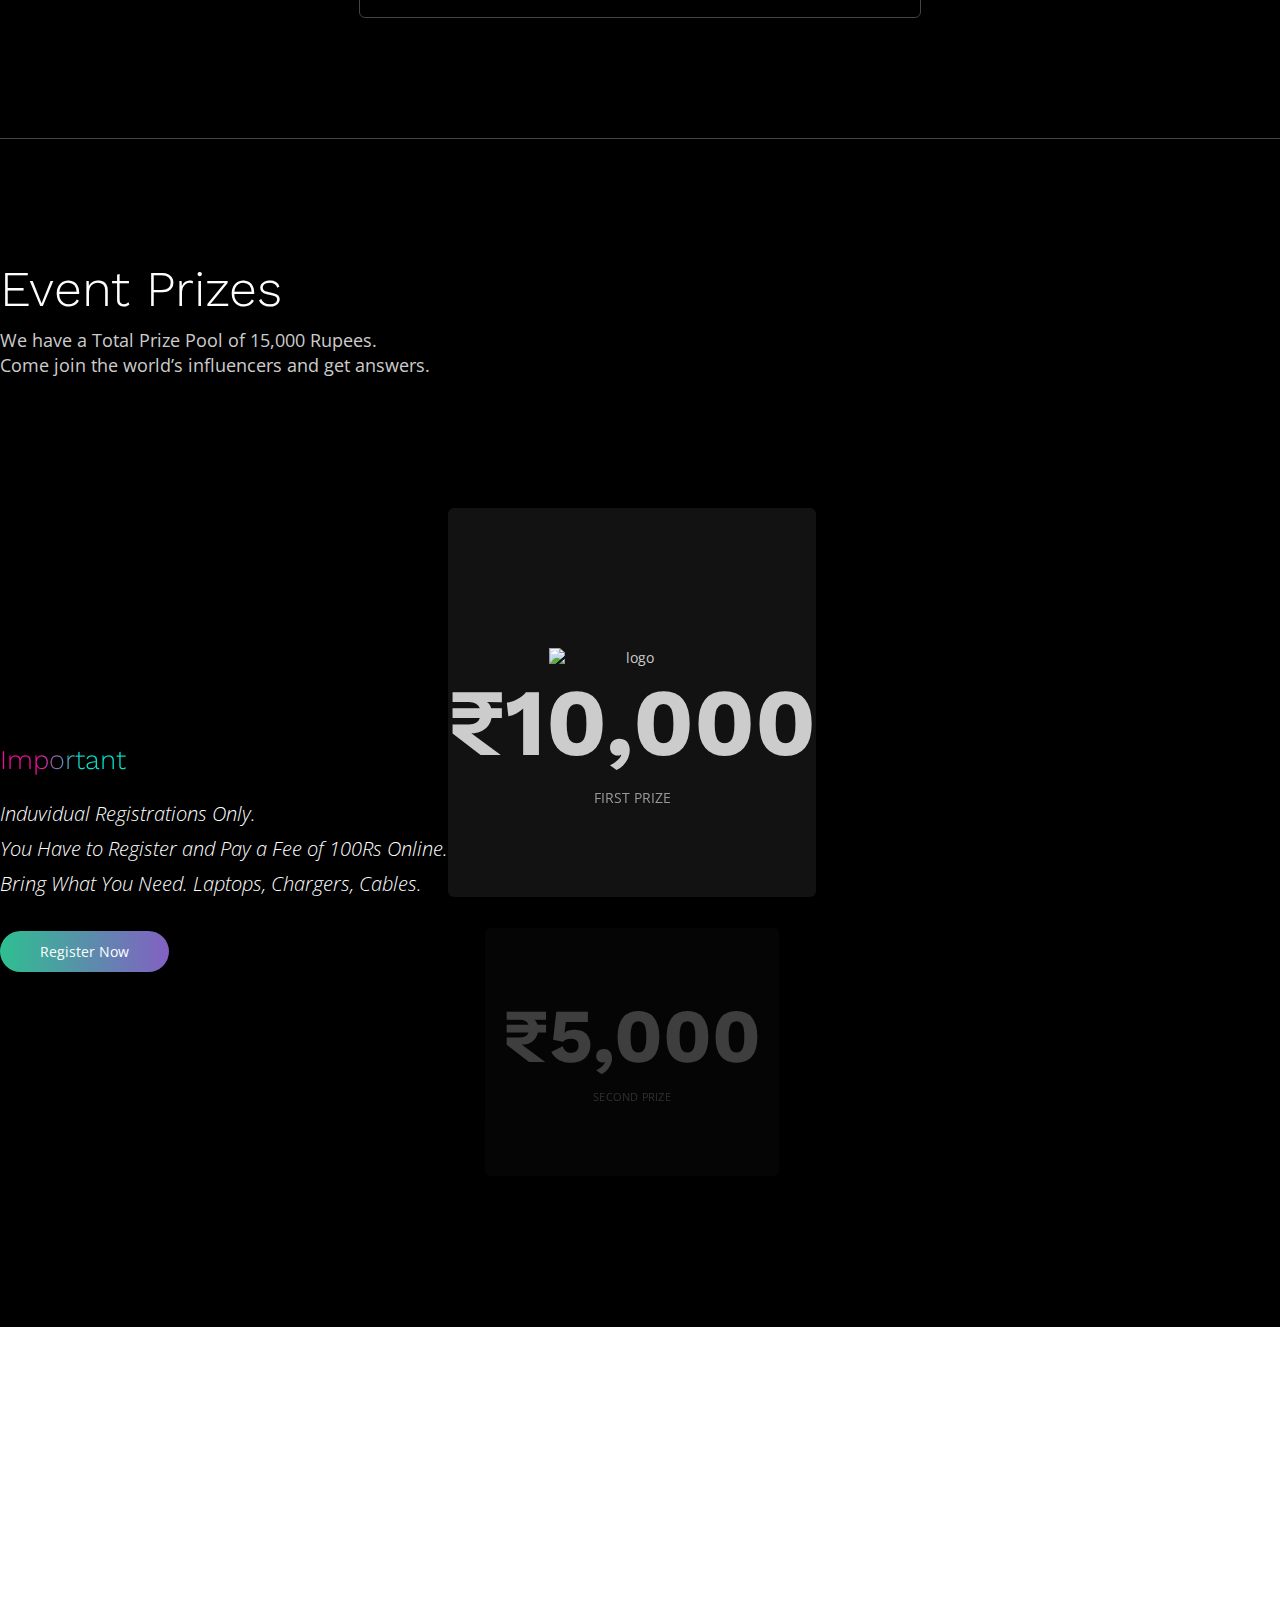
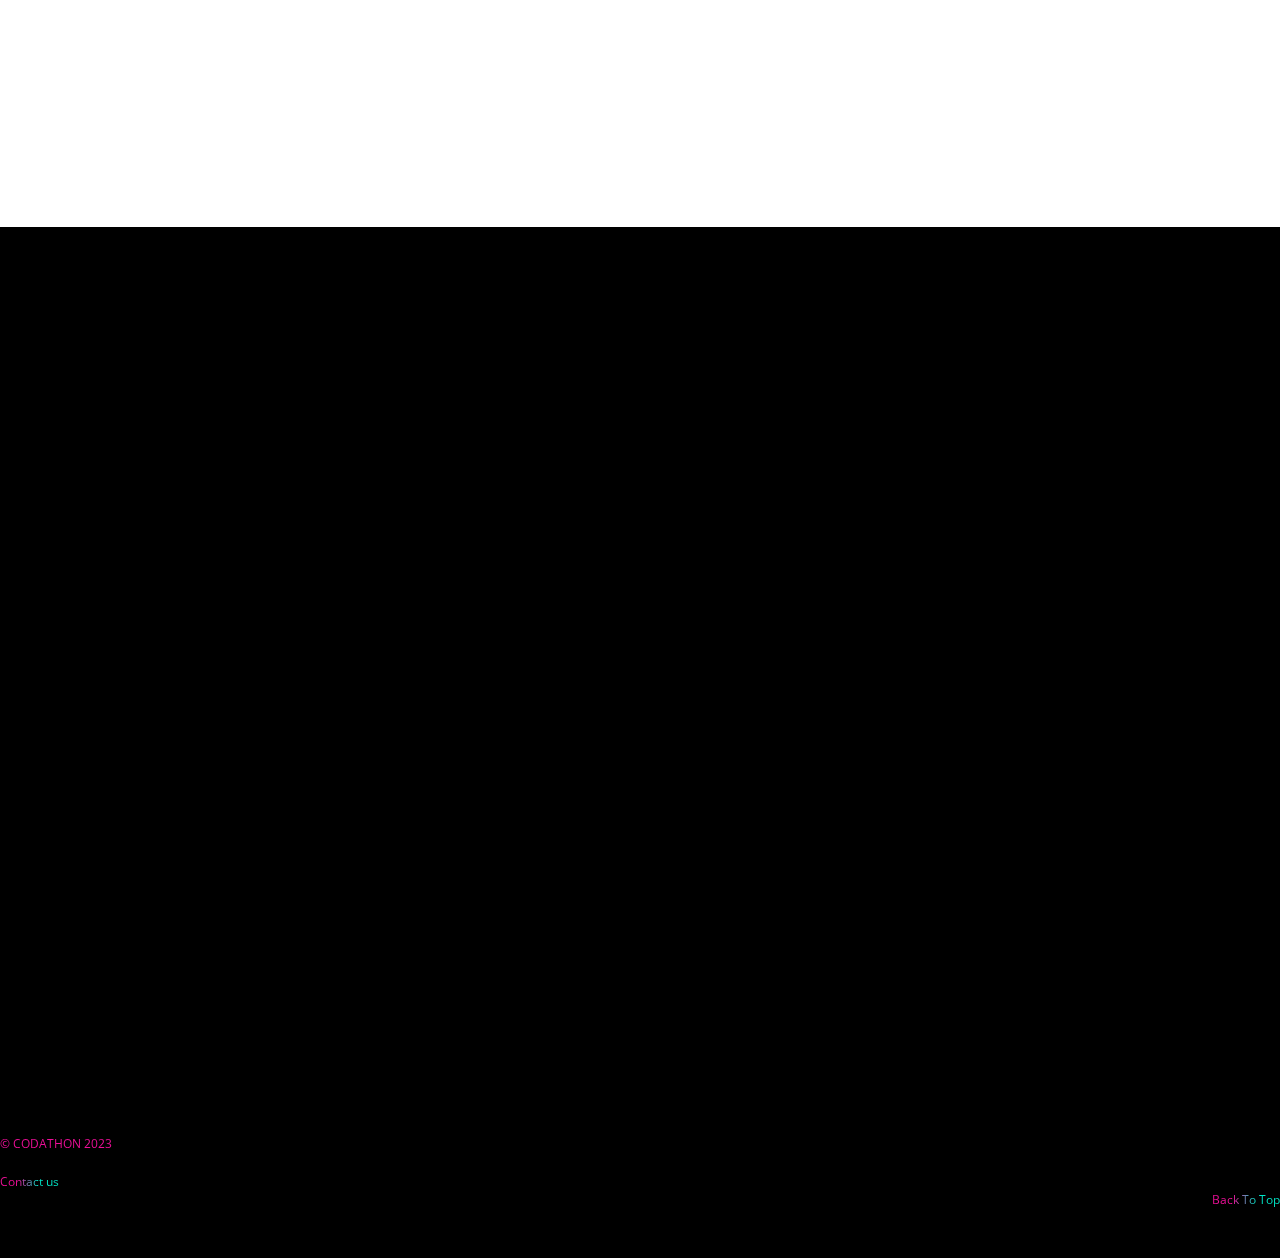
==== commit 84b7b7a3: "logo" ====
--- a/index.html
+++ b/index.html
@@ -577,6 +577,7 @@
                                 <ul class="block-tickets active">
                                     <li>
                                         <ul class="block-ticket active">
+                                            <img class="logo-default box" style="margin-top: 50px;" src="backaground/Nortvis-new.png" alt="logo" width="45%" height="50%"/>
                                             <li class="block-price"><span class="price"><span class="cur"></span> ₹10,000 </span></li>
                                             <li>FIRST PRIZE</li>
 
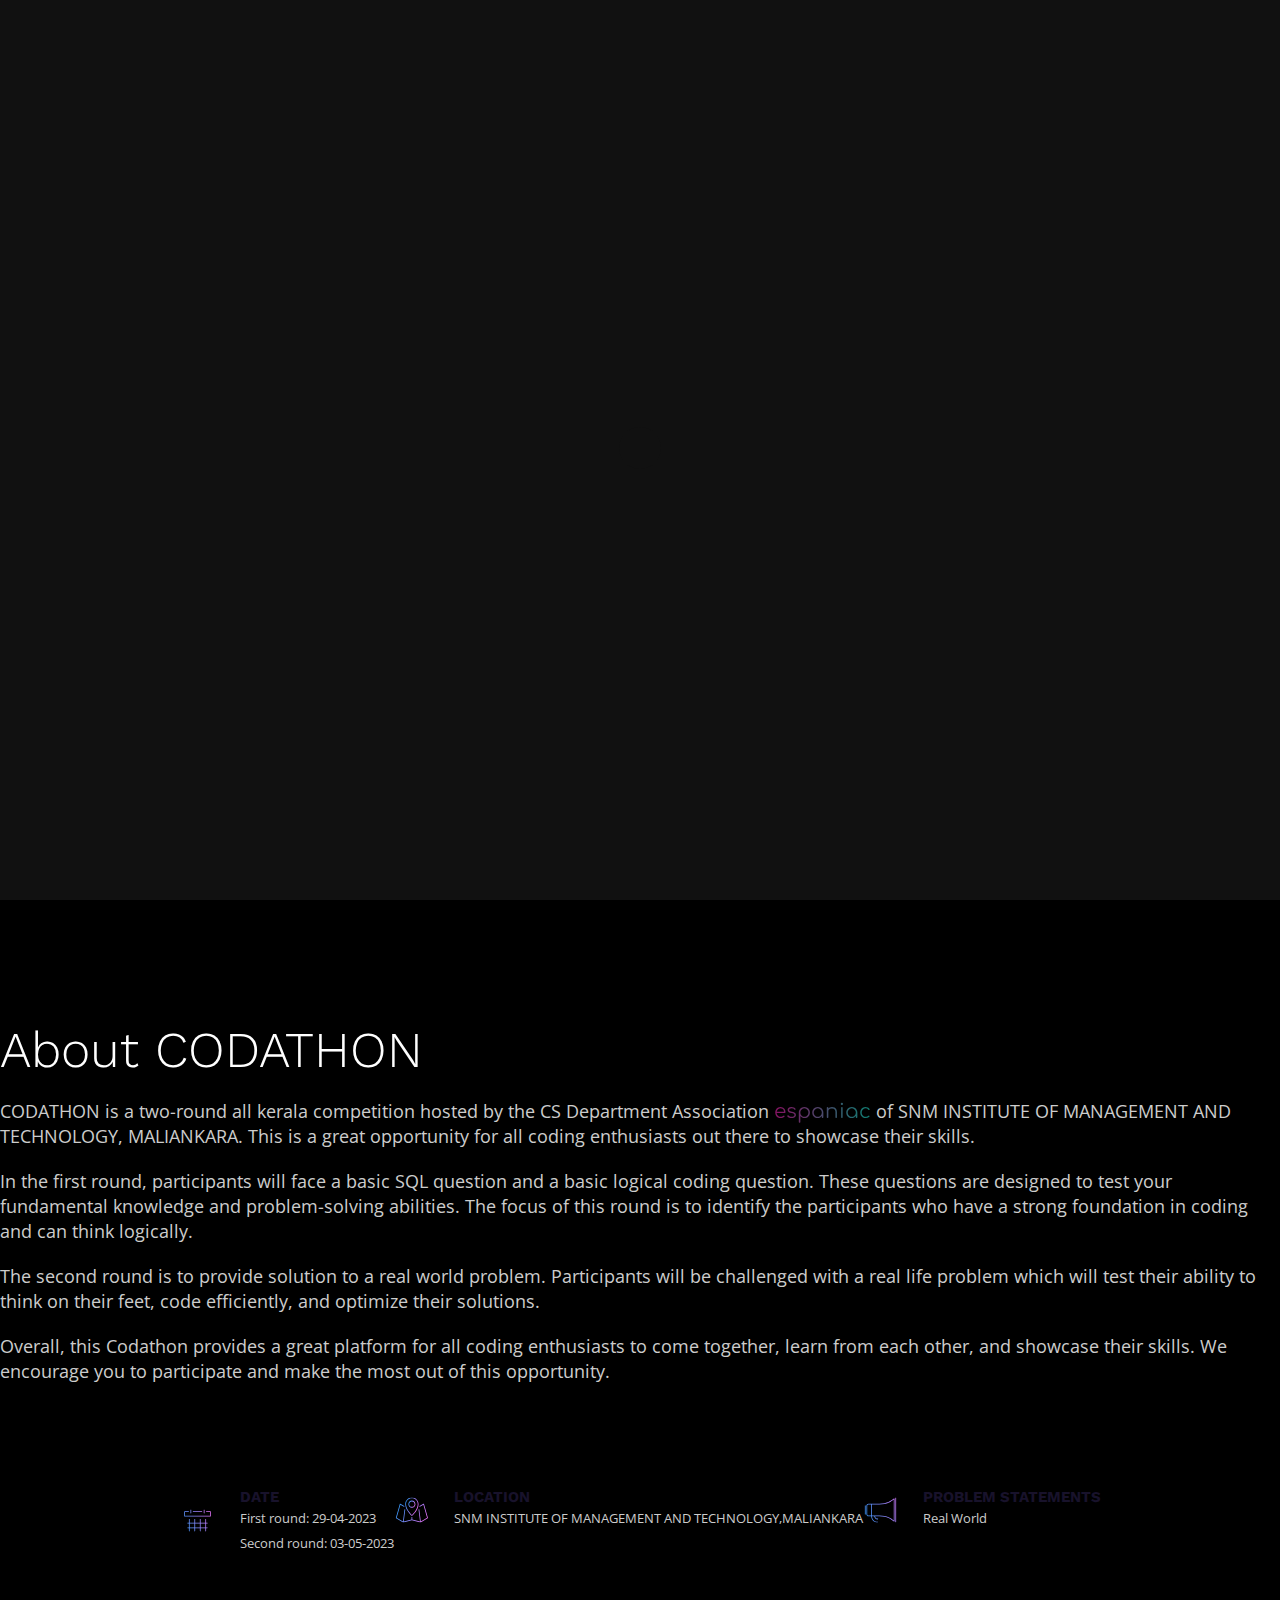
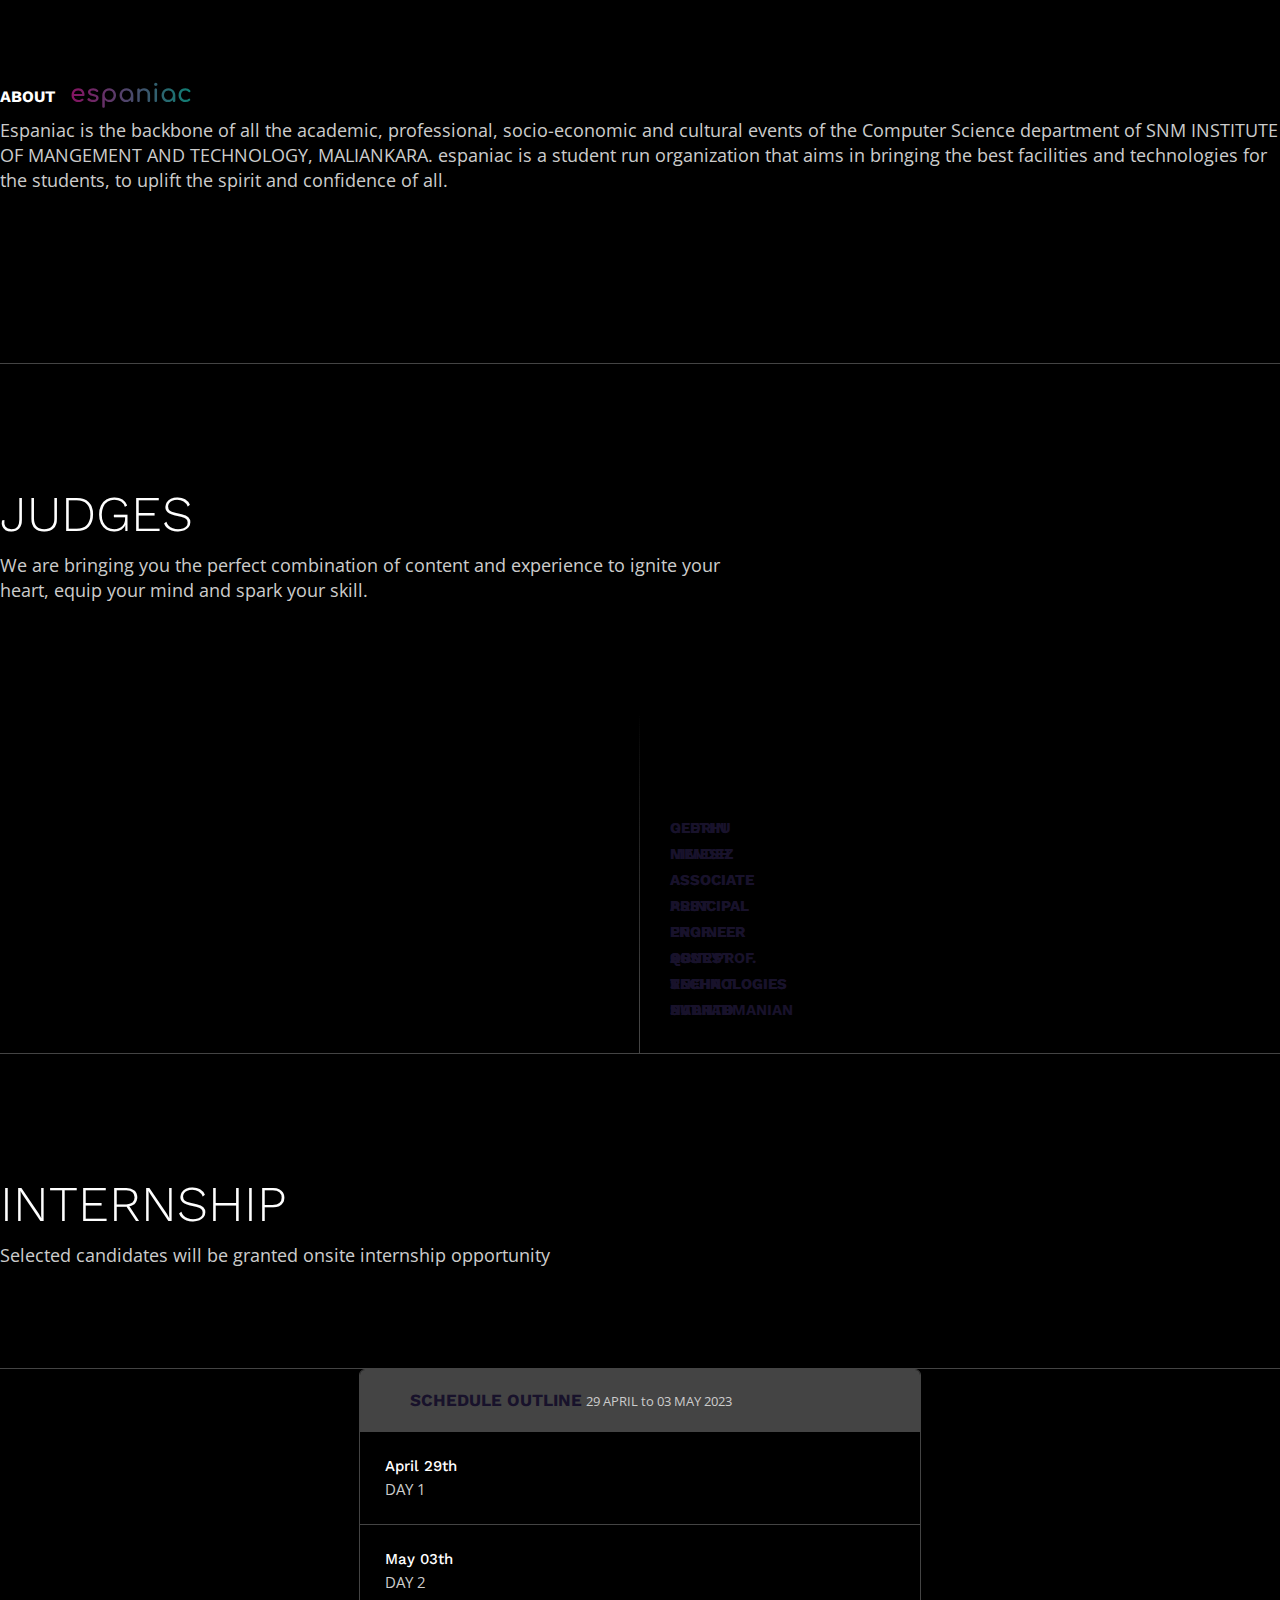
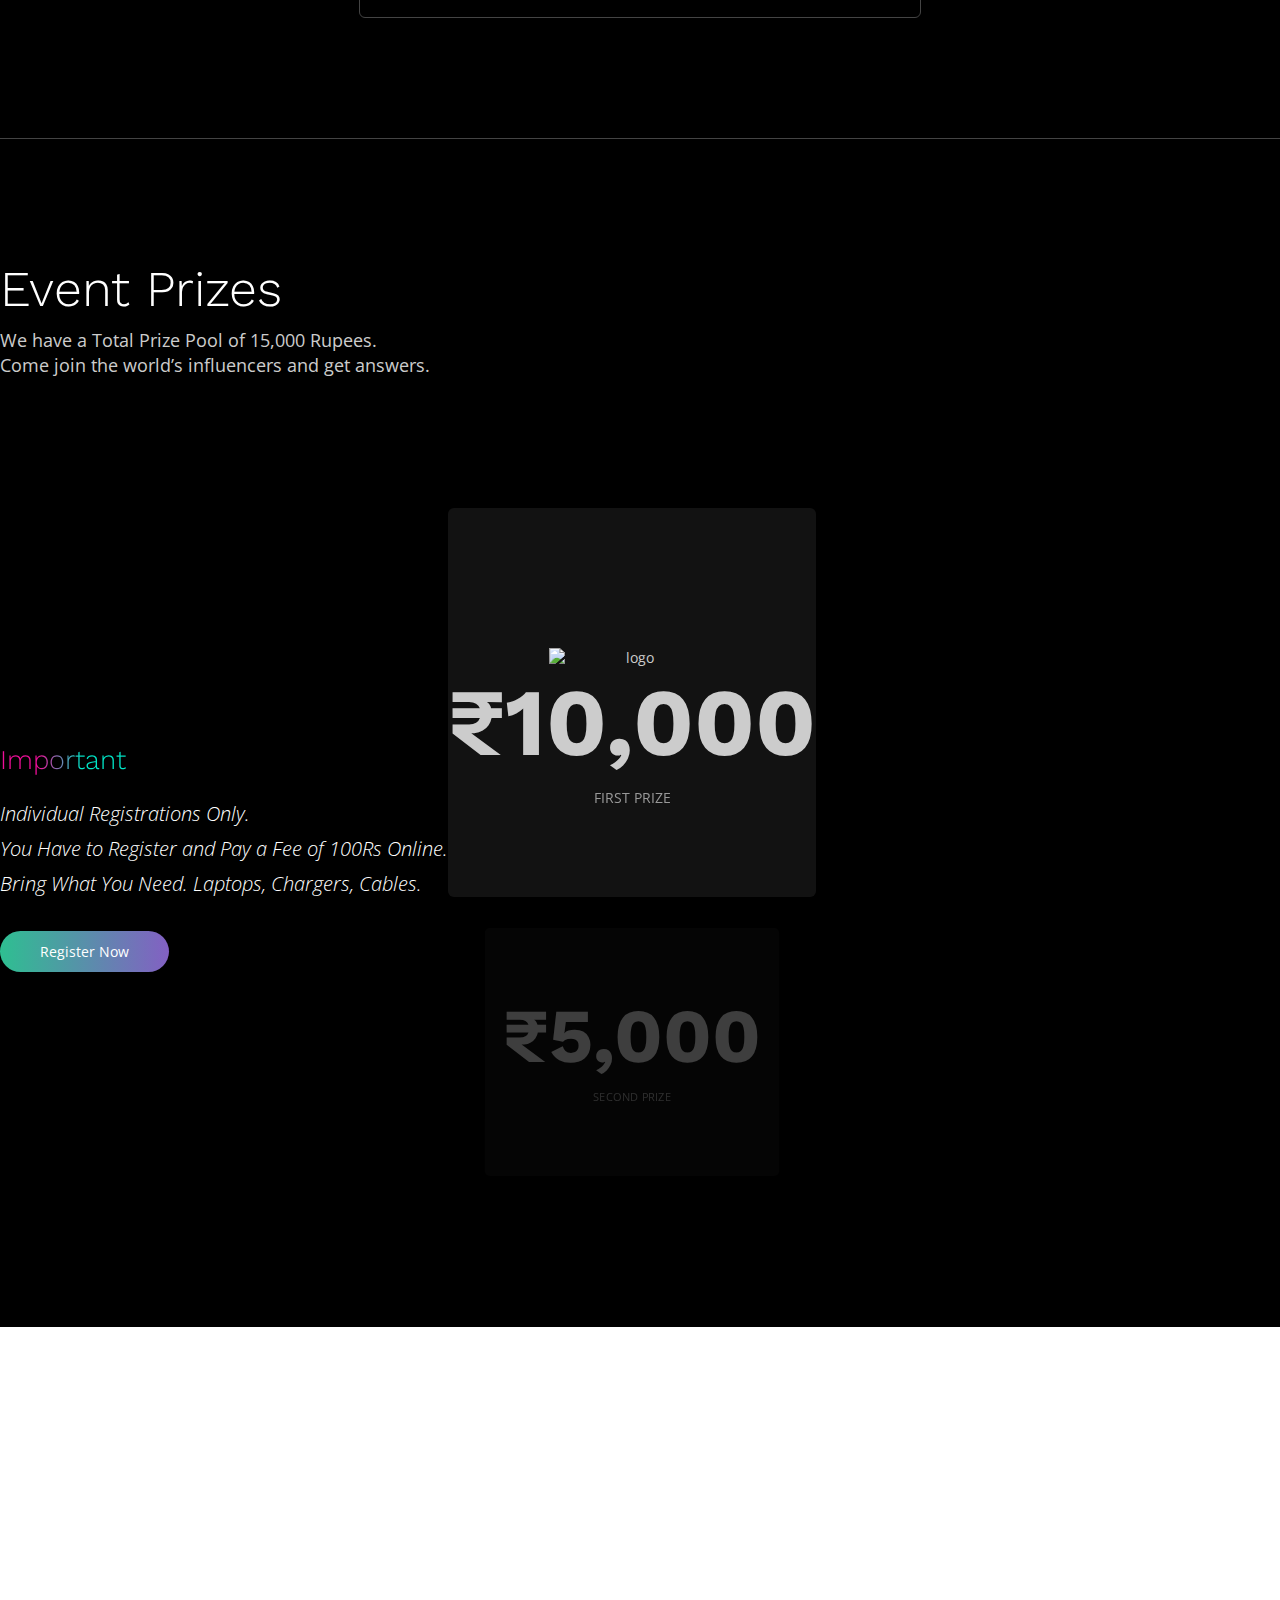
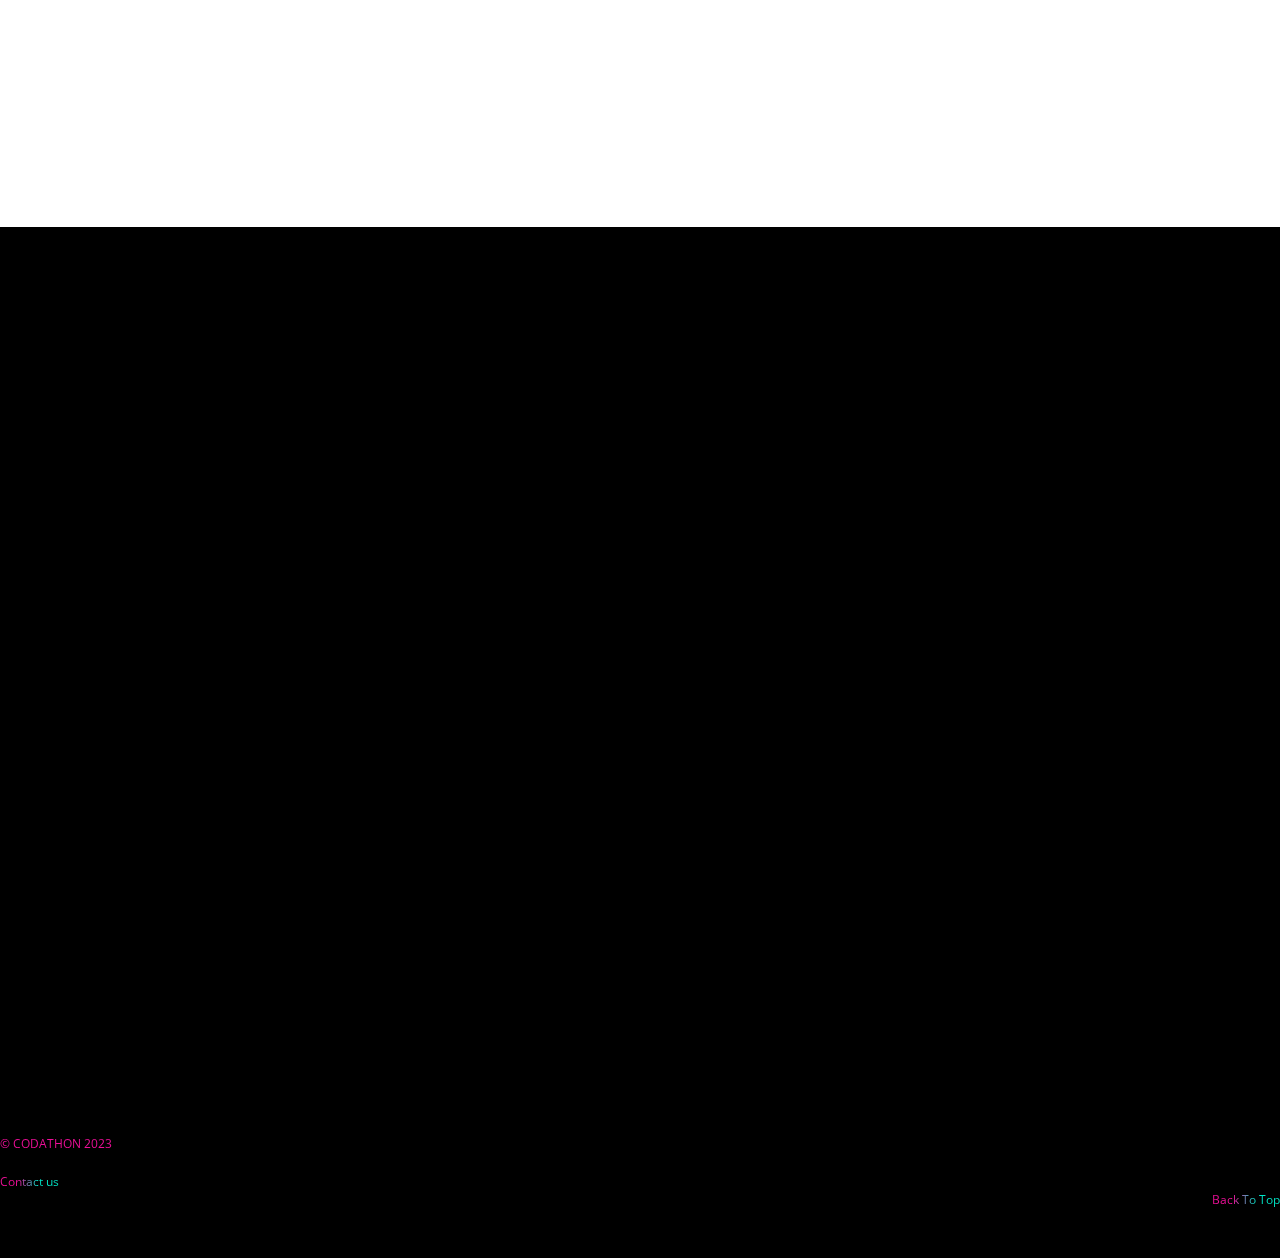
==== commit ec5823f0: "Update index.html" ====
--- a/index.html
+++ b/index.html
@@ -215,7 +215,7 @@
                                 </svg>
                                 <p>
                                     <strong>DATE</strong>
-                                    <span>First round: 26-04-2023</span>
+                                    <span>First round: 29-04-2023</span>
                                     <span>Second round: 03-05-2023</span>
                                 </p>
                             </div>
@@ -559,7 +559,7 @@
                             <div class="review-slider flexslider">
                                 <ul class="slides">
                                     <li>
-                                        <blockquote>Induvidual Registrations Only.</blockquote>
+                                        <blockquote>Individual Registrations Only.</blockquote>
                                     </li>
                                     <li>
                                         <blockquote>You Have to Register and Pay a Fee of 100Rs Online.</blockquote>
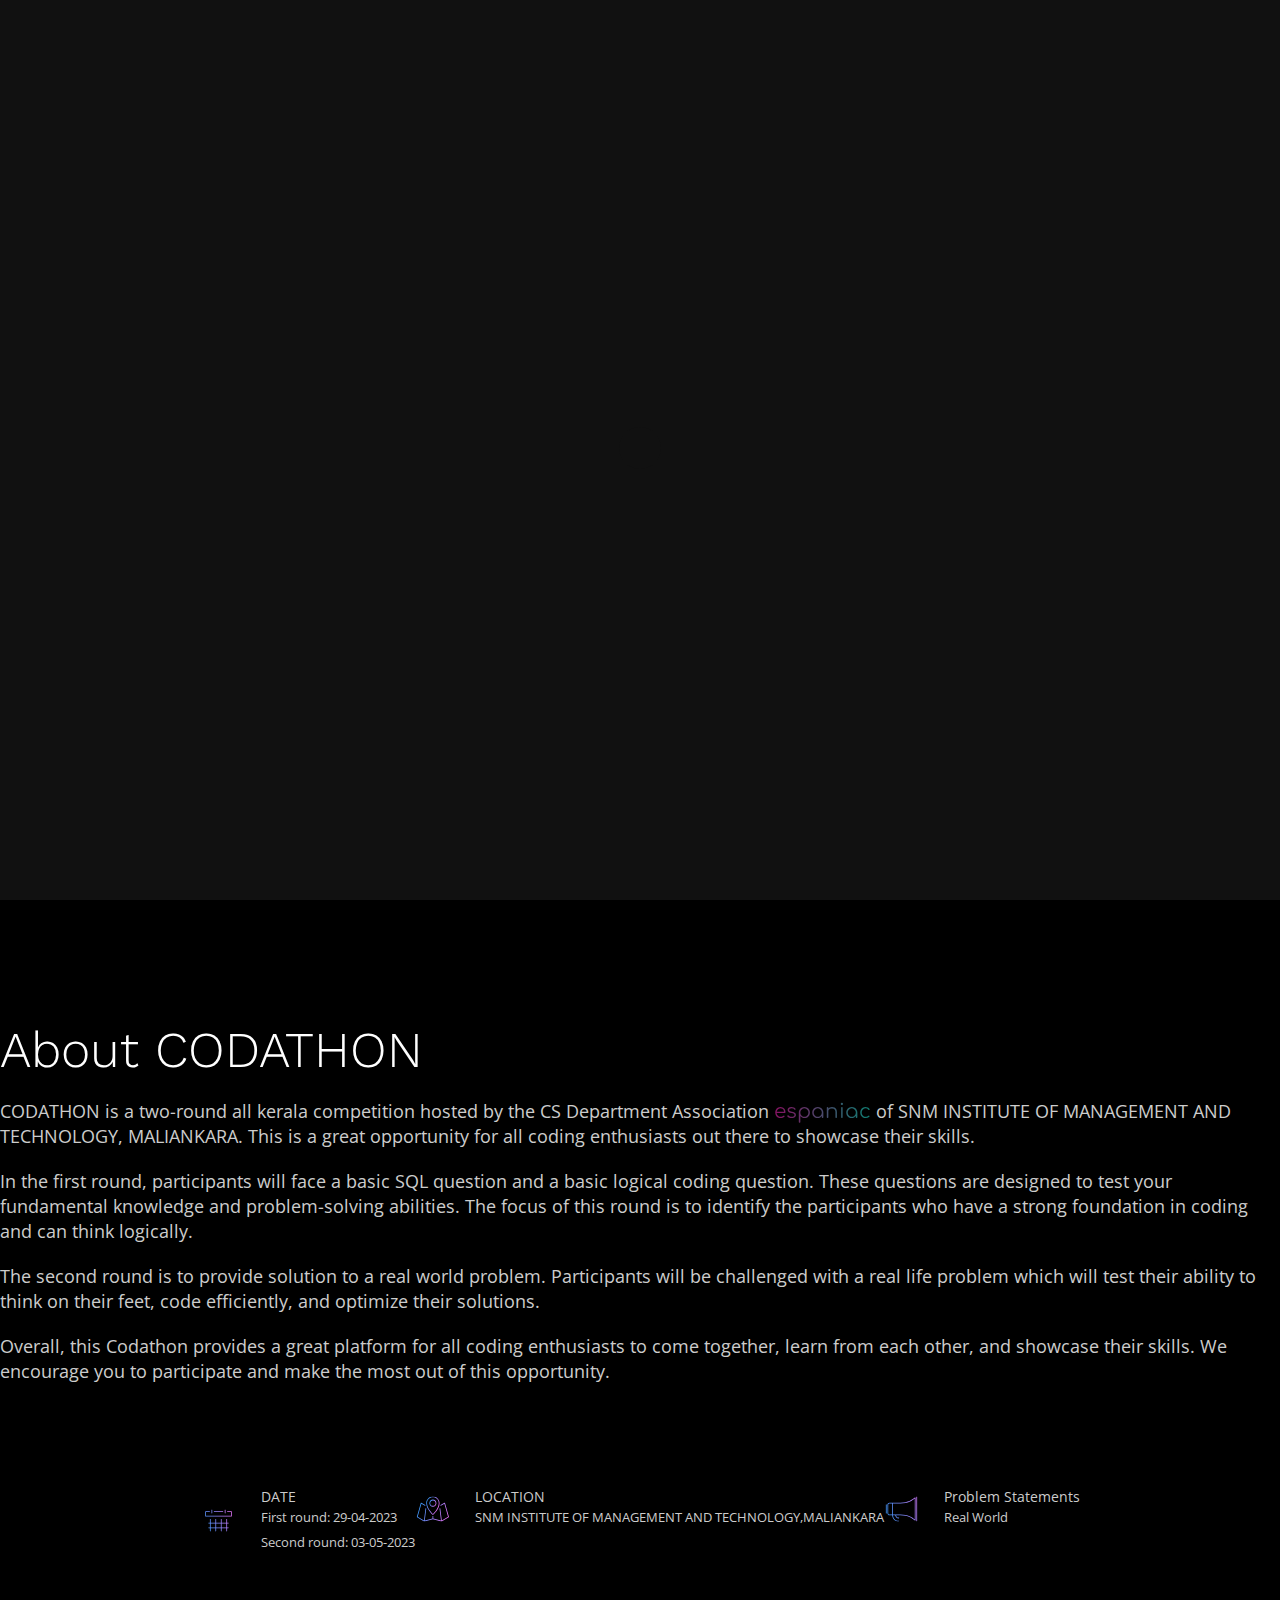
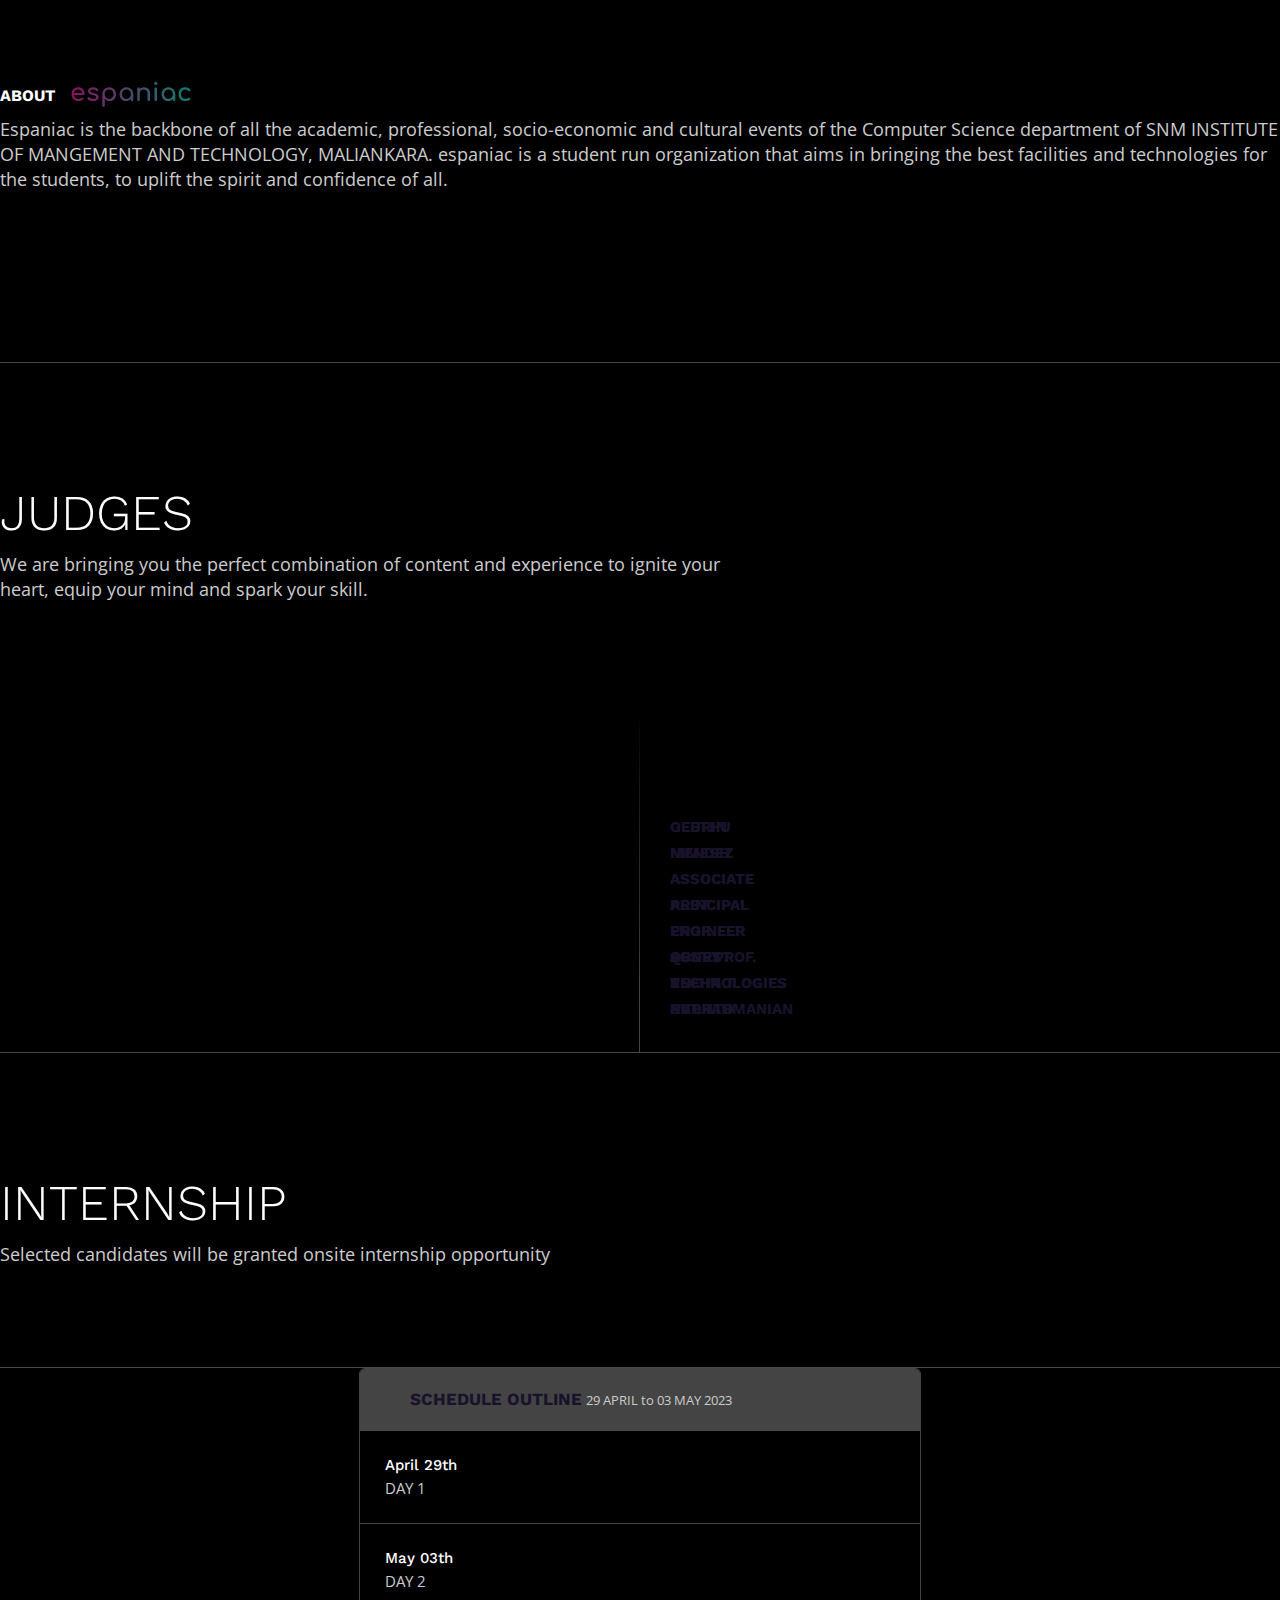
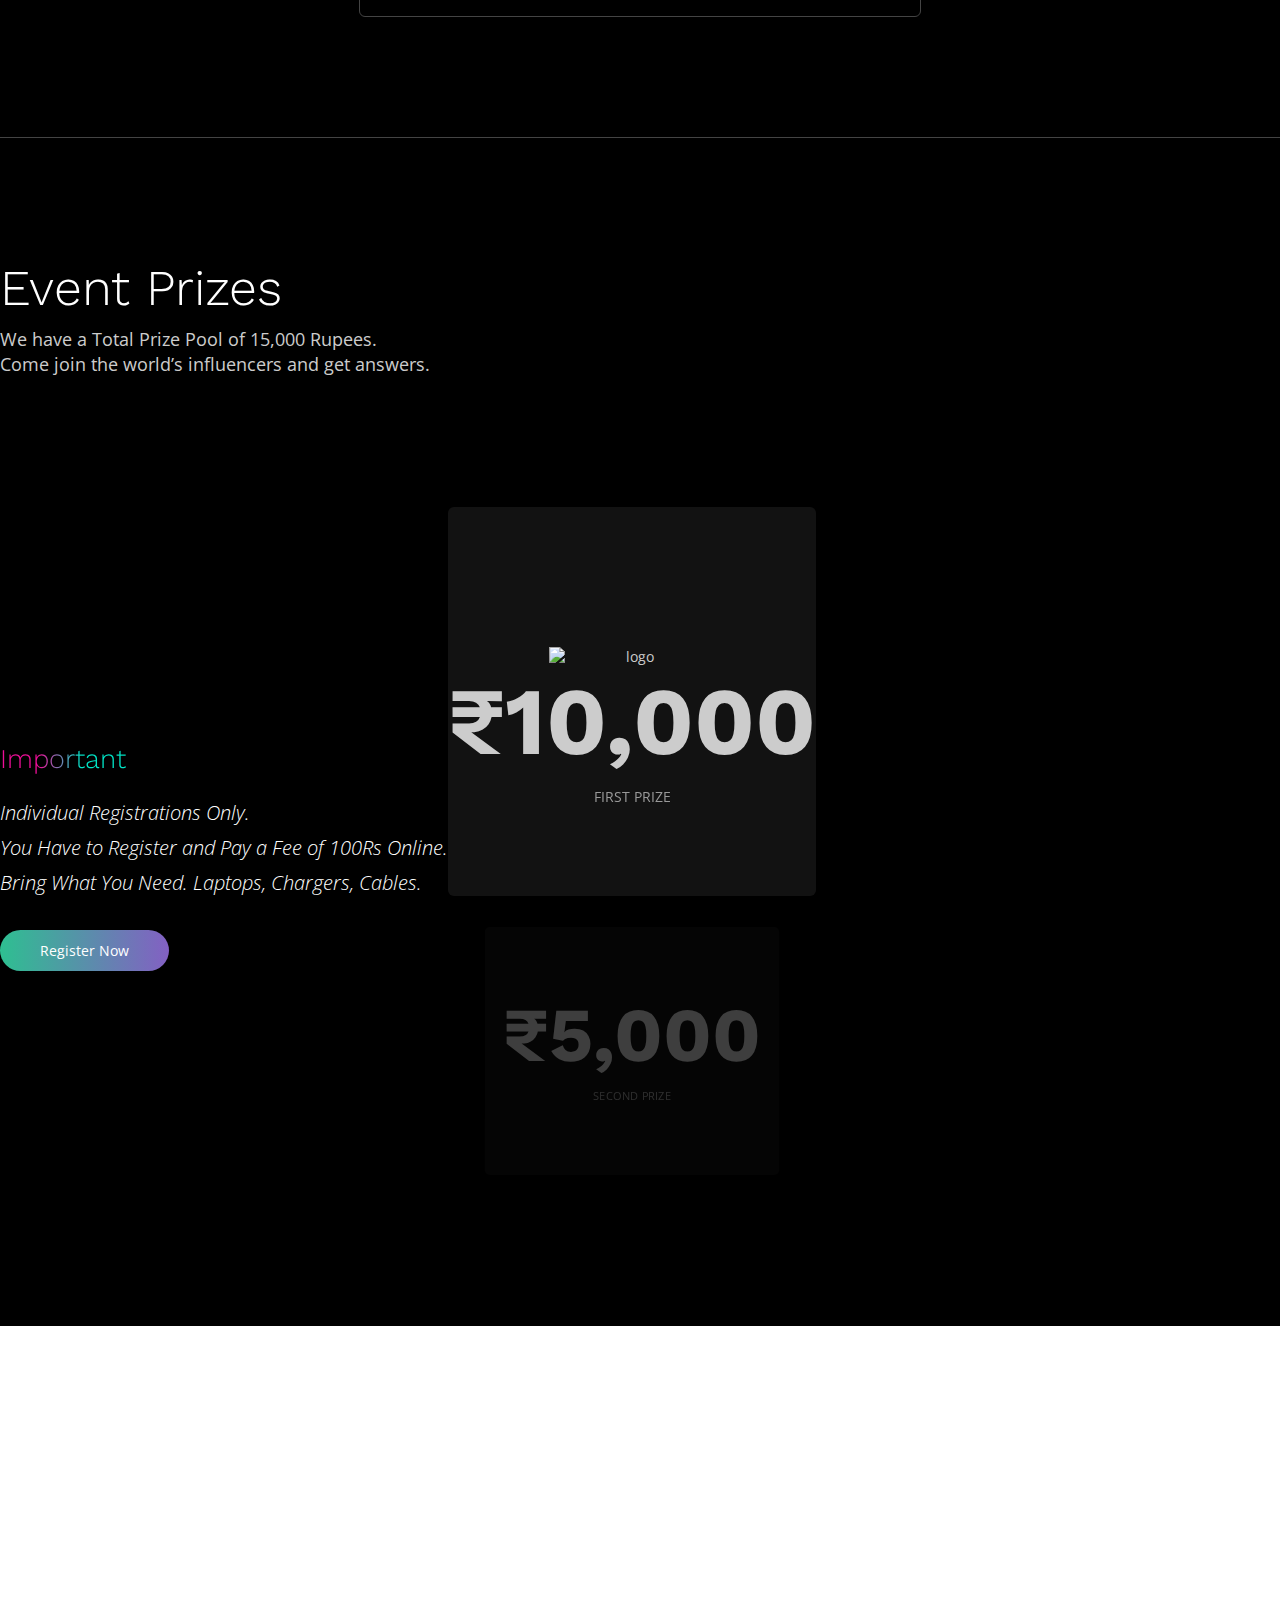
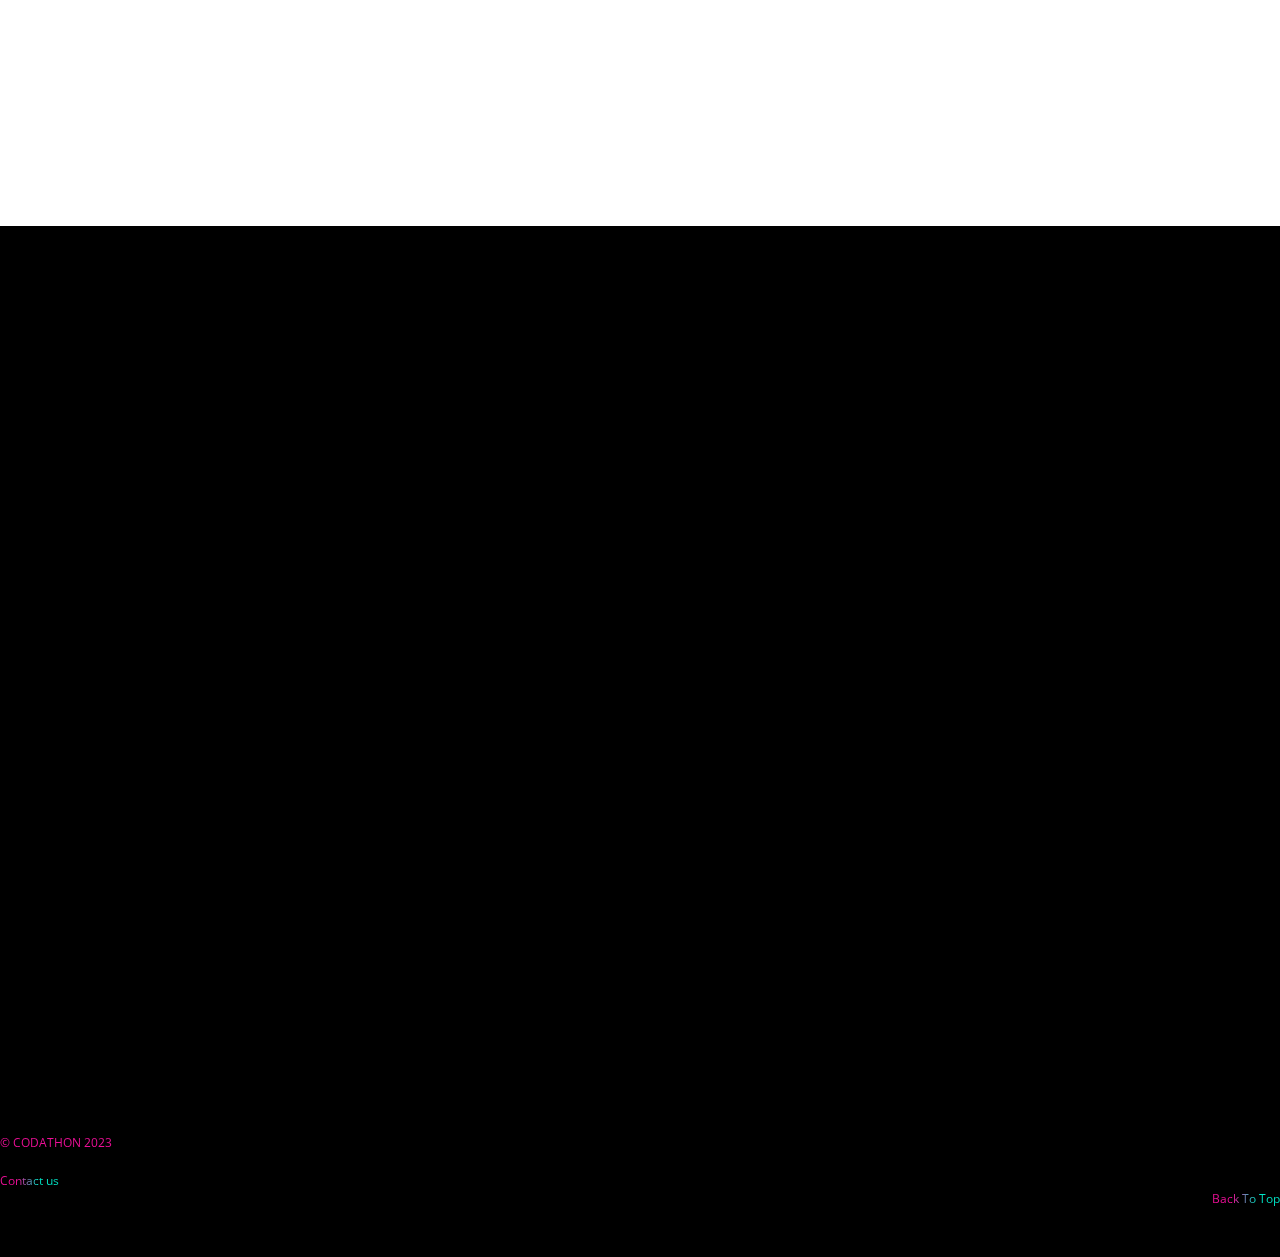
==== commit a74dc0cb: "Update index.html" ====
--- a/index.html
+++ b/index.html
@@ -214,7 +214,7 @@
                                 C29,4.776,29.224,5,29.5,5z" />
                                 </svg>
                                 <p>
-                                    <strong>DATE</strong>
+                                    <b>DATE</b>
                                     <span>First round: 29-04-2023</span>
                                     <span>Second round: 03-05-2023</span>
                                 </p>
@@ -253,7 +253,7 @@
                                 M21.5,11.999c-1.93,0-3.5-1.57-3.5-3.5s1.57-3.5,3.5-3.5s3.5,1.57,3.5,3.5S23.43,11.999,21.5,11.999z" />
                                 </svg>
                                 <p>
-                                    <strong>LOCATION</strong>
+                                    <b>LOCATION</b>
                                     <span>SNM INSTITUTE OF MANAGEMENT AND TECHNOLOGY,MALIANKARA</span>
                                 </p>
                             </div>
@@ -290,7 +290,7 @@
                                 C1,21.633,1.224,21.857,1.5,21.857z" />
                                 </svg>
                                 <p>
-                                    <strong>Problem Statements</strong>
+                                    <b>Problem Statements</b>
                                     <span>Real World</span>
                                 </p>
                             </div>
